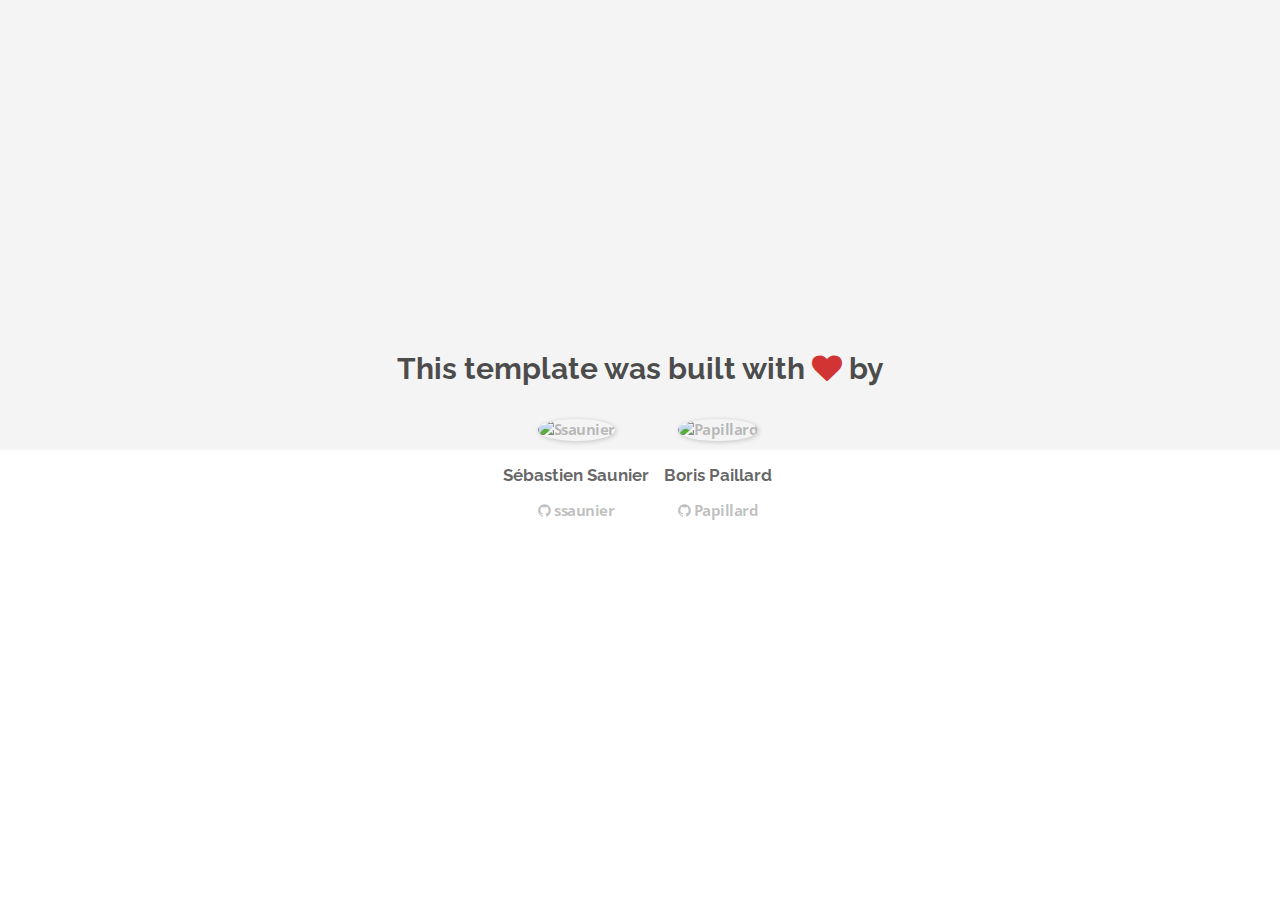
==== about.html @ 04915d4c "Automated commit at 2018-05-07 14:43:21 UTC by middleman-deploy 2.0.0-alpha" ====
<!doctype html>
<html>
  <head>
    <meta charset="utf-8">
    <meta http-equiv="x-ua-compatible" content="ie=edge">
    <meta name="viewport"
          content="width=device-width, initial-scale=1, shrink-to-fit=no">
    <!-- Use the title from a page's frontmatter if it has one -->
    <title>Le Wagon - Middleman - About</title>
    <link href="stylesheets/application-3c48b980.css" rel="stylesheet" />
    <script src="javascripts/application-93de88c9.js"></script>
    <link href="images/favicon-f15af148.png" rel="icon" type="image/png" />
  </head>
  <body>
    <div id="about">
  <div class="about-content">
    <h1>This template was built with <i class="fa fa-heart"></i> by</h1>
    <ul class="list-inline">
        <li>
<a href="https://kitt.lewagon.com/alumni/ssaunier" target="_blank">            <img src="https://kitt.lewagon.com/placeholder/users/ssaunier" class="img-circle" alt="Ssaunier" />
</a>          <h2>Sébastien Saunier</h2>
          <p>
<a href="https://github.com/ssaunier" target="_blank">              <i class="fa fa-github"></i> ssaunier
</a>          </p>
        </li>
        <li>
<a href="https://kitt.lewagon.com/alumni/Papillard" target="_blank">            <img src="https://kitt.lewagon.com/placeholder/users/Papillard" class="img-circle" alt="Papillard" />
</a>          <h2>Boris Paillard</h2>
          <p>
<a href="https://github.com/Papillard" target="_blank">              <i class="fa fa-github"></i> Papillard
</a>          </p>
        </li>
    </ul>
  </div>
</div>

  </body>
</html>
---- stylesheets/application-3c48b980.css ----
@import url("https://fonts.googleapis.com/css?family=Open+Sans:400,300,700|Raleway:400,100,300,700,500");/*!
 * Bootstrap v3.3.7 (http://getbootstrap.com)
 * Copyright 2011-2016 Twitter, Inc.
 * Licensed under MIT (https://github.com/twbs/bootstrap/blob/master/LICENSE)
 *//*! normalize.css v3.0.3 | MIT License | github.com/necolas/normalize.css */html{font-family:sans-serif;-ms-text-size-adjust:100%;-webkit-text-size-adjust:100%}body{margin:0}article,aside,details,figcaption,figure,footer,header,hgroup,main,menu,nav,section,summary{display:block}audio,canvas,progress,video{display:inline-block;vertical-align:baseline}audio:not([controls]){display:none;height:0}[hidden],template{display:none}a{background-color:transparent}a:active,a:hover{outline:0}abbr[title]{border-bottom:1px dotted}b,strong{font-weight:bold}dfn{font-style:italic}h1{font-size:2em;margin:0.67em 0}mark{background:#ff0;color:#000}small{font-size:80%}sub,sup{font-size:75%;line-height:0;position:relative;vertical-align:baseline}sup{top:-0.5em}sub{bottom:-0.25em}img{border:0}svg:not(:root){overflow:hidden}figure{margin:1em 40px}hr{-webkit-box-sizing:content-box;box-sizing:content-box;height:0}pre{overflow:auto}code,kbd,pre,samp{font-family:monospace, monospace;font-size:1em}button,input,optgroup,select,textarea{color:inherit;font:inherit;margin:0}button{overflow:visible}button,select{text-transform:none}button,html input[type="button"],input[type="reset"],input[type="submit"]{-webkit-appearance:button;cursor:pointer}button[disabled],html input[disabled]{cursor:default}button::-moz-focus-inner,input::-moz-focus-inner{border:0;padding:0}input{line-height:normal}input[type="checkbox"],input[type="radio"]{-webkit-box-sizing:border-box;box-sizing:border-box;padding:0}input[type="number"]::-webkit-inner-spin-button,input[type="number"]::-webkit-outer-spin-button{height:auto}input[type="search"]{-webkit-appearance:textfield;-webkit-box-sizing:content-box;box-sizing:content-box}input[type="search"]::-webkit-search-cancel-button,input[type="search"]::-webkit-search-decoration{-webkit-appearance:none}fieldset{border:1px solid #c0c0c0;margin:0 2px;padding:0.35em 0.625em 0.75em}legend{border:0;padding:0}textarea{overflow:auto}optgroup{font-weight:bold}table{border-collapse:collapse;border-spacing:0}td,th{padding:0}/*! Source: https://github.com/h5bp/html5-boilerplate/blob/master/src/css/main.css */@media print{*,*:before,*:after{background:transparent !important;color:#000 !important;-webkit-box-shadow:none !important;box-shadow:none !important;text-shadow:none !important}a,a:visited{text-decoration:underline}a[href]:after{content:" (" attr(href) ")"}abbr[title]:after{content:" (" attr(title) ")"}a[href^="#"]:after,a[href^="javascript:"]:after{content:""}pre,blockquote{border:1px solid #999;page-break-inside:avoid}thead{display:table-header-group}tr,img{page-break-inside:avoid}img{max-width:100% !important}p,h2,h3{orphans:3;widows:3}h2,h3{page-break-after:avoid}.navbar{display:none}.btn>.caret,.dropup>.btn>.caret{border-top-color:#000 !important}.label{border:1px solid #000}.table{border-collapse:collapse !important}.table td,.table th{background-color:#fff !important}.table-bordered th,.table-bordered td{border:1px solid #ddd !important}}@font-face{font-family:'Glyphicons Halflings';src:url("../assets/bootstrap/glyphicons-halflings-regular-86b6f62b.eot");src:url("../assets/bootstrap/glyphicons-halflings-regular-86b6f62b.eot?#iefix") format("embedded-opentype"),url("../assets/bootstrap/glyphicons-halflings-regular-ca35b697.woff2") format("woff2"),url("../assets/bootstrap/glyphicons-halflings-regular-278e49a8.woff") format("woff"),url("../assets/bootstrap/glyphicons-halflings-regular-44bc1850.ttf") format("truetype"),url("../assets/bootstrap/glyphicons-halflings-regular-de51a849.svg#glyphicons_halflingsregular") format("svg")}.glyphicon{position:relative;top:1px;display:inline-block;font-family:'Glyphicons Halflings';font-style:normal;font-weight:normal;line-height:1;-webkit-font-smoothing:antialiased;-moz-osx-font-smoothing:grayscale}.glyphicon-asterisk:before{content:"\002a"}.glyphicon-plus:before{content:"\002b"}.glyphicon-euro:before,.glyphicon-eur:before{content:"\20ac"}.glyphicon-minus:before{content:"\2212"}.glyphicon-cloud:before{content:"\2601"}.glyphicon-envelope:before{content:"\2709"}.glyphicon-pencil:before{content:"\270f"}.glyphicon-glass:before{content:"\e001"}.glyphicon-music:before{content:"\e002"}.glyphicon-search:before{content:"\e003"}.glyphicon-heart:before{content:"\e005"}.glyphicon-star:before{content:"\e006"}.glyphicon-star-empty:before{content:"\e007"}.glyphicon-user:before{content:"\e008"}.glyphicon-film:before{content:"\e009"}.glyphicon-th-large:before{content:"\e010"}.glyphicon-th:before{content:"\e011"}.glyphicon-th-list:before{content:"\e012"}.glyphicon-ok:before{content:"\e013"}.glyphicon-remove:before{content:"\e014"}.glyphicon-zoom-in:before{content:"\e015"}.glyphicon-zoom-out:before{content:"\e016"}.glyphicon-off:before{content:"\e017"}.glyphicon-signal:before{content:"\e018"}.glyphicon-cog:before{content:"\e019"}.glyphicon-trash:before{content:"\e020"}.glyphicon-home:before{content:"\e021"}.glyphicon-file:before{content:"\e022"}.glyphicon-time:before{content:"\e023"}.glyphicon-road:before{content:"\e024"}.glyphicon-download-alt:before{content:"\e025"}.glyphicon-download:before{content:"\e026"}.glyphicon-upload:before{content:"\e027"}.glyphicon-inbox:before{content:"\e028"}.glyphicon-play-circle:before{content:"\e029"}.glyphicon-repeat:before{content:"\e030"}.glyphicon-refresh:before{content:"\e031"}.glyphicon-list-alt:before{content:"\e032"}.glyphicon-lock:before{content:"\e033"}.glyphicon-flag:before{content:"\e034"}.glyphicon-headphones:before{content:"\e035"}.glyphicon-volume-off:before{content:"\e036"}.glyphicon-volume-down:before{content:"\e037"}.glyphicon-volume-up:before{content:"\e038"}.glyphicon-qrcode:before{content:"\e039"}.glyphicon-barcode:before{content:"\e040"}.glyphicon-tag:before{content:"\e041"}.glyphicon-tags:before{content:"\e042"}.glyphicon-book:before{content:"\e043"}.glyphicon-bookmark:before{content:"\e044"}.glyphicon-print:before{content:"\e045"}.glyphicon-camera:before{content:"\e046"}.glyphicon-font:before{content:"\e047"}.glyphicon-bold:before{content:"\e048"}.glyphicon-italic:before{content:"\e049"}.glyphicon-text-height:before{content:"\e050"}.glyphicon-text-width:before{content:"\e051"}.glyphicon-align-left:before{content:"\e052"}.glyphicon-align-center:before{content:"\e053"}.glyphicon-align-right:before{content:"\e054"}.glyphicon-align-justify:before{content:"\e055"}.glyphicon-list:before{content:"\e056"}.glyphicon-indent-left:before{content:"\e057"}.glyphicon-indent-right:before{content:"\e058"}.glyphicon-facetime-video:before{content:"\e059"}.glyphicon-picture:before{content:"\e060"}.glyphicon-map-marker:before{content:"\e062"}.glyphicon-adjust:before{content:"\e063"}.glyphicon-tint:before{content:"\e064"}.glyphicon-edit:before{content:"\e065"}.glyphicon-share:before{content:"\e066"}.glyphicon-check:before{content:"\e067"}.glyphicon-move:before{content:"\e068"}.glyphicon-step-backward:before{content:"\e069"}.glyphicon-fast-backward:before{content:"\e070"}.glyphicon-backward:before{content:"\e071"}.glyphicon-play:before{content:"\e072"}.glyphicon-pause:before{content:"\e073"}.glyphicon-stop:before{content:"\e074"}.glyphicon-forward:before{content:"\e075"}.glyphicon-fast-forward:before{content:"\e076"}.glyphicon-step-forward:before{content:"\e077"}.glyphicon-eject:before{content:"\e078"}.glyphicon-chevron-left:before{content:"\e079"}.glyphicon-chevron-right:before{content:"\e080"}.glyphicon-plus-sign:before{content:"\e081"}.glyphicon-minus-sign:before{content:"\e082"}.glyphicon-remove-sign:before{content:"\e083"}.glyphicon-ok-sign:before{content:"\e084"}.glyphicon-question-sign:before{content:"\e085"}.glyphicon-info-sign:before{content:"\e086"}.glyphicon-screenshot:before{content:"\e087"}.glyphicon-remove-circle:before{content:"\e088"}.glyphicon-ok-circle:before{content:"\e089"}.glyphicon-ban-circle:before{content:"\e090"}.glyphicon-arrow-left:before{content:"\e091"}.glyphicon-arrow-right:before{content:"\e092"}.glyphicon-arrow-up:before{content:"\e093"}.glyphicon-arrow-down:before{content:"\e094"}.glyphicon-share-alt:before{content:"\e095"}.glyphicon-resize-full:before{content:"\e096"}.glyphicon-resize-small:before{content:"\e097"}.glyphicon-exclamation-sign:before{content:"\e101"}.glyphicon-gift:before{content:"\e102"}.glyphicon-leaf:before{content:"\e103"}.glyphicon-fire:before{content:"\e104"}.glyphicon-eye-open:before{content:"\e105"}.glyphicon-eye-close:before{content:"\e106"}.glyphicon-warning-sign:before{content:"\e107"}.glyphicon-plane:before{content:"\e108"}.glyphicon-calendar:before{content:"\e109"}.glyphicon-random:before{content:"\e110"}.glyphicon-comment:before{content:"\e111"}.glyphicon-magnet:before{content:"\e112"}.glyphicon-chevron-up:before{content:"\e113"}.glyphicon-chevron-down:before{content:"\e114"}.glyphicon-retweet:before{content:"\e115"}.glyphicon-shopping-cart:before{content:"\e116"}.glyphicon-folder-close:before{content:"\e117"}.glyphicon-folder-open:before{content:"\e118"}.glyphicon-resize-vertical:before{content:"\e119"}.glyphicon-resize-horizontal:before{content:"\e120"}.glyphicon-hdd:before{content:"\e121"}.glyphicon-bullhorn:before{content:"\e122"}.glyphicon-bell:before{content:"\e123"}.glyphicon-certificate:before{content:"\e124"}.glyphicon-thumbs-up:before{content:"\e125"}.glyphicon-thumbs-down:before{content:"\e126"}.glyphicon-hand-right:before{content:"\e127"}.glyphicon-hand-left:before{content:"\e128"}.glyphicon-hand-up:before{content:"\e129"}.glyphicon-hand-down:before{content:"\e130"}.glyphicon-circle-arrow-right:before{content:"\e131"}.glyphicon-circle-arrow-left:before{content:"\e132"}.glyphicon-circle-arrow-up:before{content:"\e133"}.glyphicon-circle-arrow-down:before{content:"\e134"}.glyphicon-globe:before{content:"\e135"}.glyphicon-wrench:before{content:"\e136"}.glyphicon-tasks:before{content:"\e137"}.glyphicon-filter:before{content:"\e138"}.glyphicon-briefcase:before{content:"\e139"}.glyphicon-fullscreen:before{content:"\e140"}.glyphicon-dashboard:before{content:"\e141"}.glyphicon-paperclip:before{content:"\e142"}.glyphicon-heart-empty:before{content:"\e143"}.glyphicon-link:before{content:"\e144"}.glyphicon-phone:before{content:"\e145"}.glyphicon-pushpin:before{content:"\e146"}.glyphicon-usd:before{content:"\e148"}.glyphicon-gbp:before{content:"\e149"}.glyphicon-sort:before{content:"\e150"}.glyphicon-sort-by-alphabet:before{content:"\e151"}.glyphicon-sort-by-alphabet-alt:before{content:"\e152"}.glyphicon-sort-by-order:before{content:"\e153"}.glyphicon-sort-by-order-alt:before{content:"\e154"}.glyphicon-sort-by-attributes:before{content:"\e155"}.glyphicon-sort-by-attributes-alt:before{content:"\e156"}.glyphicon-unchecked:before{content:"\e157"}.glyphicon-expand:before{content:"\e158"}.glyphicon-collapse-down:before{content:"\e159"}.glyphicon-collapse-up:before{content:"\e160"}.glyphicon-log-in:before{content:"\e161"}.glyphicon-flash:before{content:"\e162"}.glyphicon-log-out:before{content:"\e163"}.glyphicon-new-window:before{content:"\e164"}.glyphicon-record:before{content:"\e165"}.glyphicon-save:before{content:"\e166"}.glyphicon-open:before{content:"\e167"}.glyphicon-saved:before{content:"\e168"}.glyphicon-import:before{content:"\e169"}.glyphicon-export:before{content:"\e170"}.glyphicon-send:before{content:"\e171"}.glyphicon-floppy-disk:before{content:"\e172"}.glyphicon-floppy-saved:before{content:"\e173"}.glyphicon-floppy-remove:before{content:"\e174"}.glyphicon-floppy-save:before{content:"\e175"}.glyphicon-floppy-open:before{content:"\e176"}.glyphicon-credit-card:before{content:"\e177"}.glyphicon-transfer:before{content:"\e178"}.glyphicon-cutlery:before{content:"\e179"}.glyphicon-header:before{content:"\e180"}.glyphicon-compressed:before{content:"\e181"}.glyphicon-earphone:before{content:"\e182"}.glyphicon-phone-alt:before{content:"\e183"}.glyphicon-tower:before{content:"\e184"}.glyphicon-stats:before{content:"\e185"}.glyphicon-sd-video:before{content:"\e186"}.glyphicon-hd-video:before{content:"\e187"}.glyphicon-subtitles:before{content:"\e188"}.glyphicon-sound-stereo:before{content:"\e189"}.glyphicon-sound-dolby:before{content:"\e190"}.glyphicon-sound-5-1:before{content:"\e191"}.glyphicon-sound-6-1:before{content:"\e192"}.glyphicon-sound-7-1:before{content:"\e193"}.glyphicon-copyright-mark:before{content:"\e194"}.glyphicon-registration-mark:before{content:"\e195"}.glyphicon-cloud-download:before{content:"\e197"}.glyphicon-cloud-upload:before{content:"\e198"}.glyphicon-tree-conifer:before{content:"\e199"}.glyphicon-tree-deciduous:before{content:"\e200"}.glyphicon-cd:before{content:"\e201"}.glyphicon-save-file:before{content:"\e202"}.glyphicon-open-file:before{content:"\e203"}.glyphicon-level-up:before{content:"\e204"}.glyphicon-copy:before{content:"\e205"}.glyphicon-paste:before{content:"\e206"}.glyphicon-alert:before{content:"\e209"}.glyphicon-equalizer:before{content:"\e210"}.glyphicon-king:before{content:"\e211"}.glyphicon-queen:before{content:"\e212"}.glyphicon-pawn:before{content:"\e213"}.glyphicon-bishop:before{content:"\e214"}.glyphicon-knight:before{content:"\e215"}.glyphicon-baby-formula:before{content:"\e216"}.glyphicon-tent:before{content:"\26fa"}.glyphicon-blackboard:before{content:"\e218"}.glyphicon-bed:before{content:"\e219"}.glyphicon-apple:before{content:"\f8ff"}.glyphicon-erase:before{content:"\e221"}.glyphicon-hourglass:before{content:"\231b"}.glyphicon-lamp:before{content:"\e223"}.glyphicon-duplicate:before{content:"\e224"}.glyphicon-piggy-bank:before{content:"\e225"}.glyphicon-scissors:before{content:"\e226"}.glyphicon-bitcoin:before{content:"\e227"}.glyphicon-btc:before{content:"\e227"}.glyphicon-xbt:before{content:"\e227"}.glyphicon-yen:before{content:"\00a5"}.glyphicon-jpy:before{content:"\00a5"}.glyphicon-ruble:before{content:"\20bd"}.glyphicon-rub:before{content:"\20bd"}.glyphicon-scale:before{content:"\e230"}.glyphicon-ice-lolly:before{content:"\e231"}.glyphicon-ice-lolly-tasted:before{content:"\e232"}.glyphicon-education:before{content:"\e233"}.glyphicon-option-horizontal:before{content:"\e234"}.glyphicon-option-vertical:before{content:"\e235"}.glyphicon-menu-hamburger:before{content:"\e236"}.glyphicon-modal-window:before{content:"\e237"}.glyphicon-oil:before{content:"\e238"}.glyphicon-grain:before{content:"\e239"}.glyphicon-sunglasses:before{content:"\e240"}.glyphicon-text-size:before{content:"\e241"}.glyphicon-text-color:before{content:"\e242"}.glyphicon-text-background:before{content:"\e243"}.glyphicon-object-align-top:before{content:"\e244"}.glyphicon-object-align-bottom:before{content:"\e245"}.glyphicon-object-align-horizontal:before{content:"\e246"}.glyphicon-object-align-left:before{content:"\e247"}.glyphicon-object-align-vertical:before{content:"\e248"}.glyphicon-object-align-right:before{content:"\e249"}.glyphicon-triangle-right:before{content:"\e250"}.glyphicon-triangle-left:before{content:"\e251"}.glyphicon-triangle-bottom:before{content:"\e252"}.glyphicon-triangle-top:before{content:"\e253"}.glyphicon-console:before{content:"\e254"}.glyphicon-superscript:before{content:"\e255"}.glyphicon-subscript:before{content:"\e256"}.glyphicon-menu-left:before{content:"\e257"}.glyphicon-menu-right:before{content:"\e258"}.glyphicon-menu-down:before{content:"\e259"}.glyphicon-menu-up:before{content:"\e260"}*{-webkit-box-sizing:border-box;box-sizing:border-box}*:before,*:after{-webkit-box-sizing:border-box;box-sizing:border-box}html{font-size:10px;-webkit-tap-highlight-color:transparent}body{font-family:"Open Sans", "Helvetica", "sans-serif";font-size:18px;line-height:1.42857143;color:#333333;background-color:#F4F4F4}input,button,select,textarea{font-family:inherit;font-size:inherit;line-height:inherit}a{color:#469AE0;text-decoration:none}a:hover,a:focus{color:#1f74ba;text-decoration:underline}a:focus{outline:5px auto -webkit-focus-ring-color;outline-offset:-2px}figure{margin:0}img{vertical-align:middle}.img-responsive{display:block;max-width:100%;height:auto}.img-rounded{border-radius:2px}.img-thumbnail{padding:4px;line-height:1.42857143;background-color:#F4F4F4;border:1px solid #ddd;border-radius:2px;-webkit-transition:all 0.2s ease-in-out;transition:all 0.2s ease-in-out;display:inline-block;max-width:100%;height:auto}.img-circle{border-radius:50%}hr{margin-top:25px;margin-bottom:25px;border:0;border-top:1px solid #eeeeee}.sr-only{position:absolute;width:1px;height:1px;margin:-1px;padding:0;overflow:hidden;clip:rect(0, 0, 0, 0);border:0}.sr-only-focusable:active,.sr-only-focusable:focus{position:static;width:auto;height:auto;margin:0;overflow:visible;clip:auto}[role="button"]{cursor:pointer}h1,h2,h3,h4,h5,h6,.h1,.h2,.h3,.h4,.h5,.h6{font-family:"Raleway", "Helvetica", "sans-serif";font-weight:500;line-height:1.1;color:inherit}h1 small,h1 .small,h2 small,h2 .small,h3 small,h3 .small,h4 small,h4 .small,h5 small,h5 .small,h6 small,h6 .small,.h1 small,.h1 .small,.h2 small,.h2 .small,.h3 small,.h3 .small,.h4 small,.h4 .small,.h5 small,.h5 .small,.h6 small,.h6 .small{font-weight:normal;line-height:1;color:#777777}h1,.h1,h2,.h2,h3,.h3{margin-top:25px;margin-bottom:12.5px}h1 small,h1 .small,.h1 small,.h1 .small,h2 small,h2 .small,.h2 small,.h2 .small,h3 small,h3 .small,.h3 small,.h3 .small{font-size:65%}h4,.h4,h5,.h5,h6,.h6{margin-top:12.5px;margin-bottom:12.5px}h4 small,h4 .small,.h4 small,.h4 .small,h5 small,h5 .small,.h5 small,.h5 .small,h6 small,h6 .small,.h6 small,.h6 .small{font-size:75%}h1,.h1{font-size:46px}h2,.h2{font-size:38px}h3,.h3{font-size:31px}h4,.h4{font-size:23px}h5,.h5{font-size:18px}h6,.h6{font-size:16px}p{margin:0 0 12.5px}.lead{margin-bottom:25px;font-size:20px;font-weight:300;line-height:1.4}@media (min-width: 768px){.lead{font-size:27px}}small,.small{font-size:88%}mark,.mark{background-color:#fcf8e3;padding:.2em}.text-left{text-align:left}.text-right{text-align:right}.text-center{text-align:center}.text-justify{text-align:justify}.text-nowrap{white-space:nowrap}.text-lowercase{text-transform:lowercase}.text-uppercase,.initialism{text-transform:uppercase}.text-capitalize{text-transform:capitalize}.text-muted{color:#777777}.text-primary{color:#469AE0}a.text-primary:hover,a.text-primary:focus{color:#2381d0}.text-success{color:#3c763d}a.text-success:hover,a.text-success:focus{color:#2b542c}.text-info{color:#31708f}a.text-info:hover,a.text-info:focus{color:#245269}.text-warning{color:#8a6d3b}a.text-warning:hover,a.text-warning:focus{color:#66512c}.text-danger{color:#a94442}a.text-danger:hover,a.text-danger:focus{color:#843534}.bg-primary{color:#fff}.bg-primary{background-color:#469AE0}a.bg-primary:hover,a.bg-primary:focus{background-color:#2381d0}.bg-success{background-color:#dff0d8}a.bg-success:hover,a.bg-success:focus{background-color:#c1e2b3}.bg-info{background-color:#d9edf7}a.bg-info:hover,a.bg-info:focus{background-color:#afd9ee}.bg-warning{background-color:#fcf8e3}a.bg-warning:hover,a.bg-warning:focus{background-color:#f7ecb5}.bg-danger{background-color:#f2dede}a.bg-danger:hover,a.bg-danger:focus{background-color:#e4b9b9}.page-header{padding-bottom:11.5px;margin:50px 0 25px;border-bottom:1px solid #eeeeee}ul,ol{margin-top:0;margin-bottom:12.5px}ul ul,ul ol,ol ul,ol ol{margin-bottom:0}.list-unstyled{padding-left:0;list-style:none}.list-inline{padding-left:0;list-style:none;margin-left:-5px}.list-inline>li{display:inline-block;padding-left:5px;padding-right:5px}dl{margin-top:0;margin-bottom:25px}dt,dd{line-height:1.42857143}dt{font-weight:bold}dd{margin-left:0}.dl-horizontal dd:before,.dl-horizontal dd:after{content:" ";display:table}.dl-horizontal dd:after{clear:both}@media (min-width: 768px){.dl-horizontal dt{float:left;width:160px;clear:left;text-align:right;overflow:hidden;text-overflow:ellipsis;white-space:nowrap}.dl-horizontal dd{margin-left:180px}}abbr[title],abbr[data-original-title]{cursor:help;border-bottom:1px dotted #777777}.initialism{font-size:90%}blockquote{padding:12.5px 25px;margin:0 0 25px;font-size:22.5px;border-left:5px solid #eeeeee}blockquote p:last-child,blockquote ul:last-child,blockquote ol:last-child{margin-bottom:0}blockquote footer,blockquote small,blockquote .small{display:block;font-size:80%;line-height:1.42857143;color:#777777}blockquote footer:before,blockquote small:before,blockquote .small:before{content:'\2014 \00A0'}.blockquote-reverse,blockquote.pull-right{padding-right:15px;padding-left:0;border-right:5px solid #eeeeee;border-left:0;text-align:right}.blockquote-reverse footer:before,.blockquote-reverse small:before,.blockquote-reverse .small:before,blockquote.pull-right footer:before,blockquote.pull-right small:before,blockquote.pull-right .small:before{content:''}.blockquote-reverse footer:after,.blockquote-reverse small:after,.blockquote-reverse .small:after,blockquote.pull-right footer:after,blockquote.pull-right small:after,blockquote.pull-right .small:after{content:'\00A0 \2014'}address{margin-bottom:25px;font-style:normal;line-height:1.42857143}code,kbd,pre,samp{font-family:Menlo, Monaco, Consolas, "Courier New", monospace}code{padding:2px 4px;font-size:90%;color:#c7254e;background-color:#f9f2f4;border-radius:2px}kbd{padding:2px 4px;font-size:90%;color:#fff;background-color:#333;border-radius:2px;-webkit-box-shadow:inset 0 -1px 0 rgba(0,0,0,0.25);box-shadow:inset 0 -1px 0 rgba(0,0,0,0.25)}kbd kbd{padding:0;font-size:100%;font-weight:bold;-webkit-box-shadow:none;box-shadow:none}pre{display:block;padding:12px;margin:0 0 12.5px;font-size:17px;line-height:1.42857143;word-break:break-all;word-wrap:break-word;color:#333333;background-color:#f5f5f5;border:1px solid #ccc;border-radius:2px}pre code{padding:0;font-size:inherit;color:inherit;white-space:pre-wrap;background-color:transparent;border-radius:0}.pre-scrollable{max-height:340px;overflow-y:scroll}.container{margin-right:auto;margin-left:auto;padding-left:15px;padding-right:15px}.container:before,.container:after{content:" ";display:table}.container:after{clear:both}@media (min-width: 768px){.container{width:750px}}@media (min-width: 992px){.container{width:970px}}@media (min-width: 1200px){.container{width:1170px}}.container-fluid{margin-right:auto;margin-left:auto;padding-left:15px;padding-right:15px}.container-fluid:before,.container-fluid:after{content:" ";display:table}.container-fluid:after{clear:both}.row{margin-left:-15px;margin-right:-15px}.row:before,.row:after{content:" ";display:table}.row:after{clear:both}.col-xs-1,.col-sm-1,.col-md-1,.col-lg-1,.col-xs-2,.col-sm-2,.col-md-2,.col-lg-2,.col-xs-3,.col-sm-3,.col-md-3,.col-lg-3,.col-xs-4,.col-sm-4,.col-md-4,.col-lg-4,.col-xs-5,.col-sm-5,.col-md-5,.col-lg-5,.col-xs-6,.col-sm-6,.col-md-6,.col-lg-6,.col-xs-7,.col-sm-7,.col-md-7,.col-lg-7,.col-xs-8,.col-sm-8,.col-md-8,.col-lg-8,.col-xs-9,.col-sm-9,.col-md-9,.col-lg-9,.col-xs-10,.col-sm-10,.col-md-10,.col-lg-10,.col-xs-11,.col-sm-11,.col-md-11,.col-lg-11,.col-xs-12,.col-sm-12,.col-md-12,.col-lg-12{position:relative;min-height:1px;padding-left:15px;padding-right:15px}.col-xs-1,.col-xs-2,.col-xs-3,.col-xs-4,.col-xs-5,.col-xs-6,.col-xs-7,.col-xs-8,.col-xs-9,.col-xs-10,.col-xs-11,.col-xs-12{float:left}.col-xs-1{width:8.33333333%}.col-xs-2{width:16.66666667%}.col-xs-3{width:25%}.col-xs-4{width:33.33333333%}.col-xs-5{width:41.66666667%}.col-xs-6{width:50%}.col-xs-7{width:58.33333333%}.col-xs-8{width:66.66666667%}.col-xs-9{width:75%}.col-xs-10{width:83.33333333%}.col-xs-11{width:91.66666667%}.col-xs-12{width:100%}.col-xs-pull-0{right:auto}.col-xs-pull-1{right:8.33333333%}.col-xs-pull-2{right:16.66666667%}.col-xs-pull-3{right:25%}.col-xs-pull-4{right:33.33333333%}.col-xs-pull-5{right:41.66666667%}.col-xs-pull-6{right:50%}.col-xs-pull-7{right:58.33333333%}.col-xs-pull-8{right:66.66666667%}.col-xs-pull-9{right:75%}.col-xs-pull-10{right:83.33333333%}.col-xs-pull-11{right:91.66666667%}.col-xs-pull-12{right:100%}.col-xs-push-0{left:auto}.col-xs-push-1{left:8.33333333%}.col-xs-push-2{left:16.66666667%}.col-xs-push-3{left:25%}.col-xs-push-4{left:33.33333333%}.col-xs-push-5{left:41.66666667%}.col-xs-push-6{left:50%}.col-xs-push-7{left:58.33333333%}.col-xs-push-8{left:66.66666667%}.col-xs-push-9{left:75%}.col-xs-push-10{left:83.33333333%}.col-xs-push-11{left:91.66666667%}.col-xs-push-12{left:100%}.col-xs-offset-0{margin-left:0%}.col-xs-offset-1{margin-left:8.33333333%}.col-xs-offset-2{margin-left:16.66666667%}.col-xs-offset-3{margin-left:25%}.col-xs-offset-4{margin-left:33.33333333%}.col-xs-offset-5{margin-left:41.66666667%}.col-xs-offset-6{margin-left:50%}.col-xs-offset-7{margin-left:58.33333333%}.col-xs-offset-8{margin-left:66.66666667%}.col-xs-offset-9{margin-left:75%}.col-xs-offset-10{margin-left:83.33333333%}.col-xs-offset-11{margin-left:91.66666667%}.col-xs-offset-12{margin-left:100%}@media (min-width: 768px){.col-sm-1,.col-sm-2,.col-sm-3,.col-sm-4,.col-sm-5,.col-sm-6,.col-sm-7,.col-sm-8,.col-sm-9,.col-sm-10,.col-sm-11,.col-sm-12{float:left}.col-sm-1{width:8.33333333%}.col-sm-2{width:16.66666667%}.col-sm-3{width:25%}.col-sm-4{width:33.33333333%}.col-sm-5{width:41.66666667%}.col-sm-6{width:50%}.col-sm-7{width:58.33333333%}.col-sm-8{width:66.66666667%}.col-sm-9{width:75%}.col-sm-10{width:83.33333333%}.col-sm-11{width:91.66666667%}.col-sm-12{width:100%}.col-sm-pull-0{right:auto}.col-sm-pull-1{right:8.33333333%}.col-sm-pull-2{right:16.66666667%}.col-sm-pull-3{right:25%}.col-sm-pull-4{right:33.33333333%}.col-sm-pull-5{right:41.66666667%}.col-sm-pull-6{right:50%}.col-sm-pull-7{right:58.33333333%}.col-sm-pull-8{right:66.66666667%}.col-sm-pull-9{right:75%}.col-sm-pull-10{right:83.33333333%}.col-sm-pull-11{right:91.66666667%}.col-sm-pull-12{right:100%}.col-sm-push-0{left:auto}.col-sm-push-1{left:8.33333333%}.col-sm-push-2{left:16.66666667%}.col-sm-push-3{left:25%}.col-sm-push-4{left:33.33333333%}.col-sm-push-5{left:41.66666667%}.col-sm-push-6{left:50%}.col-sm-push-7{left:58.33333333%}.col-sm-push-8{left:66.66666667%}.col-sm-push-9{left:75%}.col-sm-push-10{left:83.33333333%}.col-sm-push-11{left:91.66666667%}.col-sm-push-12{left:100%}.col-sm-offset-0{margin-left:0%}.col-sm-offset-1{margin-left:8.33333333%}.col-sm-offset-2{margin-left:16.66666667%}.col-sm-offset-3{margin-left:25%}.col-sm-offset-4{margin-left:33.33333333%}.col-sm-offset-5{margin-left:41.66666667%}.col-sm-offset-6{margin-left:50%}.col-sm-offset-7{margin-left:58.33333333%}.col-sm-offset-8{margin-left:66.66666667%}.col-sm-offset-9{margin-left:75%}.col-sm-offset-10{margin-left:83.33333333%}.col-sm-offset-11{margin-left:91.66666667%}.col-sm-offset-12{margin-left:100%}}@media (min-width: 992px){.col-md-1,.col-md-2,.col-md-3,.col-md-4,.col-md-5,.col-md-6,.col-md-7,.col-md-8,.col-md-9,.col-md-10,.col-md-11,.col-md-12{float:left}.col-md-1{width:8.33333333%}.col-md-2{width:16.66666667%}.col-md-3{width:25%}.col-md-4{width:33.33333333%}.col-md-5{width:41.66666667%}.col-md-6{width:50%}.col-md-7{width:58.33333333%}.col-md-8{width:66.66666667%}.col-md-9{width:75%}.col-md-10{width:83.33333333%}.col-md-11{width:91.66666667%}.col-md-12{width:100%}.col-md-pull-0{right:auto}.col-md-pull-1{right:8.33333333%}.col-md-pull-2{right:16.66666667%}.col-md-pull-3{right:25%}.col-md-pull-4{right:33.33333333%}.col-md-pull-5{right:41.66666667%}.col-md-pull-6{right:50%}.col-md-pull-7{right:58.33333333%}.col-md-pull-8{right:66.66666667%}.col-md-pull-9{right:75%}.col-md-pull-10{right:83.33333333%}.col-md-pull-11{right:91.66666667%}.col-md-pull-12{right:100%}.col-md-push-0{left:auto}.col-md-push-1{left:8.33333333%}.col-md-push-2{left:16.66666667%}.col-md-push-3{left:25%}.col-md-push-4{left:33.33333333%}.col-md-push-5{left:41.66666667%}.col-md-push-6{left:50%}.col-md-push-7{left:58.33333333%}.col-md-push-8{left:66.66666667%}.col-md-push-9{left:75%}.col-md-push-10{left:83.33333333%}.col-md-push-11{left:91.66666667%}.col-md-push-12{left:100%}.col-md-offset-0{margin-left:0%}.col-md-offset-1{margin-left:8.33333333%}.col-md-offset-2{margin-left:16.66666667%}.col-md-offset-3{margin-left:25%}.col-md-offset-4{margin-left:33.33333333%}.col-md-offset-5{margin-left:41.66666667%}.col-md-offset-6{margin-left:50%}.col-md-offset-7{margin-left:58.33333333%}.col-md-offset-8{margin-left:66.66666667%}.col-md-offset-9{margin-left:75%}.col-md-offset-10{margin-left:83.33333333%}.col-md-offset-11{margin-left:91.66666667%}.col-md-offset-12{margin-left:100%}}@media (min-width: 1200px){.col-lg-1,.col-lg-2,.col-lg-3,.col-lg-4,.col-lg-5,.col-lg-6,.col-lg-7,.col-lg-8,.col-lg-9,.col-lg-10,.col-lg-11,.col-lg-12{float:left}.col-lg-1{width:8.33333333%}.col-lg-2{width:16.66666667%}.col-lg-3{width:25%}.col-lg-4{width:33.33333333%}.col-lg-5{width:41.66666667%}.col-lg-6{width:50%}.col-lg-7{width:58.33333333%}.col-lg-8{width:66.66666667%}.col-lg-9{width:75%}.col-lg-10{width:83.33333333%}.col-lg-11{width:91.66666667%}.col-lg-12{width:100%}.col-lg-pull-0{right:auto}.col-lg-pull-1{right:8.33333333%}.col-lg-pull-2{right:16.66666667%}.col-lg-pull-3{right:25%}.col-lg-pull-4{right:33.33333333%}.col-lg-pull-5{right:41.66666667%}.col-lg-pull-6{right:50%}.col-lg-pull-7{right:58.33333333%}.col-lg-pull-8{right:66.66666667%}.col-lg-pull-9{right:75%}.col-lg-pull-10{right:83.33333333%}.col-lg-pull-11{right:91.66666667%}.col-lg-pull-12{right:100%}.col-lg-push-0{left:auto}.col-lg-push-1{left:8.33333333%}.col-lg-push-2{left:16.66666667%}.col-lg-push-3{left:25%}.col-lg-push-4{left:33.33333333%}.col-lg-push-5{left:41.66666667%}.col-lg-push-6{left:50%}.col-lg-push-7{left:58.33333333%}.col-lg-push-8{left:66.66666667%}.col-lg-push-9{left:75%}.col-lg-push-10{left:83.33333333%}.col-lg-push-11{left:91.66666667%}.col-lg-push-12{left:100%}.col-lg-offset-0{margin-left:0%}.col-lg-offset-1{margin-left:8.33333333%}.col-lg-offset-2{margin-left:16.66666667%}.col-lg-offset-3{margin-left:25%}.col-lg-offset-4{margin-left:33.33333333%}.col-lg-offset-5{margin-left:41.66666667%}.col-lg-offset-6{margin-left:50%}.col-lg-offset-7{margin-left:58.33333333%}.col-lg-offset-8{margin-left:66.66666667%}.col-lg-offset-9{margin-left:75%}.col-lg-offset-10{margin-left:83.33333333%}.col-lg-offset-11{margin-left:91.66666667%}.col-lg-offset-12{margin-left:100%}}table{background-color:transparent}caption{padding-top:8px;padding-bottom:8px;color:#777777;text-align:left}th{text-align:left}.table{width:100%;max-width:100%;margin-bottom:25px}.table>thead>tr>th,.table>thead>tr>td,.table>tbody>tr>th,.table>tbody>tr>td,.table>tfoot>tr>th,.table>tfoot>tr>td{padding:8px;line-height:1.42857143;vertical-align:top;border-top:1px solid #ddd}.table>thead>tr>th{vertical-align:bottom;border-bottom:2px solid #ddd}.table>caption+thead>tr:first-child>th,.table>caption+thead>tr:first-child>td,.table>colgroup+thead>tr:first-child>th,.table>colgroup+thead>tr:first-child>td,.table>thead:first-child>tr:first-child>th,.table>thead:first-child>tr:first-child>td{border-top:0}.table>tbody+tbody{border-top:2px solid #ddd}.table .table{background-color:#F4F4F4}.table-condensed>thead>tr>th,.table-condensed>thead>tr>td,.table-condensed>tbody>tr>th,.table-condensed>tbody>tr>td,.table-condensed>tfoot>tr>th,.table-condensed>tfoot>tr>td{padding:5px}.table-bordered{border:1px solid #ddd}.table-bordered>thead>tr>th,.table-bordered>thead>tr>td,.table-bordered>tbody>tr>th,.table-bordered>tbody>tr>td,.table-bordered>tfoot>tr>th,.table-bordered>tfoot>tr>td{border:1px solid #ddd}.table-bordered>thead>tr>th,.table-bordered>thead>tr>td{border-bottom-width:2px}.table-striped>tbody>tr:nth-of-type(odd){background-color:#f9f9f9}.table-hover>tbody>tr:hover{background-color:#f5f5f5}table col[class*="col-"]{position:static;float:none;display:table-column}table td[class*="col-"],table th[class*="col-"]{position:static;float:none;display:table-cell}.table>thead>tr>td.active,.table>thead>tr>th.active,.table>thead>tr.active>td,.table>thead>tr.active>th,.table>tbody>tr>td.active,.table>tbody>tr>th.active,.table>tbody>tr.active>td,.table>tbody>tr.active>th,.table>tfoot>tr>td.active,.table>tfoot>tr>th.active,.table>tfoot>tr.active>td,.table>tfoot>tr.active>th{background-color:#f5f5f5}.table-hover>tbody>tr>td.active:hover,.table-hover>tbody>tr>th.active:hover,.table-hover>tbody>tr.active:hover>td,.table-hover>tbody>tr:hover>.active,.table-hover>tbody>tr.active:hover>th{background-color:#e8e8e8}.table>thead>tr>td.success,.table>thead>tr>th.success,.table>thead>tr.success>td,.table>thead>tr.success>th,.table>tbody>tr>td.success,.table>tbody>tr>th.success,.table>tbody>tr.success>td,.table>tbody>tr.success>th,.table>tfoot>tr>td.success,.table>tfoot>tr>th.success,.table>tfoot>tr.success>td,.table>tfoot>tr.success>th{background-color:#dff0d8}.table-hover>tbody>tr>td.success:hover,.table-hover>tbody>tr>th.success:hover,.table-hover>tbody>tr.success:hover>td,.table-hover>tbody>tr:hover>.success,.table-hover>tbody>tr.success:hover>th{background-color:#d0e9c6}.table>thead>tr>td.info,.table>thead>tr>th.info,.table>thead>tr.info>td,.table>thead>tr.info>th,.table>tbody>tr>td.info,.table>tbody>tr>th.info,.table>tbody>tr.info>td,.table>tbody>tr.info>th,.table>tfoot>tr>td.info,.table>tfoot>tr>th.info,.table>tfoot>tr.info>td,.table>tfoot>tr.info>th{background-color:#d9edf7}.table-hover>tbody>tr>td.info:hover,.table-hover>tbody>tr>th.info:hover,.table-hover>tbody>tr.info:hover>td,.table-hover>tbody>tr:hover>.info,.table-hover>tbody>tr.info:hover>th{background-color:#c4e3f3}.table>thead>tr>td.warning,.table>thead>tr>th.warning,.table>thead>tr.warning>td,.table>thead>tr.warning>th,.table>tbody>tr>td.warning,.table>tbody>tr>th.warning,.table>tbody>tr.warning>td,.table>tbody>tr.warning>th,.table>tfoot>tr>td.warning,.table>tfoot>tr>th.warning,.table>tfoot>tr.warning>td,.table>tfoot>tr.warning>th{background-color:#fcf8e3}.table-hover>tbody>tr>td.warning:hover,.table-hover>tbody>tr>th.warning:hover,.table-hover>tbody>tr.warning:hover>td,.table-hover>tbody>tr:hover>.warning,.table-hover>tbody>tr.warning:hover>th{background-color:#faf2cc}.table>thead>tr>td.danger,.table>thead>tr>th.danger,.table>thead>tr.danger>td,.table>thead>tr.danger>th,.table>tbody>tr>td.danger,.table>tbody>tr>th.danger,.table>tbody>tr.danger>td,.table>tbody>tr.danger>th,.table>tfoot>tr>td.danger,.table>tfoot>tr>th.danger,.table>tfoot>tr.danger>td,.table>tfoot>tr.danger>th{background-color:#f2dede}.table-hover>tbody>tr>td.danger:hover,.table-hover>tbody>tr>th.danger:hover,.table-hover>tbody>tr.danger:hover>td,.table-hover>tbody>tr:hover>.danger,.table-hover>tbody>tr.danger:hover>th{background-color:#ebcccc}.table-responsive{overflow-x:auto;min-height:0.01%}@media screen and (max-width: 767px){.table-responsive{width:100%;margin-bottom:18.75px;overflow-y:hidden;-ms-overflow-style:-ms-autohiding-scrollbar;border:1px solid #ddd}.table-responsive>.table{margin-bottom:0}.table-responsive>.table>thead>tr>th,.table-responsive>.table>thead>tr>td,.table-responsive>.table>tbody>tr>th,.table-responsive>.table>tbody>tr>td,.table-responsive>.table>tfoot>tr>th,.table-responsive>.table>tfoot>tr>td{white-space:nowrap}.table-responsive>.table-bordered{border:0}.table-responsive>.table-bordered>thead>tr>th:first-child,.table-responsive>.table-bordered>thead>tr>td:first-child,.table-responsive>.table-bordered>tbody>tr>th:first-child,.table-responsive>.table-bordered>tbody>tr>td:first-child,.table-responsive>.table-bordered>tfoot>tr>th:first-child,.table-responsive>.table-bordered>tfoot>tr>td:first-child{border-left:0}.table-responsive>.table-bordered>thead>tr>th:last-child,.table-responsive>.table-bordered>thead>tr>td:last-child,.table-responsive>.table-bordered>tbody>tr>th:last-child,.table-responsive>.table-bordered>tbody>tr>td:last-child,.table-responsive>.table-bordered>tfoot>tr>th:last-child,.table-responsive>.table-bordered>tfoot>tr>td:last-child{border-right:0}.table-responsive>.table-bordered>tbody>tr:last-child>th,.table-responsive>.table-bordered>tbody>tr:last-child>td,.table-responsive>.table-bordered>tfoot>tr:last-child>th,.table-responsive>.table-bordered>tfoot>tr:last-child>td{border-bottom:0}}fieldset{padding:0;margin:0;border:0;min-width:0}legend{display:block;width:100%;padding:0;margin-bottom:25px;font-size:27px;line-height:inherit;color:#333333;border:0;border-bottom:1px solid #e5e5e5}label{display:inline-block;max-width:100%;margin-bottom:5px;font-weight:bold}input[type="search"]{-webkit-box-sizing:border-box;box-sizing:border-box}input[type="radio"],input[type="checkbox"]{margin:4px 0 0;margin-top:1px \9;line-height:normal}input[type="file"]{display:block}input[type="range"]{display:block;width:100%}select[multiple],select[size]{height:auto}input[type="file"]:focus,input[type="radio"]:focus,input[type="checkbox"]:focus{outline:5px auto -webkit-focus-ring-color;outline-offset:-2px}output{display:block;padding-top:7px;font-size:18px;line-height:1.42857143;color:#000000}.form-control{display:block;width:100%;height:39px;padding:6px 12px;font-size:18px;line-height:1.42857143;color:#000000;background-color:#fff;background-image:none;border:1px solid #ccc;border-radius:2px;-webkit-box-shadow:inset 0 1px 1px rgba(0,0,0,0.075);box-shadow:inset 0 1px 1px rgba(0,0,0,0.075);-webkit-transition:border-color ease-in-out 0.15s, box-shadow ease-in-out 0.15s;-webkit-transition:border-color ease-in-out 0.15s, -webkit-box-shadow ease-in-out 0.15s;transition:border-color ease-in-out 0.15s, -webkit-box-shadow ease-in-out 0.15s;transition:border-color ease-in-out 0.15s, box-shadow ease-in-out 0.15s;transition:border-color ease-in-out 0.15s, box-shadow ease-in-out 0.15s, -webkit-box-shadow ease-in-out 0.15s}.form-control:focus{border-color:#66afe9;outline:0;-webkit-box-shadow:inset 0 1px 1px rgba(0,0,0,0.075),0 0 8px rgba(102,175,233,0.6);box-shadow:inset 0 1px 1px rgba(0,0,0,0.075),0 0 8px rgba(102,175,233,0.6)}.form-control::-moz-placeholder{color:#999;opacity:1}.form-control:-ms-input-placeholder{color:#999}.form-control::-webkit-input-placeholder{color:#999}.form-control::-ms-expand{border:0;background-color:transparent}.form-control[disabled],.form-control[readonly],fieldset[disabled] .form-control{background-color:#eeeeee;opacity:1}.form-control[disabled],fieldset[disabled] .form-control{cursor:not-allowed}textarea.form-control{height:auto}input[type="search"]{-webkit-appearance:none}@media screen and (-webkit-min-device-pixel-ratio: 0){input[type="date"].form-control,input[type="time"].form-control,input[type="datetime-local"].form-control,input[type="month"].form-control{line-height:39px}input[type="date"].input-sm,.input-group-sm>input[type="date"].form-control,.input-group-sm>input[type="date"].input-group-addon,.input-group-sm>.input-group-btn>input[type="date"].btn,.input-group-sm input[type="date"],input[type="time"].input-sm,.input-group-sm>input[type="time"].form-control,.input-group-sm>input[type="time"].input-group-addon,.input-group-sm>.input-group-btn>input[type="time"].btn,.input-group-sm input[type="time"],input[type="datetime-local"].input-sm,.input-group-sm>input[type="datetime-local"].form-control,.input-group-sm>input[type="datetime-local"].input-group-addon,.input-group-sm>.input-group-btn>input[type="datetime-local"].btn,.input-group-sm input[type="datetime-local"],input[type="month"].input-sm,.input-group-sm>input[type="month"].form-control,.input-group-sm>input[type="month"].input-group-addon,.input-group-sm>.input-group-btn>input[type="month"].btn,.input-group-sm input[type="month"]{line-height:36px}input[type="date"].input-lg,.input-group-lg>input[type="date"].form-control,.input-group-lg>input[type="date"].input-group-addon,.input-group-lg>.input-group-btn>input[type="date"].btn,.input-group-lg input[type="date"],input[type="time"].input-lg,.input-group-lg>input[type="time"].form-control,.input-group-lg>input[type="time"].input-group-addon,.input-group-lg>.input-group-btn>input[type="time"].btn,.input-group-lg input[type="time"],input[type="datetime-local"].input-lg,.input-group-lg>input[type="datetime-local"].form-control,.input-group-lg>input[type="datetime-local"].input-group-addon,.input-group-lg>.input-group-btn>input[type="datetime-local"].btn,.input-group-lg input[type="datetime-local"],input[type="month"].input-lg,.input-group-lg>input[type="month"].form-control,.input-group-lg>input[type="month"].input-group-addon,.input-group-lg>.input-group-btn>input[type="month"].btn,.input-group-lg input[type="month"]{line-height:53px}}.form-group{margin-bottom:15px}.radio,.checkbox{position:relative;display:block;margin-top:10px;margin-bottom:10px}.radio label,.checkbox label{min-height:25px;padding-left:20px;margin-bottom:0;font-weight:normal;cursor:pointer}.radio input[type="radio"],.radio-inline input[type="radio"],.checkbox input[type="checkbox"],.checkbox-inline input[type="checkbox"]{position:absolute;margin-left:-20px;margin-top:4px \9}.radio+.radio,.checkbox+.checkbox{margin-top:-5px}.radio-inline,.checkbox-inline{position:relative;display:inline-block;padding-left:20px;margin-bottom:0;vertical-align:middle;font-weight:normal;cursor:pointer}.radio-inline+.radio-inline,.checkbox-inline+.checkbox-inline{margin-top:0;margin-left:10px}input[type="radio"][disabled],input[type="radio"].disabled,fieldset[disabled] input[type="radio"],input[type="checkbox"][disabled],input[type="checkbox"].disabled,fieldset[disabled] input[type="checkbox"]{cursor:not-allowed}.radio-inline.disabled,fieldset[disabled] .radio-inline,.checkbox-inline.disabled,fieldset[disabled] .checkbox-inline{cursor:not-allowed}.radio.disabled label,fieldset[disabled] .radio label,.checkbox.disabled label,fieldset[disabled] .checkbox label{cursor:not-allowed}.form-control-static{padding-top:7px;padding-bottom:7px;margin-bottom:0;min-height:43px}.form-control-static.input-lg,.input-group-lg>.form-control-static.form-control,.input-group-lg>.form-control-static.input-group-addon,.input-group-lg>.input-group-btn>.form-control-static.btn,.form-control-static.input-sm,.input-group-sm>.form-control-static.form-control,.input-group-sm>.form-control-static.input-group-addon,.input-group-sm>.input-group-btn>.form-control-static.btn{padding-left:0;padding-right:0}.input-sm,.input-group-sm>.form-control,.input-group-sm>.input-group-addon,.input-group-sm>.input-group-btn>.btn{height:36px;padding:5px 10px;font-size:16px;line-height:1.5;border-radius:2px}select.input-sm,.input-group-sm>select.form-control,.input-group-sm>select.input-group-addon,.input-group-sm>.input-group-btn>select.btn{height:36px;line-height:36px}textarea.input-sm,.input-group-sm>textarea.form-control,.input-group-sm>textarea.input-group-addon,.input-group-sm>.input-group-btn>textarea.btn,select[multiple].input-sm,.input-group-sm>select[multiple].form-control,.input-group-sm>select[multiple].input-group-addon,.input-group-sm>.input-group-btn>select[multiple].btn{height:auto}.form-group-sm .form-control{height:36px;padding:5px 10px;font-size:16px;line-height:1.5;border-radius:2px}.form-group-sm select.form-control{height:36px;line-height:36px}.form-group-sm textarea.form-control,.form-group-sm select[multiple].form-control{height:auto}.form-group-sm .form-control-static{height:36px;min-height:41px;padding:6px 10px;font-size:16px;line-height:1.5}.input-lg,.input-group-lg>.form-control,.input-group-lg>.input-group-addon,.input-group-lg>.input-group-btn>.btn{height:53px;padding:10px 16px;font-size:23px;line-height:1.3333333;border-radius:2px}select.input-lg,.input-group-lg>select.form-control,.input-group-lg>select.input-group-addon,.input-group-lg>.input-group-btn>select.btn{height:53px;line-height:53px}textarea.input-lg,.input-group-lg>textarea.form-control,.input-group-lg>textarea.input-group-addon,.input-group-lg>.input-group-btn>textarea.btn,select[multiple].input-lg,.input-group-lg>select[multiple].form-control,.input-group-lg>select[multiple].input-group-addon,.input-group-lg>.input-group-btn>select[multiple].btn{height:auto}.form-group-lg .form-control{height:53px;padding:10px 16px;font-size:23px;line-height:1.3333333;border-radius:2px}.form-group-lg select.form-control{height:53px;line-height:53px}.form-group-lg textarea.form-control,.form-group-lg select[multiple].form-control{height:auto}.form-group-lg .form-control-static{height:53px;min-height:48px;padding:11px 16px;font-size:23px;line-height:1.3333333}.has-feedback{position:relative}.has-feedback .form-control{padding-right:48.75px}.form-control-feedback{position:absolute;top:0;right:0;z-index:2;display:block;width:39px;height:39px;line-height:39px;text-align:center;pointer-events:none}.input-lg+.form-control-feedback,.input-group-lg>.form-control+.form-control-feedback,.input-group-lg>.input-group-addon+.form-control-feedback,.input-group-lg>.input-group-btn>.btn+.form-control-feedback,.input-group-lg+.form-control-feedback,.form-group-lg .form-control+.form-control-feedback{width:53px;height:53px;line-height:53px}.input-sm+.form-control-feedback,.input-group-sm>.form-control+.form-control-feedback,.input-group-sm>.input-group-addon+.form-control-feedback,.input-group-sm>.input-group-btn>.btn+.form-control-feedback,.input-group-sm+.form-control-feedback,.form-group-sm .form-control+.form-control-feedback{width:36px;height:36px;line-height:36px}.has-success .help-block,.has-success .control-label,.has-success .radio,.has-success .checkbox,.has-success .radio-inline,.has-success .checkbox-inline,.has-success.radio label,.has-success.checkbox label,.has-success.radio-inline label,.has-success.checkbox-inline label{color:#3c763d}.has-success .form-control{border-color:#3c763d;-webkit-box-shadow:inset 0 1px 1px rgba(0,0,0,0.075);box-shadow:inset 0 1px 1px rgba(0,0,0,0.075)}.has-success .form-control:focus{border-color:#2b542c;-webkit-box-shadow:inset 0 1px 1px rgba(0,0,0,0.075),0 0 6px #67b168;box-shadow:inset 0 1px 1px rgba(0,0,0,0.075),0 0 6px #67b168}.has-success .input-group-addon{color:#3c763d;border-color:#3c763d;background-color:#dff0d8}.has-success .form-control-feedback{color:#3c763d}.has-warning .help-block,.has-warning .control-label,.has-warning .radio,.has-warning .checkbox,.has-warning .radio-inline,.has-warning .checkbox-inline,.has-warning.radio label,.has-warning.checkbox label,.has-warning.radio-inline label,.has-warning.checkbox-inline label{color:#8a6d3b}.has-warning .form-control{border-color:#8a6d3b;-webkit-box-shadow:inset 0 1px 1px rgba(0,0,0,0.075);box-shadow:inset 0 1px 1px rgba(0,0,0,0.075)}.has-warning .form-control:focus{border-color:#66512c;-webkit-box-shadow:inset 0 1px 1px rgba(0,0,0,0.075),0 0 6px #c0a16b;box-shadow:inset 0 1px 1px rgba(0,0,0,0.075),0 0 6px #c0a16b}.has-warning .input-group-addon{color:#8a6d3b;border-color:#8a6d3b;background-color:#fcf8e3}.has-warning .form-control-feedback{color:#8a6d3b}.has-error .help-block,.has-error .control-label,.has-error .radio,.has-error .checkbox,.has-error .radio-inline,.has-error .checkbox-inline,.has-error.radio label,.has-error.checkbox label,.has-error.radio-inline label,.has-error.checkbox-inline label{color:#a94442}.has-error .form-control{border-color:#a94442;-webkit-box-shadow:inset 0 1px 1px rgba(0,0,0,0.075);box-shadow:inset 0 1px 1px rgba(0,0,0,0.075)}.has-error .form-control:focus{border-color:#843534;-webkit-box-shadow:inset 0 1px 1px rgba(0,0,0,0.075),0 0 6px #ce8483;box-shadow:inset 0 1px 1px rgba(0,0,0,0.075),0 0 6px #ce8483}.has-error .input-group-addon{color:#a94442;border-color:#a94442;background-color:#f2dede}.has-error .form-control-feedback{color:#a94442}.has-feedback label ~ .form-control-feedback{top:30px}.has-feedback label.sr-only ~ .form-control-feedback{top:0}.help-block{display:block;margin-top:5px;margin-bottom:10px;color:#737373}@media (min-width: 768px){.form-inline .form-group{display:inline-block;margin-bottom:0;vertical-align:middle}.form-inline .form-control{display:inline-block;width:auto;vertical-align:middle}.form-inline .form-control-static{display:inline-block}.form-inline .input-group{display:inline-table;vertical-align:middle}.form-inline .input-group .input-group-addon,.form-inline .input-group .input-group-btn,.form-inline .input-group .form-control{width:auto}.form-inline .input-group>.form-control{width:100%}.form-inline .control-label{margin-bottom:0;vertical-align:middle}.form-inline .radio,.form-inline .checkbox{display:inline-block;margin-top:0;margin-bottom:0;vertical-align:middle}.form-inline .radio label,.form-inline .checkbox label{padding-left:0}.form-inline .radio input[type="radio"],.form-inline .checkbox input[type="checkbox"]{position:relative;margin-left:0}.form-inline .has-feedback .form-control-feedback{top:0}}.form-horizontal .radio,.form-horizontal .checkbox,.form-horizontal .radio-inline,.form-horizontal .checkbox-inline{margin-top:0;margin-bottom:0;padding-top:7px}.form-horizontal .radio,.form-horizontal .checkbox{min-height:32px}.form-horizontal .form-group{margin-left:-15px;margin-right:-15px}.form-horizontal .form-group:before,.form-horizontal .form-group:after{content:" ";display:table}.form-horizontal .form-group:after{clear:both}@media (min-width: 768px){.form-horizontal .control-label{text-align:right;margin-bottom:0;padding-top:7px}}.form-horizontal .has-feedback .form-control-feedback{right:15px}@media (min-width: 768px){.form-horizontal .form-group-lg .control-label{padding-top:11px;font-size:23px}}@media (min-width: 768px){.form-horizontal .form-group-sm .control-label{padding-top:6px;font-size:16px}}.btn{display:inline-block;margin-bottom:0;font-weight:normal;text-align:center;vertical-align:middle;-ms-touch-action:manipulation;touch-action:manipulation;cursor:pointer;background-image:none;border:1px solid transparent;white-space:nowrap;padding:6px 12px;font-size:18px;line-height:1.42857143;border-radius:2px;-webkit-user-select:none;-moz-user-select:none;-ms-user-select:none;user-select:none}.btn:focus,.btn.focus,.btn:active:focus,.btn:active.focus,.btn.active:focus,.btn.active.focus{outline:5px auto -webkit-focus-ring-color;outline-offset:-2px}.btn:hover,.btn:focus,.btn.focus{color:#333;text-decoration:none}.btn:active,.btn.active{outline:0;background-image:none;-webkit-box-shadow:inset 0 3px 5px rgba(0,0,0,0.125);box-shadow:inset 0 3px 5px rgba(0,0,0,0.125)}.btn.disabled,.btn[disabled],fieldset[disabled] .btn{cursor:not-allowed;opacity:0.65;filter:alpha(opacity=65);-webkit-box-shadow:none;box-shadow:none}a.btn.disabled,fieldset[disabled] a.btn{pointer-events:none}.btn-default{color:#333;background-color:#fff;border-color:#ccc}.btn-default:focus,.btn-default.focus{color:#333;background-color:#e6e6e6;border-color:#8c8c8c}.btn-default:hover{color:#333;background-color:#e6e6e6;border-color:#adadad}.btn-default:active,.btn-default.active,.open>.btn-default.dropdown-toggle{color:#333;background-color:#e6e6e6;border-color:#adadad}.btn-default:active:hover,.btn-default:active:focus,.btn-default:active.focus,.btn-default.active:hover,.btn-default.active:focus,.btn-default.active.focus,.open>.btn-default.dropdown-toggle:hover,.open>.btn-default.dropdown-toggle:focus,.open>.btn-default.dropdown-toggle.focus{color:#333;background-color:#d4d4d4;border-color:#8c8c8c}.btn-default:active,.btn-default.active,.open>.btn-default.dropdown-toggle{background-image:none}.btn-default.disabled:hover,.btn-default.disabled:focus,.btn-default.disabled.focus,.btn-default[disabled]:hover,.btn-default[disabled]:focus,.btn-default[disabled].focus,fieldset[disabled] .btn-default:hover,fieldset[disabled] .btn-default:focus,fieldset[disabled] .btn-default.focus{background-color:#fff;border-color:#ccc}.btn-default .badge{color:#fff;background-color:#333}.btn-primary{color:#fff;background-color:#469AE0;border-color:#308edc}.btn-primary:focus,.btn-primary.focus{color:#fff;background-color:#2381d0;border-color:#144b79}.btn-primary:hover{color:#fff;background-color:#2381d0;border-color:#1e6eb2}.btn-primary:active,.btn-primary.active,.open>.btn-primary.dropdown-toggle{color:#fff;background-color:#2381d0;border-color:#1e6eb2}.btn-primary:active:hover,.btn-primary:active:focus,.btn-primary:active.focus,.btn-primary.active:hover,.btn-primary.active:focus,.btn-primary.active.focus,.open>.btn-primary.dropdown-toggle:hover,.open>.btn-primary.dropdown-toggle:focus,.open>.btn-primary.dropdown-toggle.focus{color:#fff;background-color:#1e6eb2;border-color:#144b79}.btn-primary:active,.btn-primary.active,.open>.btn-primary.dropdown-toggle{background-image:none}.btn-primary.disabled:hover,.btn-primary.disabled:focus,.btn-primary.disabled.focus,.btn-primary[disabled]:hover,.btn-primary[disabled]:focus,.btn-primary[disabled].focus,fieldset[disabled] .btn-primary:hover,fieldset[disabled] .btn-primary:focus,fieldset[disabled] .btn-primary.focus{background-color:#469AE0;border-color:#308edc}.btn-primary .badge{color:#469AE0;background-color:#fff}.btn-success{color:#fff;background-color:#32B796;border-color:#2da386}.btn-success:focus,.btn-success.focus{color:#fff;background-color:#278f75;border-color:#113f34}.btn-success:hover{color:#fff;background-color:#278f75;border-color:#1f735e}.btn-success:active,.btn-success.active,.open>.btn-success.dropdown-toggle{color:#fff;background-color:#278f75;border-color:#1f735e}.btn-success:active:hover,.btn-success:active:focus,.btn-success:active.focus,.btn-success.active:hover,.btn-success.active:focus,.btn-success.active.focus,.open>.btn-success.dropdown-toggle:hover,.open>.btn-success.dropdown-toggle:focus,.open>.btn-success.dropdown-toggle.focus{color:#fff;background-color:#1f735e;border-color:#113f34}.btn-success:active,.btn-success.active,.open>.btn-success.dropdown-toggle{background-image:none}.btn-success.disabled:hover,.btn-success.disabled:focus,.btn-success.disabled.focus,.btn-success[disabled]:hover,.btn-success[disabled]:focus,.btn-success[disabled].focus,fieldset[disabled] .btn-success:hover,fieldset[disabled] .btn-success:focus,fieldset[disabled] .btn-success.focus{background-color:#32B796;border-color:#2da386}.btn-success .badge{color:#32B796;background-color:#fff}.btn-info{color:#fff;background-color:#FDB631;border-color:#fdad18}.btn-info:focus,.btn-info.focus{color:#fff;background-color:#f9a302;border-color:#946101}.btn-info:hover{color:#fff;background-color:#f9a302;border-color:#d58c02}.btn-info:active,.btn-info.active,.open>.btn-info.dropdown-toggle{color:#fff;background-color:#f9a302;border-color:#d58c02}.btn-info:active:hover,.btn-info:active:focus,.btn-info:active.focus,.btn-info.active:hover,.btn-info.active:focus,.btn-info.active.focus,.open>.btn-info.dropdown-toggle:hover,.open>.btn-info.dropdown-toggle:focus,.open>.btn-info.dropdown-toggle.focus{color:#fff;background-color:#d58c02;border-color:#946101}.btn-info:active,.btn-info.active,.open>.btn-info.dropdown-toggle{background-image:none}.btn-info.disabled:hover,.btn-info.disabled:focus,.btn-info.disabled.focus,.btn-info[disabled]:hover,.btn-info[disabled]:focus,.btn-info[disabled].focus,fieldset[disabled] .btn-info:hover,fieldset[disabled] .btn-info:focus,fieldset[disabled] .btn-info.focus{background-color:#FDB631;border-color:#fdad18}.btn-info .badge{color:#FDB631;background-color:#fff}.btn-warning{color:#fff;background-color:#E67E22;border-color:#d67118}.btn-warning:focus,.btn-warning.focus{color:#fff;background-color:#bf6516;border-color:#64350b}.btn-warning:hover{color:#fff;background-color:#bf6516;border-color:#9f5412}.btn-warning:active,.btn-warning.active,.open>.btn-warning.dropdown-toggle{color:#fff;background-color:#bf6516;border-color:#9f5412}.btn-warning:active:hover,.btn-warning:active:focus,.btn-warning:active.focus,.btn-warning.active:hover,.btn-warning.active:focus,.btn-warning.active.focus,.open>.btn-warning.dropdown-toggle:hover,.open>.btn-warning.dropdown-toggle:focus,.open>.btn-warning.dropdown-toggle.focus{color:#fff;background-color:#9f5412;border-color:#64350b}.btn-warning:active,.btn-warning.active,.open>.btn-warning.dropdown-toggle{background-image:none}.btn-warning.disabled:hover,.btn-warning.disabled:focus,.btn-warning.disabled.focus,.btn-warning[disabled]:hover,.btn-warning[disabled]:focus,.btn-warning[disabled].focus,fieldset[disabled] .btn-warning:hover,fieldset[disabled] .btn-warning:focus,fieldset[disabled] .btn-warning.focus{background-color:#E67E22;border-color:#d67118}.btn-warning .badge{color:#E67E22;background-color:#fff}.btn-danger{color:#fff;background-color:#EE5F5B;border-color:#ec4844}.btn-danger:focus,.btn-danger.focus{color:#fff;background-color:#e9322d;border-color:#9f1411}.btn-danger:hover{color:#fff;background-color:#e9322d;border-color:#dc1c17}.btn-danger:active,.btn-danger.active,.open>.btn-danger.dropdown-toggle{color:#fff;background-color:#e9322d;border-color:#dc1c17}.btn-danger:active:hover,.btn-danger:active:focus,.btn-danger:active.focus,.btn-danger.active:hover,.btn-danger.active:focus,.btn-danger.active.focus,.open>.btn-danger.dropdown-toggle:hover,.open>.btn-danger.dropdown-toggle:focus,.open>.btn-danger.dropdown-toggle.focus{color:#fff;background-color:#dc1c17;border-color:#9f1411}.btn-danger:active,.btn-danger.active,.open>.btn-danger.dropdown-toggle{background-image:none}.btn-danger.disabled:hover,.btn-danger.disabled:focus,.btn-danger.disabled.focus,.btn-danger[disabled]:hover,.btn-danger[disabled]:focus,.btn-danger[disabled].focus,fieldset[disabled] .btn-danger:hover,fieldset[disabled] .btn-danger:focus,fieldset[disabled] .btn-danger.focus{background-color:#EE5F5B;border-color:#ec4844}.btn-danger .badge{color:#EE5F5B;background-color:#fff}.btn-link{color:#469AE0;font-weight:normal;border-radius:0}.btn-link,.btn-link:active,.btn-link.active,.btn-link[disabled],fieldset[disabled] .btn-link{background-color:transparent;-webkit-box-shadow:none;box-shadow:none}.btn-link,.btn-link:hover,.btn-link:focus,.btn-link:active{border-color:transparent}.btn-link:hover,.btn-link:focus{color:#1f74ba;text-decoration:underline;background-color:transparent}.btn-link[disabled]:hover,.btn-link[disabled]:focus,fieldset[disabled] .btn-link:hover,fieldset[disabled] .btn-link:focus{color:#777777;text-decoration:none}.btn-lg,.btn-group-lg>.btn{padding:10px 16px;font-size:23px;line-height:1.3333333;border-radius:2px}.btn-sm,.btn-group-sm>.btn{padding:5px 10px;font-size:16px;line-height:1.5;border-radius:2px}.btn-xs,.btn-group-xs>.btn{padding:1px 5px;font-size:16px;line-height:1.5;border-radius:2px}.btn-block{display:block;width:100%}.btn-block+.btn-block{margin-top:5px}input[type="submit"].btn-block,input[type="reset"].btn-block,input[type="button"].btn-block{width:100%}.fade{opacity:0;-webkit-transition:opacity 0.15s linear;transition:opacity 0.15s linear}.fade.in{opacity:1}.collapse{display:none}.collapse.in{display:block}tr.collapse.in{display:table-row}tbody.collapse.in{display:table-row-group}.collapsing{position:relative;height:0;overflow:hidden;-webkit-transition-property:height, visibility;transition-property:height, visibility;-webkit-transition-duration:0.35s;transition-duration:0.35s;-webkit-transition-timing-function:ease;transition-timing-function:ease}.caret{display:inline-block;width:0;height:0;margin-left:2px;vertical-align:middle;border-top:4px dashed;border-top:4px solid \9;border-right:4px solid transparent;border-left:4px solid transparent}.dropup,.dropdown{position:relative}.dropdown-toggle:focus{outline:0}.dropdown-menu{position:absolute;top:100%;left:0;z-index:1000;display:none;float:left;min-width:160px;padding:5px 0;margin:2px 0 0;list-style:none;font-size:18px;text-align:left;background-color:#fff;border:1px solid #ccc;border:1px solid rgba(0,0,0,0.15);border-radius:2px;-webkit-box-shadow:0 6px 12px rgba(0,0,0,0.175);box-shadow:0 6px 12px rgba(0,0,0,0.175);background-clip:padding-box}.dropdown-menu.pull-right{right:0;left:auto}.dropdown-menu .divider{height:1px;margin:11.5px 0;overflow:hidden;background-color:#e5e5e5}.dropdown-menu>li>a{display:block;padding:3px 20px;clear:both;font-weight:normal;line-height:1.42857143;color:#333333;white-space:nowrap}.dropdown-menu>li>a:hover,.dropdown-menu>li>a:focus{text-decoration:none;color:#262626;background-color:#f5f5f5}.dropdown-menu>.active>a,.dropdown-menu>.active>a:hover,.dropdown-menu>.active>a:focus{color:#fff;text-decoration:none;outline:0;background-color:#469AE0}.dropdown-menu>.disabled>a,.dropdown-menu>.disabled>a:hover,.dropdown-menu>.disabled>a:focus{color:#777777}.dropdown-menu>.disabled>a:hover,.dropdown-menu>.disabled>a:focus{text-decoration:none;background-color:transparent;background-image:none;filter:progid:DXImageTransform.Microsoft.gradient(enabled = false);cursor:not-allowed}.open>.dropdown-menu{display:block}.open>a{outline:0}.dropdown-menu-right{left:auto;right:0}.dropdown-menu-left{left:0;right:auto}.dropdown-header{display:block;padding:3px 20px;font-size:16px;line-height:1.42857143;color:#777777;white-space:nowrap}.dropdown-backdrop{position:fixed;left:0;right:0;bottom:0;top:0;z-index:990}.pull-right>.dropdown-menu{right:0;left:auto}.dropup .caret,.navbar-fixed-bottom .dropdown .caret{border-top:0;border-bottom:4px dashed;border-bottom:4px solid \9;content:""}.dropup .dropdown-menu,.navbar-fixed-bottom .dropdown .dropdown-menu{top:auto;bottom:100%;margin-bottom:2px}@media (min-width: 768px){.navbar-right .dropdown-menu{right:0;left:auto}.navbar-right .dropdown-menu-left{left:0;right:auto}}.btn-group,.btn-group-vertical{position:relative;display:inline-block;vertical-align:middle}.btn-group>.btn,.btn-group-vertical>.btn{position:relative;float:left}.btn-group>.btn:hover,.btn-group>.btn:focus,.btn-group>.btn:active,.btn-group>.btn.active,.btn-group-vertical>.btn:hover,.btn-group-vertical>.btn:focus,.btn-group-vertical>.btn:active,.btn-group-vertical>.btn.active{z-index:2}.btn-group .btn+.btn,.btn-group .btn+.btn-group,.btn-group .btn-group+.btn,.btn-group .btn-group+.btn-group{margin-left:-1px}.btn-toolbar{margin-left:-5px}.btn-toolbar:before,.btn-toolbar:after{content:" ";display:table}.btn-toolbar:after{clear:both}.btn-toolbar .btn,.btn-toolbar .btn-group,.btn-toolbar .input-group{float:left}.btn-toolbar>.btn,.btn-toolbar>.btn-group,.btn-toolbar>.input-group{margin-left:5px}.btn-group>.btn:not(:first-child):not(:last-child):not(.dropdown-toggle){border-radius:0}.btn-group>.btn:first-child{margin-left:0}.btn-group>.btn:first-child:not(:last-child):not(.dropdown-toggle){border-bottom-right-radius:0;border-top-right-radius:0}.btn-group>.btn:last-child:not(:first-child),.btn-group>.dropdown-toggle:not(:first-child){border-bottom-left-radius:0;border-top-left-radius:0}.btn-group>.btn-group{float:left}.btn-group>.btn-group:not(:first-child):not(:last-child)>.btn{border-radius:0}.btn-group>.btn-group:first-child:not(:last-child)>.btn:last-child,.btn-group>.btn-group:first-child:not(:last-child)>.dropdown-toggle{border-bottom-right-radius:0;border-top-right-radius:0}.btn-group>.btn-group:last-child:not(:first-child)>.btn:first-child{border-bottom-left-radius:0;border-top-left-radius:0}.btn-group .dropdown-toggle:active,.btn-group.open .dropdown-toggle{outline:0}.btn-group>.btn+.dropdown-toggle{padding-left:8px;padding-right:8px}.btn-group>.btn-lg+.dropdown-toggle,.btn-group-lg.btn-group>.btn+.dropdown-toggle{padding-left:12px;padding-right:12px}.btn-group.open .dropdown-toggle{-webkit-box-shadow:inset 0 3px 5px rgba(0,0,0,0.125);box-shadow:inset 0 3px 5px rgba(0,0,0,0.125)}.btn-group.open .dropdown-toggle.btn-link{-webkit-box-shadow:none;box-shadow:none}.btn .caret{margin-left:0}.btn-lg .caret,.btn-group-lg>.btn .caret{border-width:5px 5px 0;border-bottom-width:0}.dropup .btn-lg .caret,.dropup .btn-group-lg>.btn .caret{border-width:0 5px 5px}.btn-group-vertical>.btn,.btn-group-vertical>.btn-group,.btn-group-vertical>.btn-group>.btn{display:block;float:none;width:100%;max-width:100%}.btn-group-vertical>.btn-group:before,.btn-group-vertical>.btn-group:after{content:" ";display:table}.btn-group-vertical>.btn-group:after{clear:both}.btn-group-vertical>.btn-group>.btn{float:none}.btn-group-vertical>.btn+.btn,.btn-group-vertical>.btn+.btn-group,.btn-group-vertical>.btn-group+.btn,.btn-group-vertical>.btn-group+.btn-group{margin-top:-1px;margin-left:0}.btn-group-vertical>.btn:not(:first-child):not(:last-child){border-radius:0}.btn-group-vertical>.btn:first-child:not(:last-child){border-top-right-radius:2px;border-top-left-radius:2px;border-bottom-right-radius:0;border-bottom-left-radius:0}.btn-group-vertical>.btn:last-child:not(:first-child){border-top-right-radius:0;border-top-left-radius:0;border-bottom-right-radius:2px;border-bottom-left-radius:2px}.btn-group-vertical>.btn-group:not(:first-child):not(:last-child)>.btn{border-radius:0}.btn-group-vertical>.btn-group:first-child:not(:last-child)>.btn:last-child,.btn-group-vertical>.btn-group:first-child:not(:last-child)>.dropdown-toggle{border-bottom-right-radius:0;border-bottom-left-radius:0}.btn-group-vertical>.btn-group:last-child:not(:first-child)>.btn:first-child{border-top-right-radius:0;border-top-left-radius:0}.btn-group-justified{display:table;width:100%;table-layout:fixed;border-collapse:separate}.btn-group-justified>.btn,.btn-group-justified>.btn-group{float:none;display:table-cell;width:1%}.btn-group-justified>.btn-group .btn{width:100%}.btn-group-justified>.btn-group .dropdown-menu{left:auto}[data-toggle="buttons"]>.btn input[type="radio"],[data-toggle="buttons"]>.btn input[type="checkbox"],[data-toggle="buttons"]>.btn-group>.btn input[type="radio"],[data-toggle="buttons"]>.btn-group>.btn input[type="checkbox"]{position:absolute;clip:rect(0, 0, 0, 0);pointer-events:none}.input-group{position:relative;display:table;border-collapse:separate}.input-group[class*="col-"]{float:none;padding-left:0;padding-right:0}.input-group .form-control{position:relative;z-index:2;float:left;width:100%;margin-bottom:0}.input-group .form-control:focus{z-index:3}.input-group-addon,.input-group-btn,.input-group .form-control{display:table-cell}.input-group-addon:not(:first-child):not(:last-child),.input-group-btn:not(:first-child):not(:last-child),.input-group .form-control:not(:first-child):not(:last-child){border-radius:0}.input-group-addon,.input-group-btn{width:1%;white-space:nowrap;vertical-align:middle}.input-group-addon{padding:6px 12px;font-size:18px;font-weight:normal;line-height:1;color:#000000;text-align:center;background-color:#eeeeee;border:1px solid #ccc;border-radius:2px}.input-group-addon.input-sm,.input-group-sm>.input-group-addon,.input-group-sm>.input-group-btn>.input-group-addon.btn{padding:5px 10px;font-size:16px;border-radius:2px}.input-group-addon.input-lg,.input-group-lg>.input-group-addon,.input-group-lg>.input-group-btn>.input-group-addon.btn{padding:10px 16px;font-size:23px;border-radius:2px}.input-group-addon input[type="radio"],.input-group-addon input[type="checkbox"]{margin-top:0}.input-group .form-control:first-child,.input-group-addon:first-child,.input-group-btn:first-child>.btn,.input-group-btn:first-child>.btn-group>.btn,.input-group-btn:first-child>.dropdown-toggle,.input-group-btn:last-child>.btn:not(:last-child):not(.dropdown-toggle),.input-group-btn:last-child>.btn-group:not(:last-child)>.btn{border-bottom-right-radius:0;border-top-right-radius:0}.input-group-addon:first-child{border-right:0}.input-group .form-control:last-child,.input-group-addon:last-child,.input-group-btn:last-child>.btn,.input-group-btn:last-child>.btn-group>.btn,.input-group-btn:last-child>.dropdown-toggle,.input-group-btn:first-child>.btn:not(:first-child),.input-group-btn:first-child>.btn-group:not(:first-child)>.btn{border-bottom-left-radius:0;border-top-left-radius:0}.input-group-addon:last-child{border-left:0}.input-group-btn{position:relative;font-size:0;white-space:nowrap}.input-group-btn>.btn{position:relative}.input-group-btn>.btn+.btn{margin-left:-1px}.input-group-btn>.btn:hover,.input-group-btn>.btn:focus,.input-group-btn>.btn:active{z-index:2}.input-group-btn:first-child>.btn,.input-group-btn:first-child>.btn-group{margin-right:-1px}.input-group-btn:last-child>.btn,.input-group-btn:last-child>.btn-group{z-index:2;margin-left:-1px}.nav{margin-bottom:0;padding-left:0;list-style:none}.nav:before,.nav:after{content:" ";display:table}.nav:after{clear:both}.nav>li{position:relative;display:block}.nav>li>a{position:relative;display:block;padding:10px 15px}.nav>li>a:hover,.nav>li>a:focus{text-decoration:none;background-color:#eeeeee}.nav>li.disabled>a{color:#777777}.nav>li.disabled>a:hover,.nav>li.disabled>a:focus{color:#777777;text-decoration:none;background-color:transparent;cursor:not-allowed}.nav .open>a,.nav .open>a:hover,.nav .open>a:focus{background-color:#eeeeee;border-color:#469AE0}.nav .nav-divider{height:1px;margin:11.5px 0;overflow:hidden;background-color:#e5e5e5}.nav>li>a>img{max-width:none}.nav-tabs{border-bottom:1px solid #ddd}.nav-tabs>li{float:left;margin-bottom:-1px}.nav-tabs>li>a{margin-right:2px;line-height:1.42857143;border:1px solid transparent;border-radius:2px 2px 0 0}.nav-tabs>li>a:hover{border-color:#eeeeee #eeeeee #ddd}.nav-tabs>li.active>a,.nav-tabs>li.active>a:hover,.nav-tabs>li.active>a:focus{color:#000000;background-color:#F4F4F4;border:1px solid #ddd;border-bottom-color:transparent;cursor:default}.nav-pills>li{float:left}.nav-pills>li>a{border-radius:2px}.nav-pills>li+li{margin-left:2px}.nav-pills>li.active>a,.nav-pills>li.active>a:hover,.nav-pills>li.active>a:focus{color:#fff;background-color:#469AE0}.nav-stacked>li{float:none}.nav-stacked>li+li{margin-top:2px;margin-left:0}.nav-justified,.nav-tabs.nav-justified{width:100%}.nav-justified>li,.nav-tabs.nav-justified>li{float:none}.nav-justified>li>a,.nav-tabs.nav-justified>li>a{text-align:center;margin-bottom:5px}.nav-justified>.dropdown .dropdown-menu{top:auto;left:auto}@media (min-width: 768px){.nav-justified>li,.nav-tabs.nav-justified>li{display:table-cell;width:1%}.nav-justified>li>a,.nav-tabs.nav-justified>li>a{margin-bottom:0}}.nav-tabs-justified,.nav-tabs.nav-justified{border-bottom:0}.nav-tabs-justified>li>a,.nav-tabs.nav-justified>li>a{margin-right:0;border-radius:2px}.nav-tabs-justified>.active>a,.nav-tabs.nav-justified>.active>a,.nav-tabs-justified>.active>a:hover,.nav-tabs.nav-justified>.active>a:hover,.nav-tabs-justified>.active>a:focus,.nav-tabs.nav-justified>.active>a:focus{border:1px solid #ddd}@media (min-width: 768px){.nav-tabs-justified>li>a,.nav-tabs.nav-justified>li>a{border-bottom:1px solid #ddd;border-radius:2px 2px 0 0}.nav-tabs-justified>.active>a,.nav-tabs.nav-justified>.active>a,.nav-tabs-justified>.active>a:hover,.nav-tabs.nav-justified>.active>a:hover,.nav-tabs-justified>.active>a:focus,.nav-tabs.nav-justified>.active>a:focus{border-bottom-color:#F4F4F4}}.tab-content>.tab-pane{display:none}.tab-content>.active{display:block}.nav-tabs .dropdown-menu{margin-top:-1px;border-top-right-radius:0;border-top-left-radius:0}.navbar{position:relative;min-height:50px;margin-bottom:25px;border:1px solid transparent}.navbar:before,.navbar:after{content:" ";display:table}.navbar:after{clear:both}@media (min-width: 768px){.navbar{border-radius:2px}}.navbar-header:before,.navbar-header:after{content:" ";display:table}.navbar-header:after{clear:both}@media (min-width: 768px){.navbar-header{float:left}}.navbar-collapse{overflow-x:visible;padding-right:15px;padding-left:15px;border-top:1px solid transparent;-webkit-box-shadow:inset 0 1px 0 rgba(255,255,255,0.1);box-shadow:inset 0 1px 0 rgba(255,255,255,0.1);-webkit-overflow-scrolling:touch}.navbar-collapse:before,.navbar-collapse:after{content:" ";display:table}.navbar-collapse:after{clear:both}.navbar-collapse.in{overflow-y:auto}@media (min-width: 768px){.navbar-collapse{width:auto;border-top:0;-webkit-box-shadow:none;box-shadow:none}.navbar-collapse.collapse{display:block !important;height:auto !important;padding-bottom:0;overflow:visible !important}.navbar-collapse.in{overflow-y:visible}.navbar-fixed-top .navbar-collapse,.navbar-static-top .navbar-collapse,.navbar-fixed-bottom .navbar-collapse{padding-left:0;padding-right:0}}.navbar-fixed-top .navbar-collapse,.navbar-fixed-bottom .navbar-collapse{max-height:340px}@media (max-device-width: 480px) and (orientation: landscape){.navbar-fixed-top .navbar-collapse,.navbar-fixed-bottom .navbar-collapse{max-height:200px}}.container>.navbar-header,.container>.navbar-collapse,.container-fluid>.navbar-header,.container-fluid>.navbar-collapse{margin-right:-15px;margin-left:-15px}@media (min-width: 768px){.container>.navbar-header,.container>.navbar-collapse,.container-fluid>.navbar-header,.container-fluid>.navbar-collapse{margin-right:0;margin-left:0}}.navbar-static-top{z-index:1000;border-width:0 0 1px}@media (min-width: 768px){.navbar-static-top{border-radius:0}}.navbar-fixed-top,.navbar-fixed-bottom{position:fixed;right:0;left:0;z-index:1030}@media (min-width: 768px){.navbar-fixed-top,.navbar-fixed-bottom{border-radius:0}}.navbar-fixed-top{top:0;border-width:0 0 1px}.navbar-fixed-bottom{bottom:0;margin-bottom:0;border-width:1px 0 0}.navbar-brand{float:left;padding:12.5px 15px;font-size:23px;line-height:25px;height:50px}.navbar-brand:hover,.navbar-brand:focus{text-decoration:none}.navbar-brand>img{display:block}@media (min-width: 768px){.navbar>.container .navbar-brand,.navbar>.container-fluid .navbar-brand{margin-left:-15px}}.navbar-toggle{position:relative;float:right;margin-right:15px;padding:9px 10px;margin-top:8px;margin-bottom:8px;background-color:transparent;background-image:none;border:1px solid transparent;border-radius:2px}.navbar-toggle:focus{outline:0}.navbar-toggle .icon-bar{display:block;width:22px;height:2px;border-radius:1px}.navbar-toggle .icon-bar+.icon-bar{margin-top:4px}@media (min-width: 768px){.navbar-toggle{display:none}}.navbar-nav{margin:6.25px -15px}.navbar-nav>li>a{padding-top:10px;padding-bottom:10px;line-height:25px}@media (max-width: 767px){.navbar-nav .open .dropdown-menu{position:static;float:none;width:auto;margin-top:0;background-color:transparent;border:0;-webkit-box-shadow:none;box-shadow:none}.navbar-nav .open .dropdown-menu>li>a,.navbar-nav .open .dropdown-menu .dropdown-header{padding:5px 15px 5px 25px}.navbar-nav .open .dropdown-menu>li>a{line-height:25px}.navbar-nav .open .dropdown-menu>li>a:hover,.navbar-nav .open .dropdown-menu>li>a:focus{background-image:none}}@media (min-width: 768px){.navbar-nav{float:left;margin:0}.navbar-nav>li{float:left}.navbar-nav>li>a{padding-top:12.5px;padding-bottom:12.5px}}.navbar-form{margin-left:-15px;margin-right:-15px;padding:10px 15px;border-top:1px solid transparent;border-bottom:1px solid transparent;-webkit-box-shadow:inset 0 1px 0 rgba(255,255,255,0.1),0 1px 0 rgba(255,255,255,0.1);box-shadow:inset 0 1px 0 rgba(255,255,255,0.1),0 1px 0 rgba(255,255,255,0.1);margin-top:5.5px;margin-bottom:5.5px}@media (min-width: 768px){.navbar-form .form-group{display:inline-block;margin-bottom:0;vertical-align:middle}.navbar-form .form-control{display:inline-block;width:auto;vertical-align:middle}.navbar-form .form-control-static{display:inline-block}.navbar-form .input-group{display:inline-table;vertical-align:middle}.navbar-form .input-group .input-group-addon,.navbar-form .input-group .input-group-btn,.navbar-form .input-group .form-control{width:auto}.navbar-form .input-group>.form-control{width:100%}.navbar-form .control-label{margin-bottom:0;vertical-align:middle}.navbar-form .radio,.navbar-form .checkbox{display:inline-block;margin-top:0;margin-bottom:0;vertical-align:middle}.navbar-form .radio label,.navbar-form .checkbox label{padding-left:0}.navbar-form .radio input[type="radio"],.navbar-form .checkbox input[type="checkbox"]{position:relative;margin-left:0}.navbar-form .has-feedback .form-control-feedback{top:0}}@media (max-width: 767px){.navbar-form .form-group{margin-bottom:5px}.navbar-form .form-group:last-child{margin-bottom:0}}@media (min-width: 768px){.navbar-form{width:auto;border:0;margin-left:0;margin-right:0;padding-top:0;padding-bottom:0;-webkit-box-shadow:none;box-shadow:none}}.navbar-nav>li>.dropdown-menu{margin-top:0;border-top-right-radius:0;border-top-left-radius:0}.navbar-fixed-bottom .navbar-nav>li>.dropdown-menu{margin-bottom:0;border-top-right-radius:2px;border-top-left-radius:2px;border-bottom-right-radius:0;border-bottom-left-radius:0}.navbar-btn{margin-top:5.5px;margin-bottom:5.5px}.navbar-btn.btn-sm,.btn-group-sm>.navbar-btn.btn{margin-top:7px;margin-bottom:7px}.navbar-btn.btn-xs,.btn-group-xs>.navbar-btn.btn{margin-top:14px;margin-bottom:14px}.navbar-text{margin-top:12.5px;margin-bottom:12.5px}@media (min-width: 768px){.navbar-text{float:left;margin-left:15px;margin-right:15px}}@media (min-width: 768px){.navbar-left{float:left !important}.navbar-right{float:right !important;margin-right:-15px}.navbar-right ~ .navbar-right{margin-right:0}}.navbar-default{background-color:#f8f8f8;border-color:#e7e7e7}.navbar-default .navbar-brand{color:#777}.navbar-default .navbar-brand:hover,.navbar-default .navbar-brand:focus{color:#5e5e5e;background-color:transparent}.navbar-default .navbar-text{color:#777}.navbar-default .navbar-nav>li>a{color:#777}.navbar-default .navbar-nav>li>a:hover,.navbar-default .navbar-nav>li>a:focus{color:#333;background-color:transparent}.navbar-default .navbar-nav>.active>a,.navbar-default .navbar-nav>.active>a:hover,.navbar-default .navbar-nav>.active>a:focus{color:#555;background-color:#e7e7e7}.navbar-default .navbar-nav>.disabled>a,.navbar-default .navbar-nav>.disabled>a:hover,.navbar-default .navbar-nav>.disabled>a:focus{color:#ccc;background-color:transparent}.navbar-default .navbar-toggle{border-color:#ddd}.navbar-default .navbar-toggle:hover,.navbar-default .navbar-toggle:focus{background-color:#ddd}.navbar-default .navbar-toggle .icon-bar{background-color:#888}.navbar-default .navbar-collapse,.navbar-default .navbar-form{border-color:#e7e7e7}.navbar-default .navbar-nav>.open>a,.navbar-default .navbar-nav>.open>a:hover,.navbar-default .navbar-nav>.open>a:focus{background-color:#e7e7e7;color:#555}@media (max-width: 767px){.navbar-default .navbar-nav .open .dropdown-menu>li>a{color:#777}.navbar-default .navbar-nav .open .dropdown-menu>li>a:hover,.navbar-default .navbar-nav .open .dropdown-menu>li>a:focus{color:#333;background-color:transparent}.navbar-default .navbar-nav .open .dropdown-menu>.active>a,.navbar-default .navbar-nav .open .dropdown-menu>.active>a:hover,.navbar-default .navbar-nav .open .dropdown-menu>.active>a:focus{color:#555;background-color:#e7e7e7}.navbar-default .navbar-nav .open .dropdown-menu>.disabled>a,.navbar-default .navbar-nav .open .dropdown-menu>.disabled>a:hover,.navbar-default .navbar-nav .open .dropdown-menu>.disabled>a:focus{color:#ccc;background-color:transparent}}.navbar-default .navbar-link{color:#777}.navbar-default .navbar-link:hover{color:#333}.navbar-default .btn-link{color:#777}.navbar-default .btn-link:hover,.navbar-default .btn-link:focus{color:#333}.navbar-default .btn-link[disabled]:hover,.navbar-default .btn-link[disabled]:focus,fieldset[disabled] .navbar-default .btn-link:hover,fieldset[disabled] .navbar-default .btn-link:focus{color:#ccc}.navbar-inverse{background-color:#222;border-color:#090909}.navbar-inverse .navbar-brand{color:#9d9d9d}.navbar-inverse .navbar-brand:hover,.navbar-inverse .navbar-brand:focus{color:#fff;background-color:transparent}.navbar-inverse .navbar-text{color:#9d9d9d}.navbar-inverse .navbar-nav>li>a{color:#9d9d9d}.navbar-inverse .navbar-nav>li>a:hover,.navbar-inverse .navbar-nav>li>a:focus{color:#fff;background-color:transparent}.navbar-inverse .navbar-nav>.active>a,.navbar-inverse .navbar-nav>.active>a:hover,.navbar-inverse .navbar-nav>.active>a:focus{color:#fff;background-color:#090909}.navbar-inverse .navbar-nav>.disabled>a,.navbar-inverse .navbar-nav>.disabled>a:hover,.navbar-inverse .navbar-nav>.disabled>a:focus{color:#444;background-color:transparent}.navbar-inverse .navbar-toggle{border-color:#333}.navbar-inverse .navbar-toggle:hover,.navbar-inverse .navbar-toggle:focus{background-color:#333}.navbar-inverse .navbar-toggle .icon-bar{background-color:#fff}.navbar-inverse .navbar-collapse,.navbar-inverse .navbar-form{border-color:#101010}.navbar-inverse .navbar-nav>.open>a,.navbar-inverse .navbar-nav>.open>a:hover,.navbar-inverse .navbar-nav>.open>a:focus{background-color:#090909;color:#fff}@media (max-width: 767px){.navbar-inverse .navbar-nav .open .dropdown-menu>.dropdown-header{border-color:#090909}.navbar-inverse .navbar-nav .open .dropdown-menu .divider{background-color:#090909}.navbar-inverse .navbar-nav .open .dropdown-menu>li>a{color:#9d9d9d}.navbar-inverse .navbar-nav .open .dropdown-menu>li>a:hover,.navbar-inverse .navbar-nav .open .dropdown-menu>li>a:focus{color:#fff;background-color:transparent}.navbar-inverse .navbar-nav .open .dropdown-menu>.active>a,.navbar-inverse .navbar-nav .open .dropdown-menu>.active>a:hover,.navbar-inverse .navbar-nav .open .dropdown-menu>.active>a:focus{color:#fff;background-color:#090909}.navbar-inverse .navbar-nav .open .dropdown-menu>.disabled>a,.navbar-inverse .navbar-nav .open .dropdown-menu>.disabled>a:hover,.navbar-inverse .navbar-nav .open .dropdown-menu>.disabled>a:focus{color:#444;background-color:transparent}}.navbar-inverse .navbar-link{color:#9d9d9d}.navbar-inverse .navbar-link:hover{color:#fff}.navbar-inverse .btn-link{color:#9d9d9d}.navbar-inverse .btn-link:hover,.navbar-inverse .btn-link:focus{color:#fff}.navbar-inverse .btn-link[disabled]:hover,.navbar-inverse .btn-link[disabled]:focus,fieldset[disabled] .navbar-inverse .btn-link:hover,fieldset[disabled] .navbar-inverse .btn-link:focus{color:#444}.breadcrumb{padding:8px 15px;margin-bottom:25px;list-style:none;background-color:#f5f5f5;border-radius:2px}.breadcrumb>li{display:inline-block}.breadcrumb>li+li:before{content:"/ ";padding:0 5px;color:#ccc}.breadcrumb>.active{color:#777777}.pagination{display:inline-block;padding-left:0;margin:25px 0;border-radius:2px}.pagination>li{display:inline}.pagination>li>a,.pagination>li>span{position:relative;float:left;padding:6px 12px;line-height:1.42857143;text-decoration:none;color:#469AE0;background-color:#fff;border:1px solid #ddd;margin-left:-1px}.pagination>li:first-child>a,.pagination>li:first-child>span{margin-left:0;border-bottom-left-radius:2px;border-top-left-radius:2px}.pagination>li:last-child>a,.pagination>li:last-child>span{border-bottom-right-radius:2px;border-top-right-radius:2px}.pagination>li>a:hover,.pagination>li>a:focus,.pagination>li>span:hover,.pagination>li>span:focus{z-index:2;color:#1f74ba;background-color:#eeeeee;border-color:#ddd}.pagination>.active>a,.pagination>.active>a:hover,.pagination>.active>a:focus,.pagination>.active>span,.pagination>.active>span:hover,.pagination>.active>span:focus{z-index:3;color:#fff;background-color:#469AE0;border-color:#469AE0;cursor:default}.pagination>.disabled>span,.pagination>.disabled>span:hover,.pagination>.disabled>span:focus,.pagination>.disabled>a,.pagination>.disabled>a:hover,.pagination>.disabled>a:focus{color:#777777;background-color:#fff;border-color:#ddd;cursor:not-allowed}.pagination-lg>li>a,.pagination-lg>li>span{padding:10px 16px;font-size:23px;line-height:1.3333333}.pagination-lg>li:first-child>a,.pagination-lg>li:first-child>span{border-bottom-left-radius:2px;border-top-left-radius:2px}.pagination-lg>li:last-child>a,.pagination-lg>li:last-child>span{border-bottom-right-radius:2px;border-top-right-radius:2px}.pagination-sm>li>a,.pagination-sm>li>span{padding:5px 10px;font-size:16px;line-height:1.5}.pagination-sm>li:first-child>a,.pagination-sm>li:first-child>span{border-bottom-left-radius:2px;border-top-left-radius:2px}.pagination-sm>li:last-child>a,.pagination-sm>li:last-child>span{border-bottom-right-radius:2px;border-top-right-radius:2px}.pager{padding-left:0;margin:25px 0;list-style:none;text-align:center}.pager:before,.pager:after{content:" ";display:table}.pager:after{clear:both}.pager li{display:inline}.pager li>a,.pager li>span{display:inline-block;padding:5px 14px;background-color:#fff;border:1px solid #ddd;border-radius:15px}.pager li>a:hover,.pager li>a:focus{text-decoration:none;background-color:#eeeeee}.pager .next>a,.pager .next>span{float:right}.pager .previous>a,.pager .previous>span{float:left}.pager .disabled>a,.pager .disabled>a:hover,.pager .disabled>a:focus,.pager .disabled>span{color:#777777;background-color:#fff;cursor:not-allowed}.label{display:inline;padding:.2em .6em .3em;font-size:75%;font-weight:bold;line-height:1;color:#fff;text-align:center;white-space:nowrap;vertical-align:baseline;border-radius:.25em}.label:empty{display:none}.btn .label{position:relative;top:-1px}a.label:hover,a.label:focus{color:#fff;text-decoration:none;cursor:pointer}.label-default{background-color:#777777}.label-default[href]:hover,.label-default[href]:focus{background-color:#5e5e5e}.label-primary{background-color:#469AE0}.label-primary[href]:hover,.label-primary[href]:focus{background-color:#2381d0}.label-success{background-color:#32B796}.label-success[href]:hover,.label-success[href]:focus{background-color:#278f75}.label-info{background-color:#FDB631}.label-info[href]:hover,.label-info[href]:focus{background-color:#f9a302}.label-warning{background-color:#E67E22}.label-warning[href]:hover,.label-warning[href]:focus{background-color:#bf6516}.label-danger{background-color:#EE5F5B}.label-danger[href]:hover,.label-danger[href]:focus{background-color:#e9322d}.badge{display:inline-block;min-width:10px;padding:3px 7px;font-size:16px;font-weight:bold;color:#fff;line-height:1;vertical-align:middle;white-space:nowrap;text-align:center;background-color:#777777;border-radius:10px}.badge:empty{display:none}.btn .badge{position:relative;top:-1px}.btn-xs .badge,.btn-group-xs>.btn .badge,.btn-group-xs>.btn .badge{top:0;padding:1px 5px}.list-group-item.active>.badge,.nav-pills>.active>a>.badge{color:#469AE0;background-color:#fff}.list-group-item>.badge{float:right}.list-group-item>.badge+.badge{margin-right:5px}.nav-pills>li>a>.badge{margin-left:3px}a.badge:hover,a.badge:focus{color:#fff;text-decoration:none;cursor:pointer}.jumbotron{padding-top:30px;padding-bottom:30px;margin-bottom:30px;color:inherit;background-color:#eeeeee}.jumbotron h1,.jumbotron .h1{color:inherit}.jumbotron p{margin-bottom:15px;font-size:27px;font-weight:200}.jumbotron>hr{border-top-color:#d5d5d5}.container .jumbotron,.container-fluid .jumbotron{border-radius:2px;padding-left:15px;padding-right:15px}.jumbotron .container{max-width:100%}@media screen and (min-width: 768px){.jumbotron{padding-top:48px;padding-bottom:48px}.container .jumbotron,.container-fluid .jumbotron{padding-left:60px;padding-right:60px}.jumbotron h1,.jumbotron .h1{font-size:81px}}.thumbnail{display:block;padding:4px;margin-bottom:25px;line-height:1.42857143;background-color:#F4F4F4;border:1px solid #ddd;border-radius:2px;-webkit-transition:border 0.2s ease-in-out;transition:border 0.2s ease-in-out}.thumbnail>img,.thumbnail a>img{display:block;max-width:100%;height:auto;margin-left:auto;margin-right:auto}.thumbnail .caption{padding:9px;color:#333333}a.thumbnail:hover,a.thumbnail:focus,a.thumbnail.active{border-color:#469AE0}.alert{padding:15px;margin-bottom:25px;border:1px solid transparent;border-radius:2px}.alert h4{margin-top:0;color:inherit}.alert .alert-link{font-weight:bold}.alert>p,.alert>ul{margin-bottom:0}.alert>p+p{margin-top:5px}.alert-dismissable,.alert-dismissible{padding-right:35px}.alert-dismissable .close,.alert-dismissible .close{position:relative;top:-2px;right:-21px;color:inherit}.alert-success{background-color:#dff0d8;border-color:#d6e9c6;color:#3c763d}.alert-success hr{border-top-color:#c9e2b3}.alert-success .alert-link{color:#2b542c}.alert-info{background-color:#d9edf7;border-color:#bce8f1;color:#31708f}.alert-info hr{border-top-color:#a6e1ec}.alert-info .alert-link{color:#245269}.alert-warning{background-color:#fcf8e3;border-color:#faebcc;color:#8a6d3b}.alert-warning hr{border-top-color:#f7e1b5}.alert-warning .alert-link{color:#66512c}.alert-danger{background-color:#f2dede;border-color:#ebccd1;color:#a94442}.alert-danger hr{border-top-color:#e4b9c0}.alert-danger .alert-link{color:#843534}@-webkit-keyframes progress-bar-stripes{from{background-position:40px 0}to{background-position:0 0}}@keyframes progress-bar-stripes{from{background-position:40px 0}to{background-position:0 0}}.progress{overflow:hidden;height:25px;margin-bottom:25px;background-color:#f5f5f5;border-radius:2px;-webkit-box-shadow:inset 0 1px 2px rgba(0,0,0,0.1);box-shadow:inset 0 1px 2px rgba(0,0,0,0.1)}.progress-bar{float:left;width:0%;height:100%;font-size:16px;line-height:25px;color:#fff;text-align:center;background-color:#469AE0;-webkit-box-shadow:inset 0 -1px 0 rgba(0,0,0,0.15);box-shadow:inset 0 -1px 0 rgba(0,0,0,0.15);-webkit-transition:width 0.6s ease;transition:width 0.6s ease}.progress-striped .progress-bar,.progress-bar-striped{background-image:linear-gradient(45deg, rgba(255,255,255,0.15) 25%, transparent 25%, transparent 50%, rgba(255,255,255,0.15) 50%, rgba(255,255,255,0.15) 75%, transparent 75%, transparent);background-size:40px 40px}.progress.active .progress-bar,.progress-bar.active{-webkit-animation:progress-bar-stripes 2s linear infinite;animation:progress-bar-stripes 2s linear infinite}.progress-bar-success{background-color:#32B796}.progress-striped .progress-bar-success{background-image:linear-gradient(45deg, rgba(255,255,255,0.15) 25%, transparent 25%, transparent 50%, rgba(255,255,255,0.15) 50%, rgba(255,255,255,0.15) 75%, transparent 75%, transparent)}.progress-bar-info{background-color:#FDB631}.progress-striped .progress-bar-info{background-image:linear-gradient(45deg, rgba(255,255,255,0.15) 25%, transparent 25%, transparent 50%, rgba(255,255,255,0.15) 50%, rgba(255,255,255,0.15) 75%, transparent 75%, transparent)}.progress-bar-warning{background-color:#E67E22}.progress-striped .progress-bar-warning{background-image:linear-gradient(45deg, rgba(255,255,255,0.15) 25%, transparent 25%, transparent 50%, rgba(255,255,255,0.15) 50%, rgba(255,255,255,0.15) 75%, transparent 75%, transparent)}.progress-bar-danger{background-color:#EE5F5B}.progress-striped .progress-bar-danger{background-image:linear-gradient(45deg, rgba(255,255,255,0.15) 25%, transparent 25%, transparent 50%, rgba(255,255,255,0.15) 50%, rgba(255,255,255,0.15) 75%, transparent 75%, transparent)}.media{margin-top:15px}.media:first-child{margin-top:0}.media,.media-body{zoom:1;overflow:hidden}.media-body{width:10000px}.media-object{display:block}.media-object.img-thumbnail{max-width:none}.media-right,.media>.pull-right{padding-left:10px}.media-left,.media>.pull-left{padding-right:10px}.media-left,.media-right,.media-body{display:table-cell;vertical-align:top}.media-middle{vertical-align:middle}.media-bottom{vertical-align:bottom}.media-heading{margin-top:0;margin-bottom:5px}.media-list{padding-left:0;list-style:none}.list-group{margin-bottom:20px;padding-left:0}.list-group-item{position:relative;display:block;padding:10px 15px;margin-bottom:-1px;background-color:#fff;border:1px solid #ddd}.list-group-item:first-child{border-top-right-radius:2px;border-top-left-radius:2px}.list-group-item:last-child{margin-bottom:0;border-bottom-right-radius:2px;border-bottom-left-radius:2px}a.list-group-item,button.list-group-item{color:#555}a.list-group-item .list-group-item-heading,button.list-group-item .list-group-item-heading{color:#333}a.list-group-item:hover,a.list-group-item:focus,button.list-group-item:hover,button.list-group-item:focus{text-decoration:none;color:#555;background-color:#f5f5f5}button.list-group-item{width:100%;text-align:left}.list-group-item.disabled,.list-group-item.disabled:hover,.list-group-item.disabled:focus{background-color:#eeeeee;color:#777777;cursor:not-allowed}.list-group-item.disabled .list-group-item-heading,.list-group-item.disabled:hover .list-group-item-heading,.list-group-item.disabled:focus .list-group-item-heading{color:inherit}.list-group-item.disabled .list-group-item-text,.list-group-item.disabled:hover .list-group-item-text,.list-group-item.disabled:focus .list-group-item-text{color:#777777}.list-group-item.active,.list-group-item.active:hover,.list-group-item.active:focus{z-index:2;color:#fff;background-color:#469AE0;border-color:#469AE0}.list-group-item.active .list-group-item-heading,.list-group-item.active .list-group-item-heading>small,.list-group-item.active .list-group-item-heading>.small,.list-group-item.active:hover .list-group-item-heading,.list-group-item.active:hover .list-group-item-heading>small,.list-group-item.active:hover .list-group-item-heading>.small,.list-group-item.active:focus .list-group-item-heading,.list-group-item.active:focus .list-group-item-heading>small,.list-group-item.active:focus .list-group-item-heading>.small{color:inherit}.list-group-item.active .list-group-item-text,.list-group-item.active:hover .list-group-item-text,.list-group-item.active:focus .list-group-item-text{color:#f5f9fd}.list-group-item-success{color:#3c763d;background-color:#dff0d8}a.list-group-item-success,button.list-group-item-success{color:#3c763d}a.list-group-item-success .list-group-item-heading,button.list-group-item-success .list-group-item-heading{color:inherit}a.list-group-item-success:hover,a.list-group-item-success:focus,button.list-group-item-success:hover,button.list-group-item-success:focus{color:#3c763d;background-color:#d0e9c6}a.list-group-item-success.active,a.list-group-item-success.active:hover,a.list-group-item-success.active:focus,button.list-group-item-success.active,button.list-group-item-success.active:hover,button.list-group-item-success.active:focus{color:#fff;background-color:#3c763d;border-color:#3c763d}.list-group-item-info{color:#31708f;background-color:#d9edf7}a.list-group-item-info,button.list-group-item-info{color:#31708f}a.list-group-item-info .list-group-item-heading,button.list-group-item-info .list-group-item-heading{color:inherit}a.list-group-item-info:hover,a.list-group-item-info:focus,button.list-group-item-info:hover,button.list-group-item-info:focus{color:#31708f;background-color:#c4e3f3}a.list-group-item-info.active,a.list-group-item-info.active:hover,a.list-group-item-info.active:focus,button.list-group-item-info.active,button.list-group-item-info.active:hover,button.list-group-item-info.active:focus{color:#fff;background-color:#31708f;border-color:#31708f}.list-group-item-warning{color:#8a6d3b;background-color:#fcf8e3}a.list-group-item-warning,button.list-group-item-warning{color:#8a6d3b}a.list-group-item-warning .list-group-item-heading,button.list-group-item-warning .list-group-item-heading{color:inherit}a.list-group-item-warning:hover,a.list-group-item-warning:focus,button.list-group-item-warning:hover,button.list-group-item-warning:focus{color:#8a6d3b;background-color:#faf2cc}a.list-group-item-warning.active,a.list-group-item-warning.active:hover,a.list-group-item-warning.active:focus,button.list-group-item-warning.active,button.list-group-item-warning.active:hover,button.list-group-item-warning.active:focus{color:#fff;background-color:#8a6d3b;border-color:#8a6d3b}.list-group-item-danger{color:#a94442;background-color:#f2dede}a.list-group-item-danger,button.list-group-item-danger{color:#a94442}a.list-group-item-danger .list-group-item-heading,button.list-group-item-danger .list-group-item-heading{color:inherit}a.list-group-item-danger:hover,a.list-group-item-danger:focus,button.list-group-item-danger:hover,button.list-group-item-danger:focus{color:#a94442;background-color:#ebcccc}a.list-group-item-danger.active,a.list-group-item-danger.active:hover,a.list-group-item-danger.active:focus,button.list-group-item-danger.active,button.list-group-item-danger.active:hover,button.list-group-item-danger.active:focus{color:#fff;background-color:#a94442;border-color:#a94442}.list-group-item-heading{margin-top:0;margin-bottom:5px}.list-group-item-text{margin-bottom:0;line-height:1.3}.panel{margin-bottom:25px;background-color:#fff;border:1px solid transparent;border-radius:2px;-webkit-box-shadow:0 1px 1px rgba(0,0,0,0.05);box-shadow:0 1px 1px rgba(0,0,0,0.05)}.panel-body{padding:15px}.panel-body:before,.panel-body:after{content:" ";display:table}.panel-body:after{clear:both}.panel-heading{padding:10px 15px;border-bottom:1px solid transparent;border-top-right-radius:1px;border-top-left-radius:1px}.panel-heading>.dropdown .dropdown-toggle{color:inherit}.panel-title{margin-top:0;margin-bottom:0;font-size:21px;color:inherit}.panel-title>a,.panel-title>small,.panel-title>.small,.panel-title>small>a,.panel-title>.small>a{color:inherit}.panel-footer{padding:10px 15px;background-color:#f5f5f5;border-top:1px solid #ddd;border-bottom-right-radius:1px;border-bottom-left-radius:1px}.panel>.list-group,.panel>.panel-collapse>.list-group{margin-bottom:0}.panel>.list-group .list-group-item,.panel>.panel-collapse>.list-group .list-group-item{border-width:1px 0;border-radius:0}.panel>.list-group:first-child .list-group-item:first-child,.panel>.panel-collapse>.list-group:first-child .list-group-item:first-child{border-top:0;border-top-right-radius:1px;border-top-left-radius:1px}.panel>.list-group:last-child .list-group-item:last-child,.panel>.panel-collapse>.list-group:last-child .list-group-item:last-child{border-bottom:0;border-bottom-right-radius:1px;border-bottom-left-radius:1px}.panel>.panel-heading+.panel-collapse>.list-group .list-group-item:first-child{border-top-right-radius:0;border-top-left-radius:0}.panel-heading+.list-group .list-group-item:first-child{border-top-width:0}.list-group+.panel-footer{border-top-width:0}.panel>.table,.panel>.table-responsive>.table,.panel>.panel-collapse>.table{margin-bottom:0}.panel>.table caption,.panel>.table-responsive>.table caption,.panel>.panel-collapse>.table caption{padding-left:15px;padding-right:15px}.panel>.table:first-child,.panel>.table-responsive:first-child>.table:first-child{border-top-right-radius:1px;border-top-left-radius:1px}.panel>.table:first-child>thead:first-child>tr:first-child,.panel>.table:first-child>tbody:first-child>tr:first-child,.panel>.table-responsive:first-child>.table:first-child>thead:first-child>tr:first-child,.panel>.table-responsive:first-child>.table:first-child>tbody:first-child>tr:first-child{border-top-left-radius:1px;border-top-right-radius:1px}.panel>.table:first-child>thead:first-child>tr:first-child td:first-child,.panel>.table:first-child>thead:first-child>tr:first-child th:first-child,.panel>.table:first-child>tbody:first-child>tr:first-child td:first-child,.panel>.table:first-child>tbody:first-child>tr:first-child th:first-child,.panel>.table-responsive:first-child>.table:first-child>thead:first-child>tr:first-child td:first-child,.panel>.table-responsive:first-child>.table:first-child>thead:first-child>tr:first-child th:first-child,.panel>.table-responsive:first-child>.table:first-child>tbody:first-child>tr:first-child td:first-child,.panel>.table-responsive:first-child>.table:first-child>tbody:first-child>tr:first-child th:first-child{border-top-left-radius:1px}.panel>.table:first-child>thead:first-child>tr:first-child td:last-child,.panel>.table:first-child>thead:first-child>tr:first-child th:last-child,.panel>.table:first-child>tbody:first-child>tr:first-child td:last-child,.panel>.table:first-child>tbody:first-child>tr:first-child th:last-child,.panel>.table-responsive:first-child>.table:first-child>thead:first-child>tr:first-child td:last-child,.panel>.table-responsive:first-child>.table:first-child>thead:first-child>tr:first-child th:last-child,.panel>.table-responsive:first-child>.table:first-child>tbody:first-child>tr:first-child td:last-child,.panel>.table-responsive:first-child>.table:first-child>tbody:first-child>tr:first-child th:last-child{border-top-right-radius:1px}.panel>.table:last-child,.panel>.table-responsive:last-child>.table:last-child{border-bottom-right-radius:1px;border-bottom-left-radius:1px}.panel>.table:last-child>tbody:last-child>tr:last-child,.panel>.table:last-child>tfoot:last-child>tr:last-child,.panel>.table-responsive:last-child>.table:last-child>tbody:last-child>tr:last-child,.panel>.table-responsive:last-child>.table:last-child>tfoot:last-child>tr:last-child{border-bottom-left-radius:1px;border-bottom-right-radius:1px}.panel>.table:last-child>tbody:last-child>tr:last-child td:first-child,.panel>.table:last-child>tbody:last-child>tr:last-child th:first-child,.panel>.table:last-child>tfoot:last-child>tr:last-child td:first-child,.panel>.table:last-child>tfoot:last-child>tr:last-child th:first-child,.panel>.table-responsive:last-child>.table:last-child>tbody:last-child>tr:last-child td:first-child,.panel>.table-responsive:last-child>.table:last-child>tbody:last-child>tr:last-child th:first-child,.panel>.table-responsive:last-child>.table:last-child>tfoot:last-child>tr:last-child td:first-child,.panel>.table-responsive:last-child>.table:last-child>tfoot:last-child>tr:last-child th:first-child{border-bottom-left-radius:1px}.panel>.table:last-child>tbody:last-child>tr:last-child td:last-child,.panel>.table:last-child>tbody:last-child>tr:last-child th:last-child,.panel>.table:last-child>tfoot:last-child>tr:last-child td:last-child,.panel>.table:last-child>tfoot:last-child>tr:last-child th:last-child,.panel>.table-responsive:last-child>.table:last-child>tbody:last-child>tr:last-child td:last-child,.panel>.table-responsive:last-child>.table:last-child>tbody:last-child>tr:last-child th:last-child,.panel>.table-responsive:last-child>.table:last-child>tfoot:last-child>tr:last-child td:last-child,.panel>.table-responsive:last-child>.table:last-child>tfoot:last-child>tr:last-child th:last-child{border-bottom-right-radius:1px}.panel>.panel-body+.table,.panel>.panel-body+.table-responsive,.panel>.table+.panel-body,.panel>.table-responsive+.panel-body{border-top:1px solid #ddd}.panel>.table>tbody:first-child>tr:first-child th,.panel>.table>tbody:first-child>tr:first-child td{border-top:0}.panel>.table-bordered,.panel>.table-responsive>.table-bordered{border:0}.panel>.table-bordered>thead>tr>th:first-child,.panel>.table-bordered>thead>tr>td:first-child,.panel>.table-bordered>tbody>tr>th:first-child,.panel>.table-bordered>tbody>tr>td:first-child,.panel>.table-bordered>tfoot>tr>th:first-child,.panel>.table-bordered>tfoot>tr>td:first-child,.panel>.table-responsive>.table-bordered>thead>tr>th:first-child,.panel>.table-responsive>.table-bordered>thead>tr>td:first-child,.panel>.table-responsive>.table-bordered>tbody>tr>th:first-child,.panel>.table-responsive>.table-bordered>tbody>tr>td:first-child,.panel>.table-responsive>.table-bordered>tfoot>tr>th:first-child,.panel>.table-responsive>.table-bordered>tfoot>tr>td:first-child{border-left:0}.panel>.table-bordered>thead>tr>th:last-child,.panel>.table-bordered>thead>tr>td:last-child,.panel>.table-bordered>tbody>tr>th:last-child,.panel>.table-bordered>tbody>tr>td:last-child,.panel>.table-bordered>tfoot>tr>th:last-child,.panel>.table-bordered>tfoot>tr>td:last-child,.panel>.table-responsive>.table-bordered>thead>tr>th:last-child,.panel>.table-responsive>.table-bordered>thead>tr>td:last-child,.panel>.table-responsive>.table-bordered>tbody>tr>th:last-child,.panel>.table-responsive>.table-bordered>tbody>tr>td:last-child,.panel>.table-responsive>.table-bordered>tfoot>tr>th:last-child,.panel>.table-responsive>.table-bordered>tfoot>tr>td:last-child{border-right:0}.panel>.table-bordered>thead>tr:first-child>td,.panel>.table-bordered>thead>tr:first-child>th,.panel>.table-bordered>tbody>tr:first-child>td,.panel>.table-bordered>tbody>tr:first-child>th,.panel>.table-responsive>.table-bordered>thead>tr:first-child>td,.panel>.table-responsive>.table-bordered>thead>tr:first-child>th,.panel>.table-responsive>.table-bordered>tbody>tr:first-child>td,.panel>.table-responsive>.table-bordered>tbody>tr:first-child>th{border-bottom:0}.panel>.table-bordered>tbody>tr:last-child>td,.panel>.table-bordered>tbody>tr:last-child>th,.panel>.table-bordered>tfoot>tr:last-child>td,.panel>.table-bordered>tfoot>tr:last-child>th,.panel>.table-responsive>.table-bordered>tbody>tr:last-child>td,.panel>.table-responsive>.table-bordered>tbody>tr:last-child>th,.panel>.table-responsive>.table-bordered>tfoot>tr:last-child>td,.panel>.table-responsive>.table-bordered>tfoot>tr:last-child>th{border-bottom:0}.panel>.table-responsive{border:0;margin-bottom:0}.panel-group{margin-bottom:25px}.panel-group .panel{margin-bottom:0;border-radius:2px}.panel-group .panel+.panel{margin-top:5px}.panel-group .panel-heading{border-bottom:0}.panel-group .panel-heading+.panel-collapse>.panel-body,.panel-group .panel-heading+.panel-collapse>.list-group{border-top:1px solid #ddd}.panel-group .panel-footer{border-top:0}.panel-group .panel-footer+.panel-collapse .panel-body{border-bottom:1px solid #ddd}.panel-default{border-color:#ddd}.panel-default>.panel-heading{color:#333333;background-color:#f5f5f5;border-color:#ddd}.panel-default>.panel-heading+.panel-collapse>.panel-body{border-top-color:#ddd}.panel-default>.panel-heading .badge{color:#f5f5f5;background-color:#333333}.panel-default>.panel-footer+.panel-collapse>.panel-body{border-bottom-color:#ddd}.panel-primary{border-color:#469AE0}.panel-primary>.panel-heading{color:#fff;background-color:#469AE0;border-color:#469AE0}.panel-primary>.panel-heading+.panel-collapse>.panel-body{border-top-color:#469AE0}.panel-primary>.panel-heading .badge{color:#469AE0;background-color:#fff}.panel-primary>.panel-footer+.panel-collapse>.panel-body{border-bottom-color:#469AE0}.panel-success{border-color:#d6e9c6}.panel-success>.panel-heading{color:#3c763d;background-color:#dff0d8;border-color:#d6e9c6}.panel-success>.panel-heading+.panel-collapse>.panel-body{border-top-color:#d6e9c6}.panel-success>.panel-heading .badge{color:#dff0d8;background-color:#3c763d}.panel-success>.panel-footer+.panel-collapse>.panel-body{border-bottom-color:#d6e9c6}.panel-info{border-color:#bce8f1}.panel-info>.panel-heading{color:#31708f;background-color:#d9edf7;border-color:#bce8f1}.panel-info>.panel-heading+.panel-collapse>.panel-body{border-top-color:#bce8f1}.panel-info>.panel-heading .badge{color:#d9edf7;background-color:#31708f}.panel-info>.panel-footer+.panel-collapse>.panel-body{border-bottom-color:#bce8f1}.panel-warning{border-color:#faebcc}.panel-warning>.panel-heading{color:#8a6d3b;background-color:#fcf8e3;border-color:#faebcc}.panel-warning>.panel-heading+.panel-collapse>.panel-body{border-top-color:#faebcc}.panel-warning>.panel-heading .badge{color:#fcf8e3;background-color:#8a6d3b}.panel-warning>.panel-footer+.panel-collapse>.panel-body{border-bottom-color:#faebcc}.panel-danger{border-color:#ebccd1}.panel-danger>.panel-heading{color:#a94442;background-color:#f2dede;border-color:#ebccd1}.panel-danger>.panel-heading+.panel-collapse>.panel-body{border-top-color:#ebccd1}.panel-danger>.panel-heading .badge{color:#f2dede;background-color:#a94442}.panel-danger>.panel-footer+.panel-collapse>.panel-body{border-bottom-color:#ebccd1}.embed-responsive{position:relative;display:block;height:0;padding:0;overflow:hidden}.embed-responsive .embed-responsive-item,.embed-responsive iframe,.embed-responsive embed,.embed-responsive object,.embed-responsive video{position:absolute;top:0;left:0;bottom:0;height:100%;width:100%;border:0}.embed-responsive-16by9{padding-bottom:56.25%}.embed-responsive-4by3{padding-bottom:75%}.well{min-height:20px;padding:19px;margin-bottom:20px;background-color:#f5f5f5;border:1px solid #e3e3e3;border-radius:2px;-webkit-box-shadow:inset 0 1px 1px rgba(0,0,0,0.05);box-shadow:inset 0 1px 1px rgba(0,0,0,0.05)}.well blockquote{border-color:#ddd;border-color:rgba(0,0,0,0.15)}.well-lg{padding:24px;border-radius:2px}.well-sm{padding:9px;border-radius:2px}.close{float:right;font-size:27px;font-weight:bold;line-height:1;color:#000;text-shadow:0 1px 0 #fff;opacity:0.2;filter:alpha(opacity=20)}.close:hover,.close:focus{color:#000;text-decoration:none;cursor:pointer;opacity:0.5;filter:alpha(opacity=50)}button.close{padding:0;cursor:pointer;background:transparent;border:0;-webkit-appearance:none}.modal-open{overflow:hidden}.modal{display:none;overflow:hidden;position:fixed;top:0;right:0;bottom:0;left:0;z-index:1050;-webkit-overflow-scrolling:touch;outline:0}.modal.fade .modal-dialog{-webkit-transform:translate(0, -25%);transform:translate(0, -25%);-webkit-transition:-webkit-transform 0.3s ease-out;transition:-webkit-transform 0.3s ease-out;transition:transform 0.3s ease-out;transition:transform 0.3s ease-out, -webkit-transform 0.3s ease-out}.modal.in .modal-dialog{-webkit-transform:translate(0, 0);transform:translate(0, 0)}.modal-open .modal{overflow-x:hidden;overflow-y:auto}.modal-dialog{position:relative;width:auto;margin:10px}.modal-content{position:relative;background-color:#fff;border:1px solid #999;border:1px solid rgba(0,0,0,0.2);border-radius:2px;-webkit-box-shadow:0 3px 9px rgba(0,0,0,0.5);box-shadow:0 3px 9px rgba(0,0,0,0.5);background-clip:padding-box;outline:0}.modal-backdrop{position:fixed;top:0;right:0;bottom:0;left:0;z-index:1040;background-color:#000}.modal-backdrop.fade{opacity:0;filter:alpha(opacity=0)}.modal-backdrop.in{opacity:0.5;filter:alpha(opacity=50)}.modal-header{padding:15px;border-bottom:1px solid #e5e5e5}.modal-header:before,.modal-header:after{content:" ";display:table}.modal-header:after{clear:both}.modal-header .close{margin-top:-2px}.modal-title{margin:0;line-height:1.42857143}.modal-body{position:relative;padding:15px}.modal-footer{padding:15px;text-align:right;border-top:1px solid #e5e5e5}.modal-footer:before,.modal-footer:after{content:" ";display:table}.modal-footer:after{clear:both}.modal-footer .btn+.btn{margin-left:5px;margin-bottom:0}.modal-footer .btn-group .btn+.btn{margin-left:-1px}.modal-footer .btn-block+.btn-block{margin-left:0}.modal-scrollbar-measure{position:absolute;top:-9999px;width:50px;height:50px;overflow:scroll}@media (min-width: 768px){.modal-dialog{width:600px;margin:30px auto}.modal-content{-webkit-box-shadow:0 5px 15px rgba(0,0,0,0.5);box-shadow:0 5px 15px rgba(0,0,0,0.5)}.modal-sm{width:300px}}@media (min-width: 992px){.modal-lg{width:900px}}.tooltip{position:absolute;z-index:1070;display:block;font-family:"Open Sans", "Helvetica", "sans-serif";font-style:normal;font-weight:normal;letter-spacing:normal;line-break:auto;line-height:1.42857143;text-align:left;text-align:start;text-decoration:none;text-shadow:none;text-transform:none;white-space:normal;word-break:normal;word-spacing:normal;word-wrap:normal;font-size:16px;opacity:0;filter:alpha(opacity=0)}.tooltip.in{opacity:0.9;filter:alpha(opacity=90)}.tooltip.top{margin-top:-3px;padding:5px 0}.tooltip.right{margin-left:3px;padding:0 5px}.tooltip.bottom{margin-top:3px;padding:5px 0}.tooltip.left{margin-left:-3px;padding:0 5px}.tooltip-inner{max-width:200px;padding:3px 8px;color:#fff;text-align:center;background-color:#000;border-radius:2px}.tooltip-arrow{position:absolute;width:0;height:0;border-color:transparent;border-style:solid}.tooltip.top .tooltip-arrow{bottom:0;left:50%;margin-left:-5px;border-width:5px 5px 0;border-top-color:#000}.tooltip.top-left .tooltip-arrow{bottom:0;right:5px;margin-bottom:-5px;border-width:5px 5px 0;border-top-color:#000}.tooltip.top-right .tooltip-arrow{bottom:0;left:5px;margin-bottom:-5px;border-width:5px 5px 0;border-top-color:#000}.tooltip.right .tooltip-arrow{top:50%;left:0;margin-top:-5px;border-width:5px 5px 5px 0;border-right-color:#000}.tooltip.left .tooltip-arrow{top:50%;right:0;margin-top:-5px;border-width:5px 0 5px 5px;border-left-color:#000}.tooltip.bottom .tooltip-arrow{top:0;left:50%;margin-left:-5px;border-width:0 5px 5px;border-bottom-color:#000}.tooltip.bottom-left .tooltip-arrow{top:0;right:5px;margin-top:-5px;border-width:0 5px 5px;border-bottom-color:#000}.tooltip.bottom-right .tooltip-arrow{top:0;left:5px;margin-top:-5px;border-width:0 5px 5px;border-bottom-color:#000}.popover{position:absolute;top:0;left:0;z-index:1060;display:none;max-width:276px;padding:1px;font-family:"Open Sans", "Helvetica", "sans-serif";font-style:normal;font-weight:normal;letter-spacing:normal;line-break:auto;line-height:1.42857143;text-align:left;text-align:start;text-decoration:none;text-shadow:none;text-transform:none;white-space:normal;word-break:normal;word-spacing:normal;word-wrap:normal;font-size:18px;background-color:#fff;background-clip:padding-box;border:1px solid #ccc;border:1px solid rgba(0,0,0,0.2);border-radius:2px;-webkit-box-shadow:0 5px 10px rgba(0,0,0,0.2);box-shadow:0 5px 10px rgba(0,0,0,0.2)}.popover.top{margin-top:-10px}.popover.right{margin-left:10px}.popover.bottom{margin-top:10px}.popover.left{margin-left:-10px}.popover-title{margin:0;padding:8px 14px;font-size:18px;background-color:#f7f7f7;border-bottom:1px solid #ebebeb;border-radius:1px 1px 0 0}.popover-content{padding:9px 14px}.popover>.arrow,.popover>.arrow:after{position:absolute;display:block;width:0;height:0;border-color:transparent;border-style:solid}.popover>.arrow{border-width:11px}.popover>.arrow:after{border-width:10px;content:""}.popover.top>.arrow{left:50%;margin-left:-11px;border-bottom-width:0;border-top-color:#999999;border-top-color:rgba(0,0,0,0.25);bottom:-11px}.popover.top>.arrow:after{content:" ";bottom:1px;margin-left:-10px;border-bottom-width:0;border-top-color:#fff}.popover.right>.arrow{top:50%;left:-11px;margin-top:-11px;border-left-width:0;border-right-color:#999999;border-right-color:rgba(0,0,0,0.25)}.popover.right>.arrow:after{content:" ";left:1px;bottom:-10px;border-left-width:0;border-right-color:#fff}.popover.bottom>.arrow{left:50%;margin-left:-11px;border-top-width:0;border-bottom-color:#999999;border-bottom-color:rgba(0,0,0,0.25);top:-11px}.popover.bottom>.arrow:after{content:" ";top:1px;margin-left:-10px;border-top-width:0;border-bottom-color:#fff}.popover.left>.arrow{top:50%;right:-11px;margin-top:-11px;border-right-width:0;border-left-color:#999999;border-left-color:rgba(0,0,0,0.25)}.popover.left>.arrow:after{content:" ";right:1px;border-right-width:0;border-left-color:#fff;bottom:-10px}.carousel{position:relative}.carousel-inner{position:relative;overflow:hidden;width:100%}.carousel-inner>.item{display:none;position:relative;-webkit-transition:0.6s ease-in-out left;transition:0.6s ease-in-out left}.carousel-inner>.item>img,.carousel-inner>.item>a>img{display:block;max-width:100%;height:auto;line-height:1}@media all and (transform-3d), (-webkit-transform-3d){.carousel-inner>.item{-webkit-transition:-webkit-transform 0.6s ease-in-out;transition:-webkit-transform 0.6s ease-in-out;transition:transform 0.6s ease-in-out;transition:transform 0.6s ease-in-out, -webkit-transform 0.6s ease-in-out;-webkit-backface-visibility:hidden;backface-visibility:hidden;-webkit-perspective:1000px;perspective:1000px}.carousel-inner>.item.next,.carousel-inner>.item.active.right{-webkit-transform:translate3d(100%, 0, 0);transform:translate3d(100%, 0, 0);left:0}.carousel-inner>.item.prev,.carousel-inner>.item.active.left{-webkit-transform:translate3d(-100%, 0, 0);transform:translate3d(-100%, 0, 0);left:0}.carousel-inner>.item.next.left,.carousel-inner>.item.prev.right,.carousel-inner>.item.active{-webkit-transform:translate3d(0, 0, 0);transform:translate3d(0, 0, 0);left:0}}.carousel-inner>.active,.carousel-inner>.next,.carousel-inner>.prev{display:block}.carousel-inner>.active{left:0}.carousel-inner>.next,.carousel-inner>.prev{position:absolute;top:0;width:100%}.carousel-inner>.next{left:100%}.carousel-inner>.prev{left:-100%}.carousel-inner>.next.left,.carousel-inner>.prev.right{left:0}.carousel-inner>.active.left{left:-100%}.carousel-inner>.active.right{left:100%}.carousel-control{position:absolute;top:0;left:0;bottom:0;width:15%;opacity:0.5;filter:alpha(opacity=50);font-size:20px;color:#fff;text-align:center;text-shadow:0 1px 2px rgba(0,0,0,0.6);background-color:transparent}.carousel-control.left{background-image:-webkit-gradient(linear, left top, right top, from(rgba(0,0,0,0.5)), to(rgba(0,0,0,0.0001)));background-image:linear-gradient(to right, rgba(0,0,0,0.5) 0%, rgba(0,0,0,0.0001) 100%);background-repeat:repeat-x;filter:progid:DXImageTransform.Microsoft.gradient(startColorstr='#80000000', endColorstr='#00000000', GradientType=1)}.carousel-control.right{left:auto;right:0;background-image:-webkit-gradient(linear, left top, right top, from(rgba(0,0,0,0.0001)), to(rgba(0,0,0,0.5)));background-image:linear-gradient(to right, rgba(0,0,0,0.0001) 0%, rgba(0,0,0,0.5) 100%);background-repeat:repeat-x;filter:progid:DXImageTransform.Microsoft.gradient(startColorstr='#00000000', endColorstr='#80000000', GradientType=1)}.carousel-control:hover,.carousel-control:focus{outline:0;color:#fff;text-decoration:none;opacity:0.9;filter:alpha(opacity=90)}.carousel-control .icon-prev,.carousel-control .icon-next,.carousel-control .glyphicon-chevron-left,.carousel-control .glyphicon-chevron-right{position:absolute;top:50%;margin-top:-10px;z-index:5;display:inline-block}.carousel-control .icon-prev,.carousel-control .glyphicon-chevron-left{left:50%;margin-left:-10px}.carousel-control .icon-next,.carousel-control .glyphicon-chevron-right{right:50%;margin-right:-10px}.carousel-control .icon-prev,.carousel-control .icon-next{width:20px;height:20px;line-height:1;font-family:serif}.carousel-control .icon-prev:before{content:'\2039'}.carousel-control .icon-next:before{content:'\203a'}.carousel-indicators{position:absolute;bottom:10px;left:50%;z-index:15;width:60%;margin-left:-30%;padding-left:0;list-style:none;text-align:center}.carousel-indicators li{display:inline-block;width:10px;height:10px;margin:1px;text-indent:-999px;border:1px solid #fff;border-radius:10px;cursor:pointer;background-color:#000 \9;background-color:transparent}.carousel-indicators .active{margin:0;width:12px;height:12px;background-color:#fff}.carousel-caption{position:absolute;left:15%;right:15%;bottom:20px;z-index:10;padding-top:20px;padding-bottom:20px;color:#fff;text-align:center;text-shadow:0 1px 2px rgba(0,0,0,0.6)}.carousel-caption .btn{text-shadow:none}@media screen and (min-width: 768px){.carousel-control .glyphicon-chevron-left,.carousel-control .glyphicon-chevron-right,.carousel-control .icon-prev,.carousel-control .icon-next{width:30px;height:30px;margin-top:-10px;font-size:30px}.carousel-control .glyphicon-chevron-left,.carousel-control .icon-prev{margin-left:-10px}.carousel-control .glyphicon-chevron-right,.carousel-control .icon-next{margin-right:-10px}.carousel-caption{left:20%;right:20%;padding-bottom:30px}.carousel-indicators{bottom:20px}}.clearfix:before,.clearfix:after{content:" ";display:table}.clearfix:after{clear:both}.center-block{display:block;margin-left:auto;margin-right:auto}.pull-right{float:right !important}.pull-left{float:left !important}.hide{display:none !important}.show{display:block !important}.invisible{visibility:hidden}.text-hide{font:0/0 a;color:transparent;text-shadow:none;background-color:transparent;border:0}.hidden{display:none !important}.affix{position:fixed}@-ms-viewport{width:device-width}.visible-xs{display:none !important}.visible-sm{display:none !important}.visible-md{display:none !important}.visible-lg{display:none !important}.visible-xs-block,.visible-xs-inline,.visible-xs-inline-block,.visible-sm-block,.visible-sm-inline,.visible-sm-inline-block,.visible-md-block,.visible-md-inline,.visible-md-inline-block,.visible-lg-block,.visible-lg-inline,.visible-lg-inline-block{display:none !important}@media (max-width: 767px){.visible-xs{display:block !important}table.visible-xs{display:table !important}tr.visible-xs{display:table-row !important}th.visible-xs,td.visible-xs{display:table-cell !important}}@media (max-width: 767px){.visible-xs-block{display:block !important}}@media (max-width: 767px){.visible-xs-inline{display:inline !important}}@media (max-width: 767px){.visible-xs-inline-block{display:inline-block !important}}@media (min-width: 768px) and (max-width: 991px){.visible-sm{display:block !important}table.visible-sm{display:table !important}tr.visible-sm{display:table-row !important}th.visible-sm,td.visible-sm{display:table-cell !important}}@media (min-width: 768px) and (max-width: 991px){.visible-sm-block{display:block !important}}@media (min-width: 768px) and (max-width: 991px){.visible-sm-inline{display:inline !important}}@media (min-width: 768px) and (max-width: 991px){.visible-sm-inline-block{display:inline-block !important}}@media (min-width: 992px) and (max-width: 1199px){.visible-md{display:block !important}table.visible-md{display:table !important}tr.visible-md{display:table-row !important}th.visible-md,td.visible-md{display:table-cell !important}}@media (min-width: 992px) and (max-width: 1199px){.visible-md-block{display:block !important}}@media (min-width: 992px) and (max-width: 1199px){.visible-md-inline{display:inline !important}}@media (min-width: 992px) and (max-width: 1199px){.visible-md-inline-block{display:inline-block !important}}@media (min-width: 1200px){.visible-lg{display:block !important}table.visible-lg{display:table !important}tr.visible-lg{display:table-row !important}th.visible-lg,td.visible-lg{display:table-cell !important}}@media (min-width: 1200px){.visible-lg-block{display:block !important}}@media (min-width: 1200px){.visible-lg-inline{display:inline !important}}@media (min-width: 1200px){.visible-lg-inline-block{display:inline-block !important}}@media (max-width: 767px){.hidden-xs{display:none !important}}@media (min-width: 768px) and (max-width: 991px){.hidden-sm{display:none !important}}@media (min-width: 992px) and (max-width: 1199px){.hidden-md{display:none !important}}@media (min-width: 1200px){.hidden-lg{display:none !important}}.visible-print{display:none !important}@media print{.visible-print{display:block !important}table.visible-print{display:table !important}tr.visible-print{display:table-row !important}th.visible-print,td.visible-print{display:table-cell !important}}.visible-print-block{display:none !important}@media print{.visible-print-block{display:block !important}}.visible-print-inline{display:none !important}@media print{.visible-print-inline{display:inline !important}}.visible-print-inline-block{display:none !important}@media print{.visible-print-inline-block{display:inline-block !important}}@media print{.hidden-print{display:none !important}}/*!
 *  Font Awesome 4.2.0 by @davegandy - http://fontawesome.io - @fontawesome
 *  License - http://fontawesome.io/license (Font: SIL OFL 1.1, CSS: MIT License)
 */@font-face{font-family:'FontAwesome';src:url(../assets/fontawesome-webfont-01839790.eot?v=4.2.0);src:url(../assets/fontawesome-webfont-01839790.eot?#iefix&v=4.2.0) format("embedded-opentype"),url(../assets/fontawesome-webfont-7d65e022.woff?v=4.2.0) format("woff"),url(../assets/fontawesome-webfont-6225ccc4.ttf?v=4.2.0) format("truetype"),url(../assets/fontawesome-webfont-cd980eab.svg?v=4.2.0#fontawesomeregular) format("svg");font-weight:normal;font-style:normal}.fa{display:inline-block;font:normal normal normal 14px/1 FontAwesome;font-size:inherit;text-rendering:auto;-webkit-font-smoothing:antialiased;-moz-osx-font-smoothing:grayscale}.fa-lg{font-size:1.33333333em;line-height:0.75em;vertical-align:-15%}.fa-2x{font-size:2em}.fa-3x{font-size:3em}.fa-4x{font-size:4em}.fa-5x{font-size:5em}.fa-fw{width:1.28571429em;text-align:center}.fa-ul{padding-left:0;margin-left:2.14285714em;list-style-type:none}.fa-ul>li{position:relative}.fa-li{position:absolute;left:-2.14285714em;width:2.14285714em;top:0.14285714em;text-align:center}.fa-li.fa-lg{left:-1.85714286em}.fa-border{padding:.2em .25em .15em;border:solid 0.08em #eee;border-radius:.1em}.pull-right{float:right}.pull-left{float:left}.fa.pull-left{margin-right:.3em}.fa.pull-right{margin-left:.3em}.fa-spin{-webkit-animation:fa-spin 2s infinite linear;animation:fa-spin 2s infinite linear}@-webkit-keyframes fa-spin{0%{-webkit-transform:rotate(0deg);transform:rotate(0deg)}100%{-webkit-transform:rotate(359deg);transform:rotate(359deg)}}@keyframes fa-spin{0%{-webkit-transform:rotate(0deg);transform:rotate(0deg)}100%{-webkit-transform:rotate(359deg);transform:rotate(359deg)}}.fa-rotate-90{filter:progid:DXImageTransform.Microsoft.BasicImage(rotation=1);-webkit-transform:rotate(90deg);transform:rotate(90deg)}.fa-rotate-180{filter:progid:DXImageTransform.Microsoft.BasicImage(rotation=2);-webkit-transform:rotate(180deg);transform:rotate(180deg)}.fa-rotate-270{filter:progid:DXImageTransform.Microsoft.BasicImage(rotation=3);-webkit-transform:rotate(270deg);transform:rotate(270deg)}.fa-flip-horizontal{filter:progid:DXImageTransform.Microsoft.BasicImage(rotation=0);-webkit-transform:scale(-1, 1);transform:scale(-1, 1)}.fa-flip-vertical{filter:progid:DXImageTransform.Microsoft.BasicImage(rotation=2);-webkit-transform:scale(1, -1);transform:scale(1, -1)}:root .fa-rotate-90,:root .fa-rotate-180,:root .fa-rotate-270,:root .fa-flip-horizontal,:root .fa-flip-vertical{-webkit-filter:none;filter:none}.fa-stack{position:relative;display:inline-block;width:2em;height:2em;line-height:2em;vertical-align:middle}.fa-stack-1x,.fa-stack-2x{position:absolute;left:0;width:100%;text-align:center}.fa-stack-1x{line-height:inherit}.fa-stack-2x{font-size:2em}.fa-inverse{color:#fff}.fa-glass:before{content:""}.fa-music:before{content:""}.fa-search:before{content:""}.fa-envelope-o:before{content:""}.fa-heart:before{content:""}.fa-star:before{content:""}.fa-star-o:before{content:""}.fa-user:before{content:""}.fa-film:before{content:""}.fa-th-large:before{content:""}.fa-th:before{content:""}.fa-th-list:before{content:""}.fa-check:before{content:""}.fa-remove:before,.fa-close:before,.fa-times:before{content:""}.fa-search-plus:before{content:""}.fa-search-minus:before{content:""}.fa-power-off:before{content:""}.fa-signal:before{content:""}.fa-gear:before,.fa-cog:before{content:""}.fa-trash-o:before{content:""}.fa-home:before{content:""}.fa-file-o:before{content:""}.fa-clock-o:before{content:""}.fa-road:before{content:""}.fa-download:before{content:""}.fa-arrow-circle-o-down:before{content:""}.fa-arrow-circle-o-up:before{content:""}.fa-inbox:before{content:""}.fa-play-circle-o:before{content:""}.fa-rotate-right:before,.fa-repeat:before{content:""}.fa-refresh:before{content:""}.fa-list-alt:before{content:""}.fa-lock:before{content:""}.fa-flag:before{content:""}.fa-headphones:before{content:""}.fa-volume-off:before{content:""}.fa-volume-down:before{content:""}.fa-volume-up:before{content:""}.fa-qrcode:before{content:""}.fa-barcode:before{content:""}.fa-tag:before{content:""}.fa-tags:before{content:""}.fa-book:before{content:""}.fa-bookmark:before{content:""}.fa-print:before{content:""}.fa-camera:before{content:""}.fa-font:before{content:""}.fa-bold:before{content:""}.fa-italic:before{content:""}.fa-text-height:before{content:""}.fa-text-width:before{content:""}.fa-align-left:before{content:""}.fa-align-center:before{content:""}.fa-align-right:before{content:""}.fa-align-justify:before{content:""}.fa-list:before{content:""}.fa-dedent:before,.fa-outdent:before{content:""}.fa-indent:before{content:""}.fa-video-camera:before{content:""}.fa-photo:before,.fa-image:before,.fa-picture-o:before{content:""}.fa-pencil:before{content:""}.fa-map-marker:before{content:""}.fa-adjust:before{content:""}.fa-tint:before{content:""}.fa-edit:before,.fa-pencil-square-o:before{content:""}.fa-share-square-o:before{content:""}.fa-check-square-o:before{content:""}.fa-arrows:before{content:""}.fa-step-backward:before{content:""}.fa-fast-backward:before{content:""}.fa-backward:before{content:""}.fa-play:before{content:""}.fa-pause:before{content:""}.fa-stop:before{content:""}.fa-forward:before{content:""}.fa-fast-forward:before{content:""}.fa-step-forward:before{content:""}.fa-eject:before{content:""}.fa-chevron-left:before{content:""}.fa-chevron-right:before{content:""}.fa-plus-circle:before{content:""}.fa-minus-circle:before{content:""}.fa-times-circle:before{content:""}.fa-check-circle:before{content:""}.fa-question-circle:before{content:""}.fa-info-circle:before{content:""}.fa-crosshairs:before{content:""}.fa-times-circle-o:before{content:""}.fa-check-circle-o:before{content:""}.fa-ban:before{content:""}.fa-arrow-left:before{content:""}.fa-arrow-right:before{content:""}.fa-arrow-up:before{content:""}.fa-arrow-down:before{content:""}.fa-mail-forward:before,.fa-share:before{content:""}.fa-expand:before{content:""}.fa-compress:before{content:""}.fa-plus:before{content:""}.fa-minus:before{content:""}.fa-asterisk:before{content:""}.fa-exclamation-circle:before{content:""}.fa-gift:before{content:""}.fa-leaf:before{content:""}.fa-fire:before{content:""}.fa-eye:before{content:""}.fa-eye-slash:before{content:""}.fa-warning:before,.fa-exclamation-triangle:before{content:""}.fa-plane:before{content:""}.fa-calendar:before{content:""}.fa-random:before{content:""}.fa-comment:before{content:""}.fa-magnet:before{content:""}.fa-chevron-up:before{content:""}.fa-chevron-down:before{content:""}.fa-retweet:before{content:""}.fa-shopping-cart:before{content:""}.fa-folder:before{content:""}.fa-folder-open:before{content:""}.fa-arrows-v:before{content:""}.fa-arrows-h:before{content:""}.fa-bar-chart-o:before,.fa-bar-chart:before{content:""}.fa-twitter-square:before{content:""}.fa-facebook-square:before{content:""}.fa-camera-retro:before{content:""}.fa-key:before{content:""}.fa-gears:before,.fa-cogs:before{content:""}.fa-comments:before{content:""}.fa-thumbs-o-up:before{content:""}.fa-thumbs-o-down:before{content:""}.fa-star-half:before{content:""}.fa-heart-o:before{content:""}.fa-sign-out:before{content:""}.fa-linkedin-square:before{content:""}.fa-thumb-tack:before{content:""}.fa-external-link:before{content:""}.fa-sign-in:before{content:""}.fa-trophy:before{content:""}.fa-github-square:before{content:""}.fa-upload:before{content:""}.fa-lemon-o:before{content:""}.fa-phone:before{content:""}.fa-square-o:before{content:""}.fa-bookmark-o:before{content:""}.fa-phone-square:before{content:""}.fa-twitter:before{content:""}.fa-facebook:before{content:""}.fa-github:before{content:""}.fa-unlock:before{content:""}.fa-credit-card:before{content:""}.fa-rss:before{content:""}.fa-hdd-o:before{content:""}.fa-bullhorn:before{content:""}.fa-bell:before{content:""}.fa-certificate:before{content:""}.fa-hand-o-right:before{content:""}.fa-hand-o-left:before{content:""}.fa-hand-o-up:before{content:""}.fa-hand-o-down:before{content:""}.fa-arrow-circle-left:before{content:""}.fa-arrow-circle-right:before{content:""}.fa-arrow-circle-up:before{content:""}.fa-arrow-circle-down:before{content:""}.fa-globe:before{content:""}.fa-wrench:before{content:""}.fa-tasks:before{content:""}.fa-filter:before{content:""}.fa-briefcase:before{content:""}.fa-arrows-alt:before{content:""}.fa-group:before,.fa-users:before{content:""}.fa-chain:before,.fa-link:before{content:""}.fa-cloud:before{content:""}.fa-flask:before{content:""}.fa-cut:before,.fa-scissors:before{content:""}.fa-copy:before,.fa-files-o:before{content:""}.fa-paperclip:before{content:""}.fa-save:before,.fa-floppy-o:before{content:""}.fa-square:before{content:""}.fa-navicon:before,.fa-reorder:before,.fa-bars:before{content:""}.fa-list-ul:before{content:""}.fa-list-ol:before{content:""}.fa-strikethrough:before{content:""}.fa-underline:before{content:""}.fa-table:before{content:""}.fa-magic:before{content:""}.fa-truck:before{content:""}.fa-pinterest:before{content:""}.fa-pinterest-square:before{content:""}.fa-google-plus-square:before{content:""}.fa-google-plus:before{content:""}.fa-money:before{content:""}.fa-caret-down:before{content:""}.fa-caret-up:before{content:""}.fa-caret-left:before{content:""}.fa-caret-right:before{content:""}.fa-columns:before{content:""}.fa-unsorted:before,.fa-sort:before{content:""}.fa-sort-down:before,.fa-sort-desc:before{content:""}.fa-sort-up:before,.fa-sort-asc:before{content:""}.fa-envelope:before{content:""}.fa-linkedin:before{content:""}.fa-rotate-left:before,.fa-undo:before{content:""}.fa-legal:before,.fa-gavel:before{content:""}.fa-dashboard:before,.fa-tachometer:before{content:""}.fa-comment-o:before{content:""}.fa-comments-o:before{content:""}.fa-flash:before,.fa-bolt:before{content:""}.fa-sitemap:before{content:""}.fa-umbrella:before{content:""}.fa-paste:before,.fa-clipboard:before{content:""}.fa-lightbulb-o:before{content:""}.fa-exchange:before{content:""}.fa-cloud-download:before{content:""}.fa-cloud-upload:before{content:""}.fa-user-md:before{content:""}.fa-stethoscope:before{content:""}.fa-suitcase:before{content:""}.fa-bell-o:before{content:""}.fa-coffee:before{content:""}.fa-cutlery:before{content:""}.fa-file-text-o:before{content:""}.fa-building-o:before{content:""}.fa-hospital-o:before{content:""}.fa-ambulance:before{content:""}.fa-medkit:before{content:""}.fa-fighter-jet:before{content:""}.fa-beer:before{content:""}.fa-h-square:before{content:""}.fa-plus-square:before{content:""}.fa-angle-double-left:before{content:""}.fa-angle-double-right:before{content:""}.fa-angle-double-up:before{content:""}.fa-angle-double-down:before{content:""}.fa-angle-left:before{content:""}.fa-angle-right:before{content:""}.fa-angle-up:before{content:""}.fa-angle-down:before{content:""}.fa-desktop:before{content:""}.fa-laptop:before{content:""}.fa-tablet:before{content:""}.fa-mobile-phone:before,.fa-mobile:before{content:""}.fa-circle-o:before{content:""}.fa-quote-left:before{content:""}.fa-quote-right:before{content:""}.fa-spinner:before{content:""}.fa-circle:before{content:""}.fa-mail-reply:before,.fa-reply:before{content:""}.fa-github-alt:before{content:""}.fa-folder-o:before{content:""}.fa-folder-open-o:before{content:""}.fa-smile-o:before{content:""}.fa-frown-o:before{content:""}.fa-meh-o:before{content:""}.fa-gamepad:before{content:""}.fa-keyboard-o:before{content:""}.fa-flag-o:before{content:""}.fa-flag-checkered:before{content:""}.fa-terminal:before{content:""}.fa-code:before{content:""}.fa-mail-reply-all:before,.fa-reply-all:before{content:""}.fa-star-half-empty:before,.fa-star-half-full:before,.fa-star-half-o:before{content:""}.fa-location-arrow:before{content:""}.fa-crop:before{content:""}.fa-code-fork:before{content:""}.fa-unlink:before,.fa-chain-broken:before{content:""}.fa-question:before{content:""}.fa-info:before{content:""}.fa-exclamation:before{content:""}.fa-superscript:before{content:""}.fa-subscript:before{content:""}.fa-eraser:before{content:""}.fa-puzzle-piece:before{content:""}.fa-microphone:before{content:""}.fa-microphone-slash:before{content:""}.fa-shield:before{content:""}.fa-calendar-o:before{content:""}.fa-fire-extinguisher:before{content:""}.fa-rocket:before{content:""}.fa-maxcdn:before{content:""}.fa-chevron-circle-left:before{content:""}.fa-chevron-circle-right:before{content:""}.fa-chevron-circle-up:before{content:""}.fa-chevron-circle-down:before{content:""}.fa-html5:before{content:""}.fa-css3:before{content:""}.fa-anchor:before{content:""}.fa-unlock-alt:before{content:""}.fa-bullseye:before{content:""}.fa-ellipsis-h:before{content:""}.fa-ellipsis-v:before{content:""}.fa-rss-square:before{content:""}.fa-play-circle:before{content:""}.fa-ticket:before{content:""}.fa-minus-square:before{content:""}.fa-minus-square-o:before{content:""}.fa-level-up:before{content:""}.fa-level-down:before{content:""}.fa-check-square:before{content:""}.fa-pencil-square:before{content:""}.fa-external-link-square:before{content:""}.fa-share-square:before{content:""}.fa-compass:before{content:""}.fa-toggle-down:before,.fa-caret-square-o-down:before{content:""}.fa-toggle-up:before,.fa-caret-square-o-up:before{content:""}.fa-toggle-right:before,.fa-caret-square-o-right:before{content:""}.fa-euro:before,.fa-eur:before{content:""}.fa-gbp:before{content:""}.fa-dollar:before,.fa-usd:before{content:""}.fa-rupee:before,.fa-inr:before{content:""}.fa-cny:before,.fa-rmb:before,.fa-yen:before,.fa-jpy:before{content:""}.fa-ruble:before,.fa-rouble:before,.fa-rub:before{content:""}.fa-won:before,.fa-krw:before{content:""}.fa-bitcoin:before,.fa-btc:before{content:""}.fa-file:before{content:""}.fa-file-text:before{content:""}.fa-sort-alpha-asc:before{content:""}.fa-sort-alpha-desc:before{content:""}.fa-sort-amount-asc:before{content:""}.fa-sort-amount-desc:before{content:""}.fa-sort-numeric-asc:before{content:""}.fa-sort-numeric-desc:before{content:""}.fa-thumbs-up:before{content:""}.fa-thumbs-down:before{content:""}.fa-youtube-square:before{content:""}.fa-youtube:before{content:""}.fa-xing:before{content:""}.fa-xing-square:before{content:""}.fa-youtube-play:before{content:""}.fa-dropbox:before{content:""}.fa-stack-overflow:before{content:""}.fa-instagram:before{content:""}.fa-flickr:before{content:""}.fa-adn:before{content:""}.fa-bitbucket:before{content:""}.fa-bitbucket-square:before{content:""}.fa-tumblr:before{content:""}.fa-tumblr-square:before{content:""}.fa-long-arrow-down:before{content:""}.fa-long-arrow-up:before{content:""}.fa-long-arrow-left:before{content:""}.fa-long-arrow-right:before{content:""}.fa-apple:before{content:""}.fa-windows:before{content:""}.fa-android:before{content:""}.fa-linux:before{content:""}.fa-dribbble:before{content:""}.fa-skype:before{content:""}.fa-foursquare:before{content:""}.fa-trello:before{content:""}.fa-female:before{content:""}.fa-male:before{content:""}.fa-gittip:before{content:""}.fa-sun-o:before{content:""}.fa-moon-o:before{content:""}.fa-archive:before{content:""}.fa-bug:before{content:""}.fa-vk:before{content:""}.fa-weibo:before{content:""}.fa-renren:before{content:""}.fa-pagelines:before{content:""}.fa-stack-exchange:before{content:""}.fa-arrow-circle-o-right:before{content:""}.fa-arrow-circle-o-left:before{content:""}.fa-toggle-left:before,.fa-caret-square-o-left:before{content:""}.fa-dot-circle-o:before{content:""}.fa-wheelchair:before{content:""}.fa-vimeo-square:before{content:""}.fa-turkish-lira:before,.fa-try:before{content:""}.fa-plus-square-o:before{content:""}.fa-space-shuttle:before{content:""}.fa-slack:before{content:""}.fa-envelope-square:before{content:""}.fa-wordpress:before{content:""}.fa-openid:before{content:""}.fa-institution:before,.fa-bank:before,.fa-university:before{content:""}.fa-mortar-board:before,.fa-graduation-cap:before{content:""}.fa-yahoo:before{content:""}.fa-google:before{content:""}.fa-reddit:before{content:""}.fa-reddit-square:before{content:""}.fa-stumbleupon-circle:before{content:""}.fa-stumbleupon:before{content:""}.fa-delicious:before{content:""}.fa-digg:before{content:""}.fa-pied-piper:before{content:""}.fa-pied-piper-alt:before{content:""}.fa-drupal:before{content:""}.fa-joomla:before{content:""}.fa-language:before{content:""}.fa-fax:before{content:""}.fa-building:before{content:""}.fa-child:before{content:""}.fa-paw:before{content:""}.fa-spoon:before{content:""}.fa-cube:before{content:""}.fa-cubes:before{content:""}.fa-behance:before{content:""}.fa-behance-square:before{content:""}.fa-steam:before{content:""}.fa-steam-square:before{content:""}.fa-recycle:before{content:""}.fa-automobile:before,.fa-car:before{content:""}.fa-cab:before,.fa-taxi:before{content:""}.fa-tree:before{content:""}.fa-spotify:before{content:""}.fa-deviantart:before{content:""}.fa-soundcloud:before{content:""}.fa-database:before{content:""}.fa-file-pdf-o:before{content:""}.fa-file-word-o:before{content:""}.fa-file-excel-o:before{content:""}.fa-file-powerpoint-o:before{content:""}.fa-file-photo-o:before,.fa-file-picture-o:before,.fa-file-image-o:before{content:""}.fa-file-zip-o:before,.fa-file-archive-o:before{content:""}.fa-file-sound-o:before,.fa-file-audio-o:before{content:""}.fa-file-movie-o:before,.fa-file-video-o:before{content:""}.fa-file-code-o:before{content:""}.fa-vine:before{content:""}.fa-codepen:before{content:""}.fa-jsfiddle:before{content:""}.fa-life-bouy:before,.fa-life-buoy:before,.fa-life-saver:before,.fa-support:before,.fa-life-ring:before{content:""}.fa-circle-o-notch:before{content:""}.fa-ra:before,.fa-rebel:before{content:""}.fa-ge:before,.fa-empire:before{content:""}.fa-git-square:before{content:""}.fa-git:before{content:""}.fa-hacker-news:before{content:""}.fa-tencent-weibo:before{content:""}.fa-qq:before{content:""}.fa-wechat:before,.fa-weixin:before{content:""}.fa-send:before,.fa-paper-plane:before{content:""}.fa-send-o:before,.fa-paper-plane-o:before{content:""}.fa-history:before{content:""}.fa-circle-thin:before{content:""}.fa-header:before{content:""}.fa-paragraph:before{content:""}.fa-sliders:before{content:""}.fa-share-alt:before{content:""}.fa-share-alt-square:before{content:""}.fa-bomb:before{content:""}.fa-soccer-ball-o:before,.fa-futbol-o:before{content:""}.fa-tty:before{content:""}.fa-binoculars:before{content:""}.fa-plug:before{content:""}.fa-slideshare:before{content:""}.fa-twitch:before{content:""}.fa-yelp:before{content:""}.fa-newspaper-o:before{content:""}.fa-wifi:before{content:""}.fa-calculator:before{content:""}.fa-paypal:before{content:""}.fa-google-wallet:before{content:""}.fa-cc-visa:before{content:""}.fa-cc-mastercard:before{content:""}.fa-cc-discover:before{content:""}.fa-cc-amex:before{content:""}.fa-cc-paypal:before{content:""}.fa-cc-stripe:before{content:""}.fa-bell-slash:before{content:""}.fa-bell-slash-o:before{content:""}.fa-trash:before{content:""}.fa-copyright:before{content:""}.fa-at:before{content:""}.fa-eyedropper:before{content:""}.fa-paint-brush:before{content:""}.fa-birthday-cake:before{content:""}.fa-area-chart:before{content:""}.fa-pie-chart:before{content:""}.fa-line-chart:before{content:""}.fa-lastfm:before{content:""}.fa-lastfm-square:before{content:""}.fa-toggle-off:before{content:""}.fa-toggle-on:before{content:""}.fa-bicycle:before{content:""}.fa-bus:before{content:""}.fa-ioxhost:before{content:""}.fa-angellist:before{content:""}.fa-cc:before{content:""}.fa-shekel:before,.fa-sheqel:before,.fa-ils:before{content:""}.fa-meanpath:before{content:""}.alert{margin:0;text-align:center;color:white}.alert-info{background:#32B796}.alert-warning{background:#EE5F5B}.navbar-wagon{-webkit-box-shadow:0 1px 5px 0 rgba(0,0,0,0.07),0 1px 0 0 rgba(0,0,0,0.03);box-shadow:0 1px 5px 0 rgba(0,0,0,0.07),0 1px 0 0 rgba(0,0,0,0.03);background:white;-webkit-transition:all 0.3s ease;transition:all 0.3s ease;height:70px;padding:0px 30px;display:-webkit-box;display:-ms-flexbox;display:flex;-webkit-box-align:center;-ms-flex-align:center;align-items:center;-webkit-box-pack:justify;-ms-flex-pack:justify;justify-content:space-between}.navbar-wagon-brand img{height:50px}.navbar-wagon .avatar{height:35px;width:35px;border-radius:50%}.navbar-wagon-right{display:-webkit-box;display:-ms-flexbox;display:flex;-webkit-box-align:center;-ms-flex-align:center;align-items:center;-webkit-box-pack:justify;-ms-flex-pack:justify;justify-content:space-between}.navbar-wagon-item{cursor:pointer;padding:0 20px}.navbar-wagon-link{color:#616668;font-size:14px}.navbar-wagon-link:hover{color:#da552f;text-decoration:none}.navbar-wagon-dropdown-menu{margin-top:15px;-webkit-box-shadow:1px 1px 4px #E6E6E6;box-shadow:1px 1px 4px #E6E6E6;border-color:#E6E6E6}.navbar-wagon-dropdown-menu li>a{-webkit-transition:color 0.3s ease;transition:color 0.3s ease;font-weight:lighter !important;color:#999999 !important;font-size:15px !important;line-height:22px !important;padding:10px 20px}.navbar-wagon-dropdown-menu li>a:hover{background:transparent !important;color:black !important}.navbar-wagon-dropdown-menu:before{content:' ';height:10px;width:10px;position:absolute;right:10px;top:-6px;background-color:white;-webkit-transform:rotate(45deg);transform:rotate(45deg);border-left:1px solid #E6E6E6;border-top:1px solid #E6E6E6}#home{background-color:#D23333;color:white;height:100vh;display:-webkit-box;display:-ms-flexbox;display:flex;-webkit-box-align:center;-ms-flex-align:center;align-items:center;-ms-flex-pack:distribute;justify-content:space-around;text-align:center}#home p{margin-top:1.5em}#home a{color:rgba(0,0,0,0.4);font-weight:bold;font-size:16px}#about{height:100vh;display:-webkit-box;display:-ms-flexbox;display:flex;-webkit-box-align:center;-ms-flex-align:center;align-items:center;-ms-flex-pack:distribute;justify-content:space-around;text-align:center;background-image:-webkit-gradient(linear, left bottom, left top, color-stop(50%, #fff), color-stop(50%, #F4F4F4));background-image:linear-gradient(0deg, #fff 50%, #F4F4F4 50%)}#about img{width:150px;-webkit-box-shadow:1px 1px 5px rgba(0,0,0,0.2);box-shadow:1px 1px 5px rgba(0,0,0,0.2)}#about h1{font-size:30px;font-weight:bolder;margin-bottom:30px;margin-top:0px;color:rgba(0,0,0,0.7)}#about h2{font-size:17px;font-weight:bold;color:rgba(0,0,0,0.6)}#about a{color:rgba(0,0,0,0.25);font-weight:bold;letter-spacing:-0.5px;font-size:15px}#about .fa-heart{color:#D23333}
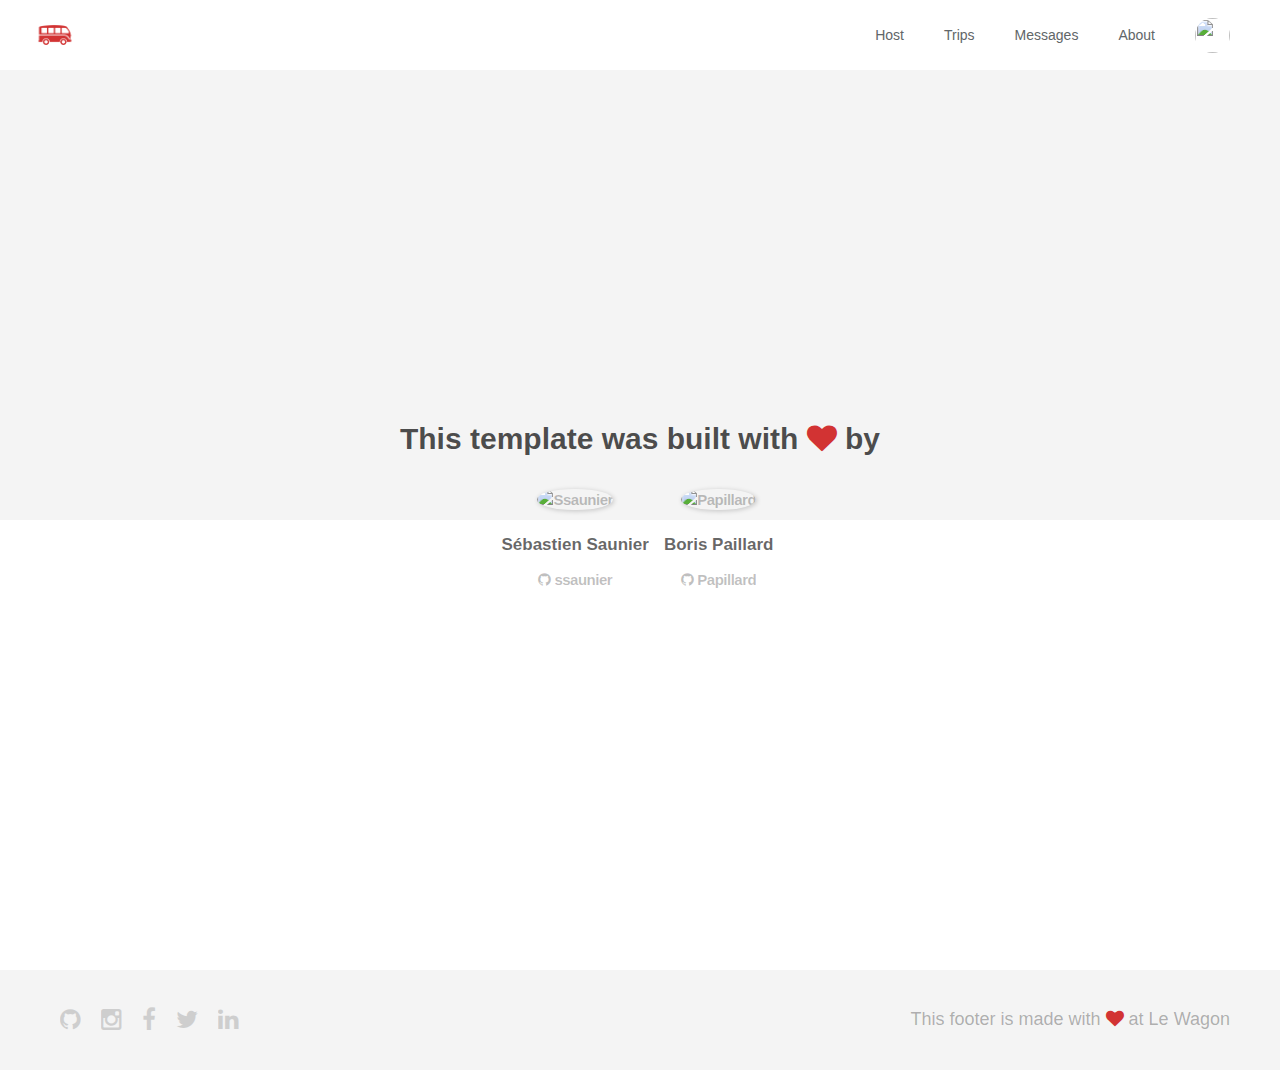
==== commit 993faa41: "Automated commit at 2018-05-07 14:55:29 UTC by middleman-deploy 2.0.0-alpha" ====
--- a/about.html
+++ b/about.html
@@ -7,11 +7,51 @@
           content="width=device-width, initial-scale=1, shrink-to-fit=no">
     <!-- Use the title from a page's frontmatter if it has one -->
     <title>Le Wagon - Middleman - About</title>
-    <link href="stylesheets/application-3c48b980.css" rel="stylesheet" />
+    <link href="stylesheets/application-4cd1b15e.css" rel="stylesheet" />
     <script src="javascripts/application-93de88c9.js"></script>
     <link href="images/favicon-f15af148.png" rel="icon" type="image/png" />
   </head>
   <body>
+    <div class="navbar-wagon">
+  <!-- Logo -->
+  <a href="/" class="navbar-wagon-brand">
+    <img src="images/logo-acc9c0ec.png" alt="logo">
+  </a>
+
+  <!-- Right Navigation -->
+  <div class="navbar-wagon-right hidden-xs hidden-sm">
+
+    <a href="" class="navbar-wagon-item navbar-wagon-link">Host</a>
+    <a href="" class="navbar-wagon-item navbar-wagon-link">Trips</a>
+    <a href="" class="navbar-wagon-item navbar-wagon-link">Messages</a>
+    <a href="" class="navbar-wagon-item navbar-wagon-link">About</a>
+
+    <!-- Profile picture with dropdown list -->
+    <div class="navbar-wagon-item">
+      <div class="dropdown">
+        <img src="https://kitt.lewagon.com/placeholder/users/ssaunier" class="avatar dropdown-toggle" id="navbar-wagon-menu" data-toggle="dropdown">
+        <ul class="dropdown-menu dropdown-menu-right navbar-wagon-dropdown-menu">
+          <li><a href="#">Profile</a></li>
+          <li><a href="#">Dashboard</a></li>
+          <li><a href="#">Log Out</a></li>
+        </ul>
+      </div>
+    </div>
+  </div>
+
+  <!-- Dropdown appearing on mobile only -->
+  <div class="navbar-wagon-item hidden-md hidden-lg">
+    <div class="dropdown">
+      <i class="fa fa-bars dropdown-toggle" data-toggle="dropdown"></i>
+      <ul class="dropdown-menu dropdown-menu-right navbar-wagon-dropdown-menu">
+        <li><a href="#">Host</a></li>
+        <li><a href="#">Trips</a></li>
+        <li><a href="#">Messagese</a></li>
+      </ul>
+    </div>
+  </div>
+</div>
+
     <div id="about">
   <div class="about-content">
     <h1>This template was built with <i class="fa fa-heart"></i> by</h1>
@@ -34,5 +74,18 @@
   </div>
 </div>
 
+    <div class="footer">
+  <div class="footer-links">
+    <a href="#"><i class="fa fa-github"></i></a>
+    <a href="#"><i class="fa fa-instagram"></i></a>
+    <a href="#"><i class="fa fa-facebook"></i></a>
+    <a href="#"><i class="fa fa-twitter"></i></a>
+    <a href="#"><i class="fa fa-linkedin"></i></a>
+  </div>
+  <div class="footer-copyright">
+    This footer is made with <i class="fa fa-heart"></i> at Le Wagon
+  </div>
+</div>
+
   </body>
 </html>
--- a/stylesheets/application-4cd1b15e.css
+++ b/stylesheets/application-4cd1b15e.css
@@ -0,0 +1,8 @@
+@import url("https://fonts.googleapis.com/css?family=Inconsolata|Noto+Sans" rel="stylesheet");/*!
+ * Bootstrap v3.3.7 (http://getbootstrap.com)
+ * Copyright 2011-2016 Twitter, Inc.
+ * Licensed under MIT (https://github.com/twbs/bootstrap/blob/master/LICENSE)
+ *//*! normalize.css v3.0.3 | MIT License | github.com/necolas/normalize.css */html{font-family:sans-serif;-ms-text-size-adjust:100%;-webkit-text-size-adjust:100%}body{margin:0}article,aside,details,figcaption,figure,footer,header,hgroup,main,menu,nav,section,summary{display:block}audio,canvas,progress,video{display:inline-block;vertical-align:baseline}audio:not([controls]){display:none;height:0}[hidden],template{display:none}a{background-color:transparent}a:active,a:hover{outline:0}abbr[title]{border-bottom:1px dotted}b,strong{font-weight:bold}dfn{font-style:italic}h1{font-size:2em;margin:0.67em 0}mark{background:#ff0;color:#000}small{font-size:80%}sub,sup{font-size:75%;line-height:0;position:relative;vertical-align:baseline}sup{top:-0.5em}sub{bottom:-0.25em}img{border:0}svg:not(:root){overflow:hidden}figure{margin:1em 40px}hr{-webkit-box-sizing:content-box;box-sizing:content-box;height:0}pre{overflow:auto}code,kbd,pre,samp{font-family:monospace, monospace;font-size:1em}button,input,optgroup,select,textarea{color:inherit;font:inherit;margin:0}button{overflow:visible}button,select{text-transform:none}button,html input[type="button"],input[type="reset"],input[type="submit"]{-webkit-appearance:button;cursor:pointer}button[disabled],html input[disabled]{cursor:default}button::-moz-focus-inner,input::-moz-focus-inner{border:0;padding:0}input{line-height:normal}input[type="checkbox"],input[type="radio"]{-webkit-box-sizing:border-box;box-sizing:border-box;padding:0}input[type="number"]::-webkit-inner-spin-button,input[type="number"]::-webkit-outer-spin-button{height:auto}input[type="search"]{-webkit-appearance:textfield;-webkit-box-sizing:content-box;box-sizing:content-box}input[type="search"]::-webkit-search-cancel-button,input[type="search"]::-webkit-search-decoration{-webkit-appearance:none}fieldset{border:1px solid #c0c0c0;margin:0 2px;padding:0.35em 0.625em 0.75em}legend{border:0;padding:0}textarea{overflow:auto}optgroup{font-weight:bold}table{border-collapse:collapse;border-spacing:0}td,th{padding:0}/*! Source: https://github.com/h5bp/html5-boilerplate/blob/master/src/css/main.css */@media print{*,*:before,*:after{background:transparent !important;color:#000 !important;-webkit-box-shadow:none !important;box-shadow:none !important;text-shadow:none !important}a,a:visited{text-decoration:underline}a[href]:after{content:" (" attr(href) ")"}abbr[title]:after{content:" (" attr(title) ")"}a[href^="#"]:after,a[href^="javascript:"]:after{content:""}pre,blockquote{border:1px solid #999;page-break-inside:avoid}thead{display:table-header-group}tr,img{page-break-inside:avoid}img{max-width:100% !important}p,h2,h3{orphans:3;widows:3}h2,h3{page-break-after:avoid}.navbar{display:none}.btn>.caret,.dropup>.btn>.caret{border-top-color:#000 !important}.label{border:1px solid #000}.table{border-collapse:collapse !important}.table td,.table th{background-color:#fff !important}.table-bordered th,.table-bordered td{border:1px solid #ddd !important}}@font-face{font-family:'Glyphicons Halflings';src:url("../assets/bootstrap/glyphicons-halflings-regular-86b6f62b.eot");src:url("../assets/bootstrap/glyphicons-halflings-regular-86b6f62b.eot?#iefix") format("embedded-opentype"),url("../assets/bootstrap/glyphicons-halflings-regular-ca35b697.woff2") format("woff2"),url("../assets/bootstrap/glyphicons-halflings-regular-278e49a8.woff") format("woff"),url("../assets/bootstrap/glyphicons-halflings-regular-44bc1850.ttf") format("truetype"),url("../assets/bootstrap/glyphicons-halflings-regular-de51a849.svg#glyphicons_halflingsregular") format("svg")}.glyphicon{position:relative;top:1px;display:inline-block;font-family:'Glyphicons Halflings';font-style:normal;font-weight:normal;line-height:1;-webkit-font-smoothing:antialiased;-moz-osx-font-smoothing:grayscale}.glyphicon-asterisk:before{content:"\002a"}.glyphicon-plus:before{content:"\002b"}.glyphicon-euro:before,.glyphicon-eur:before{content:"\20ac"}.glyphicon-minus:before{content:"\2212"}.glyphicon-cloud:before{content:"\2601"}.glyphicon-envelope:before{content:"\2709"}.glyphicon-pencil:before{content:"\270f"}.glyphicon-glass:before{content:"\e001"}.glyphicon-music:before{content:"\e002"}.glyphicon-search:before{content:"\e003"}.glyphicon-heart:before{content:"\e005"}.glyphicon-star:before{content:"\e006"}.glyphicon-star-empty:before{content:"\e007"}.glyphicon-user:before{content:"\e008"}.glyphicon-film:before{content:"\e009"}.glyphicon-th-large:before{content:"\e010"}.glyphicon-th:before{content:"\e011"}.glyphicon-th-list:before{content:"\e012"}.glyphicon-ok:before{content:"\e013"}.glyphicon-remove:before{content:"\e014"}.glyphicon-zoom-in:before{content:"\e015"}.glyphicon-zoom-out:before{content:"\e016"}.glyphicon-off:before{content:"\e017"}.glyphicon-signal:before{content:"\e018"}.glyphicon-cog:before{content:"\e019"}.glyphicon-trash:before{content:"\e020"}.glyphicon-home:before{content:"\e021"}.glyphicon-file:before{content:"\e022"}.glyphicon-time:before{content:"\e023"}.glyphicon-road:before{content:"\e024"}.glyphicon-download-alt:before{content:"\e025"}.glyphicon-download:before{content:"\e026"}.glyphicon-upload:before{content:"\e027"}.glyphicon-inbox:before{content:"\e028"}.glyphicon-play-circle:before{content:"\e029"}.glyphicon-repeat:before{content:"\e030"}.glyphicon-refresh:before{content:"\e031"}.glyphicon-list-alt:before{content:"\e032"}.glyphicon-lock:before{content:"\e033"}.glyphicon-flag:before{content:"\e034"}.glyphicon-headphones:before{content:"\e035"}.glyphicon-volume-off:before{content:"\e036"}.glyphicon-volume-down:before{content:"\e037"}.glyphicon-volume-up:before{content:"\e038"}.glyphicon-qrcode:before{content:"\e039"}.glyphicon-barcode:before{content:"\e040"}.glyphicon-tag:before{content:"\e041"}.glyphicon-tags:before{content:"\e042"}.glyphicon-book:before{content:"\e043"}.glyphicon-bookmark:before{content:"\e044"}.glyphicon-print:before{content:"\e045"}.glyphicon-camera:before{content:"\e046"}.glyphicon-font:before{content:"\e047"}.glyphicon-bold:before{content:"\e048"}.glyphicon-italic:before{content:"\e049"}.glyphicon-text-height:before{content:"\e050"}.glyphicon-text-width:before{content:"\e051"}.glyphicon-align-left:before{content:"\e052"}.glyphicon-align-center:before{content:"\e053"}.glyphicon-align-right:before{content:"\e054"}.glyphicon-align-justify:before{content:"\e055"}.glyphicon-list:before{content:"\e056"}.glyphicon-indent-left:before{content:"\e057"}.glyphicon-indent-right:before{content:"\e058"}.glyphicon-facetime-video:before{content:"\e059"}.glyphicon-picture:before{content:"\e060"}.glyphicon-map-marker:before{content:"\e062"}.glyphicon-adjust:before{content:"\e063"}.glyphicon-tint:before{content:"\e064"}.glyphicon-edit:before{content:"\e065"}.glyphicon-share:before{content:"\e066"}.glyphicon-check:before{content:"\e067"}.glyphicon-move:before{content:"\e068"}.glyphicon-step-backward:before{content:"\e069"}.glyphicon-fast-backward:before{content:"\e070"}.glyphicon-backward:before{content:"\e071"}.glyphicon-play:before{content:"\e072"}.glyphicon-pause:before{content:"\e073"}.glyphicon-stop:before{content:"\e074"}.glyphicon-forward:before{content:"\e075"}.glyphicon-fast-forward:before{content:"\e076"}.glyphicon-step-forward:before{content:"\e077"}.glyphicon-eject:before{content:"\e078"}.glyphicon-chevron-left:before{content:"\e079"}.glyphicon-chevron-right:before{content:"\e080"}.glyphicon-plus-sign:before{content:"\e081"}.glyphicon-minus-sign:before{content:"\e082"}.glyphicon-remove-sign:before{content:"\e083"}.glyphicon-ok-sign:before{content:"\e084"}.glyphicon-question-sign:before{content:"\e085"}.glyphicon-info-sign:before{content:"\e086"}.glyphicon-screenshot:before{content:"\e087"}.glyphicon-remove-circle:before{content:"\e088"}.glyphicon-ok-circle:before{content:"\e089"}.glyphicon-ban-circle:before{content:"\e090"}.glyphicon-arrow-left:before{content:"\e091"}.glyphicon-arrow-right:before{content:"\e092"}.glyphicon-arrow-up:before{content:"\e093"}.glyphicon-arrow-down:before{content:"\e094"}.glyphicon-share-alt:before{content:"\e095"}.glyphicon-resize-full:before{content:"\e096"}.glyphicon-resize-small:before{content:"\e097"}.glyphicon-exclamation-sign:before{content:"\e101"}.glyphicon-gift:before{content:"\e102"}.glyphicon-leaf:before{content:"\e103"}.glyphicon-fire:before{content:"\e104"}.glyphicon-eye-open:before{content:"\e105"}.glyphicon-eye-close:before{content:"\e106"}.glyphicon-warning-sign:before{content:"\e107"}.glyphicon-plane:before{content:"\e108"}.glyphicon-calendar:before{content:"\e109"}.glyphicon-random:before{content:"\e110"}.glyphicon-comment:before{content:"\e111"}.glyphicon-magnet:before{content:"\e112"}.glyphicon-chevron-up:before{content:"\e113"}.glyphicon-chevron-down:before{content:"\e114"}.glyphicon-retweet:before{content:"\e115"}.glyphicon-shopping-cart:before{content:"\e116"}.glyphicon-folder-close:before{content:"\e117"}.glyphicon-folder-open:before{content:"\e118"}.glyphicon-resize-vertical:before{content:"\e119"}.glyphicon-resize-horizontal:before{content:"\e120"}.glyphicon-hdd:before{content:"\e121"}.glyphicon-bullhorn:before{content:"\e122"}.glyphicon-bell:before{content:"\e123"}.glyphicon-certificate:before{content:"\e124"}.glyphicon-thumbs-up:before{content:"\e125"}.glyphicon-thumbs-down:before{content:"\e126"}.glyphicon-hand-right:before{content:"\e127"}.glyphicon-hand-left:before{content:"\e128"}.glyphicon-hand-up:before{content:"\e129"}.glyphicon-hand-down:before{content:"\e130"}.glyphicon-circle-arrow-right:before{content:"\e131"}.glyphicon-circle-arrow-left:before{content:"\e132"}.glyphicon-circle-arrow-up:before{content:"\e133"}.glyphicon-circle-arrow-down:before{content:"\e134"}.glyphicon-globe:before{content:"\e135"}.glyphicon-wrench:before{content:"\e136"}.glyphicon-tasks:before{content:"\e137"}.glyphicon-filter:before{content:"\e138"}.glyphicon-briefcase:before{content:"\e139"}.glyphicon-fullscreen:before{content:"\e140"}.glyphicon-dashboard:before{content:"\e141"}.glyphicon-paperclip:before{content:"\e142"}.glyphicon-heart-empty:before{content:"\e143"}.glyphicon-link:before{content:"\e144"}.glyphicon-phone:before{content:"\e145"}.glyphicon-pushpin:before{content:"\e146"}.glyphicon-usd:before{content:"\e148"}.glyphicon-gbp:before{content:"\e149"}.glyphicon-sort:before{content:"\e150"}.glyphicon-sort-by-alphabet:before{content:"\e151"}.glyphicon-sort-by-alphabet-alt:before{content:"\e152"}.glyphicon-sort-by-order:before{content:"\e153"}.glyphicon-sort-by-order-alt:before{content:"\e154"}.glyphicon-sort-by-attributes:before{content:"\e155"}.glyphicon-sort-by-attributes-alt:before{content:"\e156"}.glyphicon-unchecked:before{content:"\e157"}.glyphicon-expand:before{content:"\e158"}.glyphicon-collapse-down:before{content:"\e159"}.glyphicon-collapse-up:before{content:"\e160"}.glyphicon-log-in:before{content:"\e161"}.glyphicon-flash:before{content:"\e162"}.glyphicon-log-out:before{content:"\e163"}.glyphicon-new-window:before{content:"\e164"}.glyphicon-record:before{content:"\e165"}.glyphicon-save:before{content:"\e166"}.glyphicon-open:before{content:"\e167"}.glyphicon-saved:before{content:"\e168"}.glyphicon-import:before{content:"\e169"}.glyphicon-export:before{content:"\e170"}.glyphicon-send:before{content:"\e171"}.glyphicon-floppy-disk:before{content:"\e172"}.glyphicon-floppy-saved:before{content:"\e173"}.glyphicon-floppy-remove:before{content:"\e174"}.glyphicon-floppy-save:before{content:"\e175"}.glyphicon-floppy-open:before{content:"\e176"}.glyphicon-credit-card:before{content:"\e177"}.glyphicon-transfer:before{content:"\e178"}.glyphicon-cutlery:before{content:"\e179"}.glyphicon-header:before{content:"\e180"}.glyphicon-compressed:before{content:"\e181"}.glyphicon-earphone:before{content:"\e182"}.glyphicon-phone-alt:before{content:"\e183"}.glyphicon-tower:before{content:"\e184"}.glyphicon-stats:before{content:"\e185"}.glyphicon-sd-video:before{content:"\e186"}.glyphicon-hd-video:before{content:"\e187"}.glyphicon-subtitles:before{content:"\e188"}.glyphicon-sound-stereo:before{content:"\e189"}.glyphicon-sound-dolby:before{content:"\e190"}.glyphicon-sound-5-1:before{content:"\e191"}.glyphicon-sound-6-1:before{content:"\e192"}.glyphicon-sound-7-1:before{content:"\e193"}.glyphicon-copyright-mark:before{content:"\e194"}.glyphicon-registration-mark:before{content:"\e195"}.glyphicon-cloud-download:before{content:"\e197"}.glyphicon-cloud-upload:before{content:"\e198"}.glyphicon-tree-conifer:before{content:"\e199"}.glyphicon-tree-deciduous:before{content:"\e200"}.glyphicon-cd:before{content:"\e201"}.glyphicon-save-file:before{content:"\e202"}.glyphicon-open-file:before{content:"\e203"}.glyphicon-level-up:before{content:"\e204"}.glyphicon-copy:before{content:"\e205"}.glyphicon-paste:before{content:"\e206"}.glyphicon-alert:before{content:"\e209"}.glyphicon-equalizer:before{content:"\e210"}.glyphicon-king:before{content:"\e211"}.glyphicon-queen:before{content:"\e212"}.glyphicon-pawn:before{content:"\e213"}.glyphicon-bishop:before{content:"\e214"}.glyphicon-knight:before{content:"\e215"}.glyphicon-baby-formula:before{content:"\e216"}.glyphicon-tent:before{content:"\26fa"}.glyphicon-blackboard:before{content:"\e218"}.glyphicon-bed:before{content:"\e219"}.glyphicon-apple:before{content:"\f8ff"}.glyphicon-erase:before{content:"\e221"}.glyphicon-hourglass:before{content:"\231b"}.glyphicon-lamp:before{content:"\e223"}.glyphicon-duplicate:before{content:"\e224"}.glyphicon-piggy-bank:before{content:"\e225"}.glyphicon-scissors:before{content:"\e226"}.glyphicon-bitcoin:before{content:"\e227"}.glyphicon-btc:before{content:"\e227"}.glyphicon-xbt:before{content:"\e227"}.glyphicon-yen:before{content:"\00a5"}.glyphicon-jpy:before{content:"\00a5"}.glyphicon-ruble:before{content:"\20bd"}.glyphicon-rub:before{content:"\20bd"}.glyphicon-scale:before{content:"\e230"}.glyphicon-ice-lolly:before{content:"\e231"}.glyphicon-ice-lolly-tasted:before{content:"\e232"}.glyphicon-education:before{content:"\e233"}.glyphicon-option-horizontal:before{content:"\e234"}.glyphicon-option-vertical:before{content:"\e235"}.glyphicon-menu-hamburger:before{content:"\e236"}.glyphicon-modal-window:before{content:"\e237"}.glyphicon-oil:before{content:"\e238"}.glyphicon-grain:before{content:"\e239"}.glyphicon-sunglasses:before{content:"\e240"}.glyphicon-text-size:before{content:"\e241"}.glyphicon-text-color:before{content:"\e242"}.glyphicon-text-background:before{content:"\e243"}.glyphicon-object-align-top:before{content:"\e244"}.glyphicon-object-align-bottom:before{content:"\e245"}.glyphicon-object-align-horizontal:before{content:"\e246"}.glyphicon-object-align-left:before{content:"\e247"}.glyphicon-object-align-vertical:before{content:"\e248"}.glyphicon-object-align-right:before{content:"\e249"}.glyphicon-triangle-right:before{content:"\e250"}.glyphicon-triangle-left:before{content:"\e251"}.glyphicon-triangle-bottom:before{content:"\e252"}.glyphicon-triangle-top:before{content:"\e253"}.glyphicon-console:before{content:"\e254"}.glyphicon-superscript:before{content:"\e255"}.glyphicon-subscript:before{content:"\e256"}.glyphicon-menu-left:before{content:"\e257"}.glyphicon-menu-right:before{content:"\e258"}.glyphicon-menu-down:before{content:"\e259"}.glyphicon-menu-up:before{content:"\e260"}*{-webkit-box-sizing:border-box;box-sizing:border-box}*:before,*:after{-webkit-box-sizing:border-box;box-sizing:border-box}html{font-size:10px;-webkit-tap-highlight-color:transparent}body{font-family:"Inconsolata", "Helvetica", "sans-serif";font-size:18px;line-height:1.42857143;color:#333333;background-color:#F4F4F4}input,button,select,textarea{font-family:inherit;font-size:inherit;line-height:inherit}a{color:#43BCCD;text-decoration:none}a:hover,a:focus{color:#298c9a;text-decoration:underline}a:focus{outline:5px auto -webkit-focus-ring-color;outline-offset:-2px}figure{margin:0}img{vertical-align:middle}.img-responsive{display:block;max-width:100%;height:auto}.img-rounded{border-radius:2px}.img-thumbnail{padding:4px;line-height:1.42857143;background-color:#F4F4F4;border:1px solid #ddd;border-radius:2px;-webkit-transition:all 0.2s ease-in-out;transition:all 0.2s ease-in-out;display:inline-block;max-width:100%;height:auto}.img-circle{border-radius:50%}hr{margin-top:25px;margin-bottom:25px;border:0;border-top:1px solid #eeeeee}.sr-only{position:absolute;width:1px;height:1px;margin:-1px;padding:0;overflow:hidden;clip:rect(0, 0, 0, 0);border:0}.sr-only-focusable:active,.sr-only-focusable:focus{position:static;width:auto;height:auto;margin:0;overflow:visible;clip:auto}[role="button"]{cursor:pointer}h1,h2,h3,h4,h5,h6,.h1,.h2,.h3,.h4,.h5,.h6{font-family:"Noto Sans", "Helvetica", "sans-serif";font-weight:500;line-height:1.1;color:inherit}h1 small,h1 .small,h2 small,h2 .small,h3 small,h3 .small,h4 small,h4 .small,h5 small,h5 .small,h6 small,h6 .small,.h1 small,.h1 .small,.h2 small,.h2 .small,.h3 small,.h3 .small,.h4 small,.h4 .small,.h5 small,.h5 .small,.h6 small,.h6 .small{font-weight:normal;line-height:1;color:#777777}h1,.h1,h2,.h2,h3,.h3{margin-top:25px;margin-bottom:12.5px}h1 small,h1 .small,.h1 small,.h1 .small,h2 small,h2 .small,.h2 small,.h2 .small,h3 small,h3 .small,.h3 small,.h3 .small{font-size:65%}h4,.h4,h5,.h5,h6,.h6{margin-top:12.5px;margin-bottom:12.5px}h4 small,h4 .small,.h4 small,.h4 .small,h5 small,h5 .small,.h5 small,.h5 .small,h6 small,h6 .small,.h6 small,.h6 .small{font-size:75%}h1,.h1{font-size:46px}h2,.h2{font-size:38px}h3,.h3{font-size:31px}h4,.h4{font-size:23px}h5,.h5{font-size:18px}h6,.h6{font-size:16px}p{margin:0 0 12.5px}.lead{margin-bottom:25px;font-size:20px;font-weight:300;line-height:1.4}@media (min-width: 768px){.lead{font-size:27px}}small,.small{font-size:88%}mark,.mark{background-color:#fcf8e3;padding:.2em}.text-left{text-align:left}.text-right{text-align:right}.text-center{text-align:center}.text-justify{text-align:justify}.text-nowrap{white-space:nowrap}.text-lowercase{text-transform:lowercase}.text-uppercase,.initialism{text-transform:uppercase}.text-capitalize{text-transform:capitalize}.text-muted{color:#777777}.text-primary{color:#43BCCD}a.text-primary:hover,a.text-primary:focus{color:#2e9faf}.text-success{color:#3c763d}a.text-success:hover,a.text-success:focus{color:#2b542c}.text-info{color:#31708f}a.text-info:hover,a.text-info:focus{color:#245269}.text-warning{color:#8a6d3b}a.text-warning:hover,a.text-warning:focus{color:#66512c}.text-danger{color:#a94442}a.text-danger:hover,a.text-danger:focus{color:#843534}.bg-primary{color:#fff}.bg-primary{background-color:#43BCCD}a.bg-primary:hover,a.bg-primary:focus{background-color:#2e9faf}.bg-success{background-color:#dff0d8}a.bg-success:hover,a.bg-success:focus{background-color:#c1e2b3}.bg-info{background-color:#d9edf7}a.bg-info:hover,a.bg-info:focus{background-color:#afd9ee}.bg-warning{background-color:#fcf8e3}a.bg-warning:hover,a.bg-warning:focus{background-color:#f7ecb5}.bg-danger{background-color:#f2dede}a.bg-danger:hover,a.bg-danger:focus{background-color:#e4b9b9}.page-header{padding-bottom:11.5px;margin:50px 0 25px;border-bottom:1px solid #eeeeee}ul,ol{margin-top:0;margin-bottom:12.5px}ul ul,ul ol,ol ul,ol ol{margin-bottom:0}.list-unstyled{padding-left:0;list-style:none}.list-inline{padding-left:0;list-style:none;margin-left:-5px}.list-inline>li{display:inline-block;padding-left:5px;padding-right:5px}dl{margin-top:0;margin-bottom:25px}dt,dd{line-height:1.42857143}dt{font-weight:bold}dd{margin-left:0}.dl-horizontal dd:before,.dl-horizontal dd:after{content:" ";display:table}.dl-horizontal dd:after{clear:both}@media (min-width: 768px){.dl-horizontal dt{float:left;width:160px;clear:left;text-align:right;overflow:hidden;text-overflow:ellipsis;white-space:nowrap}.dl-horizontal dd{margin-left:180px}}abbr[title],abbr[data-original-title]{cursor:help;border-bottom:1px dotted #777777}.initialism{font-size:90%}blockquote{padding:12.5px 25px;margin:0 0 25px;font-size:22.5px;border-left:5px solid #eeeeee}blockquote p:last-child,blockquote ul:last-child,blockquote ol:last-child{margin-bottom:0}blockquote footer,blockquote small,blockquote .small{display:block;font-size:80%;line-height:1.42857143;color:#777777}blockquote footer:before,blockquote small:before,blockquote .small:before{content:'\2014 \00A0'}.blockquote-reverse,blockquote.pull-right{padding-right:15px;padding-left:0;border-right:5px solid #eeeeee;border-left:0;text-align:right}.blockquote-reverse footer:before,.blockquote-reverse small:before,.blockquote-reverse .small:before,blockquote.pull-right footer:before,blockquote.pull-right small:before,blockquote.pull-right .small:before{content:''}.blockquote-reverse footer:after,.blockquote-reverse small:after,.blockquote-reverse .small:after,blockquote.pull-right footer:after,blockquote.pull-right small:after,blockquote.pull-right .small:after{content:'\00A0 \2014'}address{margin-bottom:25px;font-style:normal;line-height:1.42857143}code,kbd,pre,samp{font-family:Menlo, Monaco, Consolas, "Courier New", monospace}code{padding:2px 4px;font-size:90%;color:#c7254e;background-color:#f9f2f4;border-radius:2px}kbd{padding:2px 4px;font-size:90%;color:#fff;background-color:#333;border-radius:2px;-webkit-box-shadow:inset 0 -1px 0 rgba(0,0,0,0.25);box-shadow:inset 0 -1px 0 rgba(0,0,0,0.25)}kbd kbd{padding:0;font-size:100%;font-weight:bold;-webkit-box-shadow:none;box-shadow:none}pre{display:block;padding:12px;margin:0 0 12.5px;font-size:17px;line-height:1.42857143;word-break:break-all;word-wrap:break-word;color:#333333;background-color:#f5f5f5;border:1px solid #ccc;border-radius:2px}pre code{padding:0;font-size:inherit;color:inherit;white-space:pre-wrap;background-color:transparent;border-radius:0}.pre-scrollable{max-height:340px;overflow-y:scroll}.container{margin-right:auto;margin-left:auto;padding-left:15px;padding-right:15px}.container:before,.container:after{content:" ";display:table}.container:after{clear:both}@media (min-width: 768px){.container{width:750px}}@media (min-width: 992px){.container{width:970px}}@media (min-width: 1200px){.container{width:1170px}}.container-fluid{margin-right:auto;margin-left:auto;padding-left:15px;padding-right:15px}.container-fluid:before,.container-fluid:after{content:" ";display:table}.container-fluid:after{clear:both}.row{margin-left:-15px;margin-right:-15px}.row:before,.row:after{content:" ";display:table}.row:after{clear:both}.col-xs-1,.col-sm-1,.col-md-1,.col-lg-1,.col-xs-2,.col-sm-2,.col-md-2,.col-lg-2,.col-xs-3,.col-sm-3,.col-md-3,.col-lg-3,.col-xs-4,.col-sm-4,.col-md-4,.col-lg-4,.col-xs-5,.col-sm-5,.col-md-5,.col-lg-5,.col-xs-6,.col-sm-6,.col-md-6,.col-lg-6,.col-xs-7,.col-sm-7,.col-md-7,.col-lg-7,.col-xs-8,.col-sm-8,.col-md-8,.col-lg-8,.col-xs-9,.col-sm-9,.col-md-9,.col-lg-9,.col-xs-10,.col-sm-10,.col-md-10,.col-lg-10,.col-xs-11,.col-sm-11,.col-md-11,.col-lg-11,.col-xs-12,.col-sm-12,.col-md-12,.col-lg-12{position:relative;min-height:1px;padding-left:15px;padding-right:15px}.col-xs-1,.col-xs-2,.col-xs-3,.col-xs-4,.col-xs-5,.col-xs-6,.col-xs-7,.col-xs-8,.col-xs-9,.col-xs-10,.col-xs-11,.col-xs-12{float:left}.col-xs-1{width:8.33333333%}.col-xs-2{width:16.66666667%}.col-xs-3{width:25%}.col-xs-4{width:33.33333333%}.col-xs-5{width:41.66666667%}.col-xs-6{width:50%}.col-xs-7{width:58.33333333%}.col-xs-8{width:66.66666667%}.col-xs-9{width:75%}.col-xs-10{width:83.33333333%}.col-xs-11{width:91.66666667%}.col-xs-12{width:100%}.col-xs-pull-0{right:auto}.col-xs-pull-1{right:8.33333333%}.col-xs-pull-2{right:16.66666667%}.col-xs-pull-3{right:25%}.col-xs-pull-4{right:33.33333333%}.col-xs-pull-5{right:41.66666667%}.col-xs-pull-6{right:50%}.col-xs-pull-7{right:58.33333333%}.col-xs-pull-8{right:66.66666667%}.col-xs-pull-9{right:75%}.col-xs-pull-10{right:83.33333333%}.col-xs-pull-11{right:91.66666667%}.col-xs-pull-12{right:100%}.col-xs-push-0{left:auto}.col-xs-push-1{left:8.33333333%}.col-xs-push-2{left:16.66666667%}.col-xs-push-3{left:25%}.col-xs-push-4{left:33.33333333%}.col-xs-push-5{left:41.66666667%}.col-xs-push-6{left:50%}.col-xs-push-7{left:58.33333333%}.col-xs-push-8{left:66.66666667%}.col-xs-push-9{left:75%}.col-xs-push-10{left:83.33333333%}.col-xs-push-11{left:91.66666667%}.col-xs-push-12{left:100%}.col-xs-offset-0{margin-left:0%}.col-xs-offset-1{margin-left:8.33333333%}.col-xs-offset-2{margin-left:16.66666667%}.col-xs-offset-3{margin-left:25%}.col-xs-offset-4{margin-left:33.33333333%}.col-xs-offset-5{margin-left:41.66666667%}.col-xs-offset-6{margin-left:50%}.col-xs-offset-7{margin-left:58.33333333%}.col-xs-offset-8{margin-left:66.66666667%}.col-xs-offset-9{margin-left:75%}.col-xs-offset-10{margin-left:83.33333333%}.col-xs-offset-11{margin-left:91.66666667%}.col-xs-offset-12{margin-left:100%}@media (min-width: 768px){.col-sm-1,.col-sm-2,.col-sm-3,.col-sm-4,.col-sm-5,.col-sm-6,.col-sm-7,.col-sm-8,.col-sm-9,.col-sm-10,.col-sm-11,.col-sm-12{float:left}.col-sm-1{width:8.33333333%}.col-sm-2{width:16.66666667%}.col-sm-3{width:25%}.col-sm-4{width:33.33333333%}.col-sm-5{width:41.66666667%}.col-sm-6{width:50%}.col-sm-7{width:58.33333333%}.col-sm-8{width:66.66666667%}.col-sm-9{width:75%}.col-sm-10{width:83.33333333%}.col-sm-11{width:91.66666667%}.col-sm-12{width:100%}.col-sm-pull-0{right:auto}.col-sm-pull-1{right:8.33333333%}.col-sm-pull-2{right:16.66666667%}.col-sm-pull-3{right:25%}.col-sm-pull-4{right:33.33333333%}.col-sm-pull-5{right:41.66666667%}.col-sm-pull-6{right:50%}.col-sm-pull-7{right:58.33333333%}.col-sm-pull-8{right:66.66666667%}.col-sm-pull-9{right:75%}.col-sm-pull-10{right:83.33333333%}.col-sm-pull-11{right:91.66666667%}.col-sm-pull-12{right:100%}.col-sm-push-0{left:auto}.col-sm-push-1{left:8.33333333%}.col-sm-push-2{left:16.66666667%}.col-sm-push-3{left:25%}.col-sm-push-4{left:33.33333333%}.col-sm-push-5{left:41.66666667%}.col-sm-push-6{left:50%}.col-sm-push-7{left:58.33333333%}.col-sm-push-8{left:66.66666667%}.col-sm-push-9{left:75%}.col-sm-push-10{left:83.33333333%}.col-sm-push-11{left:91.66666667%}.col-sm-push-12{left:100%}.col-sm-offset-0{margin-left:0%}.col-sm-offset-1{margin-left:8.33333333%}.col-sm-offset-2{margin-left:16.66666667%}.col-sm-offset-3{margin-left:25%}.col-sm-offset-4{margin-left:33.33333333%}.col-sm-offset-5{margin-left:41.66666667%}.col-sm-offset-6{margin-left:50%}.col-sm-offset-7{margin-left:58.33333333%}.col-sm-offset-8{margin-left:66.66666667%}.col-sm-offset-9{margin-left:75%}.col-sm-offset-10{margin-left:83.33333333%}.col-sm-offset-11{margin-left:91.66666667%}.col-sm-offset-12{margin-left:100%}}@media (min-width: 992px){.col-md-1,.col-md-2,.col-md-3,.col-md-4,.col-md-5,.col-md-6,.col-md-7,.col-md-8,.col-md-9,.col-md-10,.col-md-11,.col-md-12{float:left}.col-md-1{width:8.33333333%}.col-md-2{width:16.66666667%}.col-md-3{width:25%}.col-md-4{width:33.33333333%}.col-md-5{width:41.66666667%}.col-md-6{width:50%}.col-md-7{width:58.33333333%}.col-md-8{width:66.66666667%}.col-md-9{width:75%}.col-md-10{width:83.33333333%}.col-md-11{width:91.66666667%}.col-md-12{width:100%}.col-md-pull-0{right:auto}.col-md-pull-1{right:8.33333333%}.col-md-pull-2{right:16.66666667%}.col-md-pull-3{right:25%}.col-md-pull-4{right:33.33333333%}.col-md-pull-5{right:41.66666667%}.col-md-pull-6{right:50%}.col-md-pull-7{right:58.33333333%}.col-md-pull-8{right:66.66666667%}.col-md-pull-9{right:75%}.col-md-pull-10{right:83.33333333%}.col-md-pull-11{right:91.66666667%}.col-md-pull-12{right:100%}.col-md-push-0{left:auto}.col-md-push-1{left:8.33333333%}.col-md-push-2{left:16.66666667%}.col-md-push-3{left:25%}.col-md-push-4{left:33.33333333%}.col-md-push-5{left:41.66666667%}.col-md-push-6{left:50%}.col-md-push-7{left:58.33333333%}.col-md-push-8{left:66.66666667%}.col-md-push-9{left:75%}.col-md-push-10{left:83.33333333%}.col-md-push-11{left:91.66666667%}.col-md-push-12{left:100%}.col-md-offset-0{margin-left:0%}.col-md-offset-1{margin-left:8.33333333%}.col-md-offset-2{margin-left:16.66666667%}.col-md-offset-3{margin-left:25%}.col-md-offset-4{margin-left:33.33333333%}.col-md-offset-5{margin-left:41.66666667%}.col-md-offset-6{margin-left:50%}.col-md-offset-7{margin-left:58.33333333%}.col-md-offset-8{margin-left:66.66666667%}.col-md-offset-9{margin-left:75%}.col-md-offset-10{margin-left:83.33333333%}.col-md-offset-11{margin-left:91.66666667%}.col-md-offset-12{margin-left:100%}}@media (min-width: 1200px){.col-lg-1,.col-lg-2,.col-lg-3,.col-lg-4,.col-lg-5,.col-lg-6,.col-lg-7,.col-lg-8,.col-lg-9,.col-lg-10,.col-lg-11,.col-lg-12{float:left}.col-lg-1{width:8.33333333%}.col-lg-2{width:16.66666667%}.col-lg-3{width:25%}.col-lg-4{width:33.33333333%}.col-lg-5{width:41.66666667%}.col-lg-6{width:50%}.col-lg-7{width:58.33333333%}.col-lg-8{width:66.66666667%}.col-lg-9{width:75%}.col-lg-10{width:83.33333333%}.col-lg-11{width:91.66666667%}.col-lg-12{width:100%}.col-lg-pull-0{right:auto}.col-lg-pull-1{right:8.33333333%}.col-lg-pull-2{right:16.66666667%}.col-lg-pull-3{right:25%}.col-lg-pull-4{right:33.33333333%}.col-lg-pull-5{right:41.66666667%}.col-lg-pull-6{right:50%}.col-lg-pull-7{right:58.33333333%}.col-lg-pull-8{right:66.66666667%}.col-lg-pull-9{right:75%}.col-lg-pull-10{right:83.33333333%}.col-lg-pull-11{right:91.66666667%}.col-lg-pull-12{right:100%}.col-lg-push-0{left:auto}.col-lg-push-1{left:8.33333333%}.col-lg-push-2{left:16.66666667%}.col-lg-push-3{left:25%}.col-lg-push-4{left:33.33333333%}.col-lg-push-5{left:41.66666667%}.col-lg-push-6{left:50%}.col-lg-push-7{left:58.33333333%}.col-lg-push-8{left:66.66666667%}.col-lg-push-9{left:75%}.col-lg-push-10{left:83.33333333%}.col-lg-push-11{left:91.66666667%}.col-lg-push-12{left:100%}.col-lg-offset-0{margin-left:0%}.col-lg-offset-1{margin-left:8.33333333%}.col-lg-offset-2{margin-left:16.66666667%}.col-lg-offset-3{margin-left:25%}.col-lg-offset-4{margin-left:33.33333333%}.col-lg-offset-5{margin-left:41.66666667%}.col-lg-offset-6{margin-left:50%}.col-lg-offset-7{margin-left:58.33333333%}.col-lg-offset-8{margin-left:66.66666667%}.col-lg-offset-9{margin-left:75%}.col-lg-offset-10{margin-left:83.33333333%}.col-lg-offset-11{margin-left:91.66666667%}.col-lg-offset-12{margin-left:100%}}table{background-color:transparent}caption{padding-top:8px;padding-bottom:8px;color:#777777;text-align:left}th{text-align:left}.table{width:100%;max-width:100%;margin-bottom:25px}.table>thead>tr>th,.table>thead>tr>td,.table>tbody>tr>th,.table>tbody>tr>td,.table>tfoot>tr>th,.table>tfoot>tr>td{padding:8px;line-height:1.42857143;vertical-align:top;border-top:1px solid #ddd}.table>thead>tr>th{vertical-align:bottom;border-bottom:2px solid #ddd}.table>caption+thead>tr:first-child>th,.table>caption+thead>tr:first-child>td,.table>colgroup+thead>tr:first-child>th,.table>colgroup+thead>tr:first-child>td,.table>thead:first-child>tr:first-child>th,.table>thead:first-child>tr:first-child>td{border-top:0}.table>tbody+tbody{border-top:2px solid #ddd}.table .table{background-color:#F4F4F4}.table-condensed>thead>tr>th,.table-condensed>thead>tr>td,.table-condensed>tbody>tr>th,.table-condensed>tbody>tr>td,.table-condensed>tfoot>tr>th,.table-condensed>tfoot>tr>td{padding:5px}.table-bordered{border:1px solid #ddd}.table-bordered>thead>tr>th,.table-bordered>thead>tr>td,.table-bordered>tbody>tr>th,.table-bordered>tbody>tr>td,.table-bordered>tfoot>tr>th,.table-bordered>tfoot>tr>td{border:1px solid #ddd}.table-bordered>thead>tr>th,.table-bordered>thead>tr>td{border-bottom-width:2px}.table-striped>tbody>tr:nth-of-type(odd){background-color:#f9f9f9}.table-hover>tbody>tr:hover{background-color:#f5f5f5}table col[class*="col-"]{position:static;float:none;display:table-column}table td[class*="col-"],table th[class*="col-"]{position:static;float:none;display:table-cell}.table>thead>tr>td.active,.table>thead>tr>th.active,.table>thead>tr.active>td,.table>thead>tr.active>th,.table>tbody>tr>td.active,.table>tbody>tr>th.active,.table>tbody>tr.active>td,.table>tbody>tr.active>th,.table>tfoot>tr>td.active,.table>tfoot>tr>th.active,.table>tfoot>tr.active>td,.table>tfoot>tr.active>th{background-color:#f5f5f5}.table-hover>tbody>tr>td.active:hover,.table-hover>tbody>tr>th.active:hover,.table-hover>tbody>tr.active:hover>td,.table-hover>tbody>tr:hover>.active,.table-hover>tbody>tr.active:hover>th{background-color:#e8e8e8}.table>thead>tr>td.success,.table>thead>tr>th.success,.table>thead>tr.success>td,.table>thead>tr.success>th,.table>tbody>tr>td.success,.table>tbody>tr>th.success,.table>tbody>tr.success>td,.table>tbody>tr.success>th,.table>tfoot>tr>td.success,.table>tfoot>tr>th.success,.table>tfoot>tr.success>td,.table>tfoot>tr.success>th{background-color:#dff0d8}.table-hover>tbody>tr>td.success:hover,.table-hover>tbody>tr>th.success:hover,.table-hover>tbody>tr.success:hover>td,.table-hover>tbody>tr:hover>.success,.table-hover>tbody>tr.success:hover>th{background-color:#d0e9c6}.table>thead>tr>td.info,.table>thead>tr>th.info,.table>thead>tr.info>td,.table>thead>tr.info>th,.table>tbody>tr>td.info,.table>tbody>tr>th.info,.table>tbody>tr.info>td,.table>tbody>tr.info>th,.table>tfoot>tr>td.info,.table>tfoot>tr>th.info,.table>tfoot>tr.info>td,.table>tfoot>tr.info>th{background-color:#d9edf7}.table-hover>tbody>tr>td.info:hover,.table-hover>tbody>tr>th.info:hover,.table-hover>tbody>tr.info:hover>td,.table-hover>tbody>tr:hover>.info,.table-hover>tbody>tr.info:hover>th{background-color:#c4e3f3}.table>thead>tr>td.warning,.table>thead>tr>th.warning,.table>thead>tr.warning>td,.table>thead>tr.warning>th,.table>tbody>tr>td.warning,.table>tbody>tr>th.warning,.table>tbody>tr.warning>td,.table>tbody>tr.warning>th,.table>tfoot>tr>td.warning,.table>tfoot>tr>th.warning,.table>tfoot>tr.warning>td,.table>tfoot>tr.warning>th{background-color:#fcf8e3}.table-hover>tbody>tr>td.warning:hover,.table-hover>tbody>tr>th.warning:hover,.table-hover>tbody>tr.warning:hover>td,.table-hover>tbody>tr:hover>.warning,.table-hover>tbody>tr.warning:hover>th{background-color:#faf2cc}.table>thead>tr>td.danger,.table>thead>tr>th.danger,.table>thead>tr.danger>td,.table>thead>tr.danger>th,.table>tbody>tr>td.danger,.table>tbody>tr>th.danger,.table>tbody>tr.danger>td,.table>tbody>tr.danger>th,.table>tfoot>tr>td.danger,.table>tfoot>tr>th.danger,.table>tfoot>tr.danger>td,.table>tfoot>tr.danger>th{background-color:#f2dede}.table-hover>tbody>tr>td.danger:hover,.table-hover>tbody>tr>th.danger:hover,.table-hover>tbody>tr.danger:hover>td,.table-hover>tbody>tr:hover>.danger,.table-hover>tbody>tr.danger:hover>th{background-color:#ebcccc}.table-responsive{overflow-x:auto;min-height:0.01%}@media screen and (max-width: 767px){.table-responsive{width:100%;margin-bottom:18.75px;overflow-y:hidden;-ms-overflow-style:-ms-autohiding-scrollbar;border:1px solid #ddd}.table-responsive>.table{margin-bottom:0}.table-responsive>.table>thead>tr>th,.table-responsive>.table>thead>tr>td,.table-responsive>.table>tbody>tr>th,.table-responsive>.table>tbody>tr>td,.table-responsive>.table>tfoot>tr>th,.table-responsive>.table>tfoot>tr>td{white-space:nowrap}.table-responsive>.table-bordered{border:0}.table-responsive>.table-bordered>thead>tr>th:first-child,.table-responsive>.table-bordered>thead>tr>td:first-child,.table-responsive>.table-bordered>tbody>tr>th:first-child,.table-responsive>.table-bordered>tbody>tr>td:first-child,.table-responsive>.table-bordered>tfoot>tr>th:first-child,.table-responsive>.table-bordered>tfoot>tr>td:first-child{border-left:0}.table-responsive>.table-bordered>thead>tr>th:last-child,.table-responsive>.table-bordered>thead>tr>td:last-child,.table-responsive>.table-bordered>tbody>tr>th:last-child,.table-responsive>.table-bordered>tbody>tr>td:last-child,.table-responsive>.table-bordered>tfoot>tr>th:last-child,.table-responsive>.table-bordered>tfoot>tr>td:last-child{border-right:0}.table-responsive>.table-bordered>tbody>tr:last-child>th,.table-responsive>.table-bordered>tbody>tr:last-child>td,.table-responsive>.table-bordered>tfoot>tr:last-child>th,.table-responsive>.table-bordered>tfoot>tr:last-child>td{border-bottom:0}}fieldset{padding:0;margin:0;border:0;min-width:0}legend{display:block;width:100%;padding:0;margin-bottom:25px;font-size:27px;line-height:inherit;color:#333333;border:0;border-bottom:1px solid #e5e5e5}label{display:inline-block;max-width:100%;margin-bottom:5px;font-weight:bold}input[type="search"]{-webkit-box-sizing:border-box;box-sizing:border-box}input[type="radio"],input[type="checkbox"]{margin:4px 0 0;margin-top:1px \9;line-height:normal}input[type="file"]{display:block}input[type="range"]{display:block;width:100%}select[multiple],select[size]{height:auto}input[type="file"]:focus,input[type="radio"]:focus,input[type="checkbox"]:focus{outline:5px auto -webkit-focus-ring-color;outline-offset:-2px}output{display:block;padding-top:7px;font-size:18px;line-height:1.42857143;color:#000000}.form-control{display:block;width:100%;height:39px;padding:6px 12px;font-size:18px;line-height:1.42857143;color:#000000;background-color:#fff;background-image:none;border:1px solid #ccc;border-radius:2px;-webkit-box-shadow:inset 0 1px 1px rgba(0,0,0,0.075);box-shadow:inset 0 1px 1px rgba(0,0,0,0.075);-webkit-transition:border-color ease-in-out 0.15s, box-shadow ease-in-out 0.15s;-webkit-transition:border-color ease-in-out 0.15s, -webkit-box-shadow ease-in-out 0.15s;transition:border-color ease-in-out 0.15s, -webkit-box-shadow ease-in-out 0.15s;transition:border-color ease-in-out 0.15s, box-shadow ease-in-out 0.15s;transition:border-color ease-in-out 0.15s, box-shadow ease-in-out 0.15s, -webkit-box-shadow ease-in-out 0.15s}.form-control:focus{border-color:#66afe9;outline:0;-webkit-box-shadow:inset 0 1px 1px rgba(0,0,0,0.075),0 0 8px rgba(102,175,233,0.6);box-shadow:inset 0 1px 1px rgba(0,0,0,0.075),0 0 8px rgba(102,175,233,0.6)}.form-control::-moz-placeholder{color:#999;opacity:1}.form-control:-ms-input-placeholder{color:#999}.form-control::-webkit-input-placeholder{color:#999}.form-control::-ms-expand{border:0;background-color:transparent}.form-control[disabled],.form-control[readonly],fieldset[disabled] .form-control{background-color:#eeeeee;opacity:1}.form-control[disabled],fieldset[disabled] .form-control{cursor:not-allowed}textarea.form-control{height:auto}input[type="search"]{-webkit-appearance:none}@media screen and (-webkit-min-device-pixel-ratio: 0){input[type="date"].form-control,input[type="time"].form-control,input[type="datetime-local"].form-control,input[type="month"].form-control{line-height:39px}input[type="date"].input-sm,.input-group-sm>input[type="date"].form-control,.input-group-sm>input[type="date"].input-group-addon,.input-group-sm>.input-group-btn>input[type="date"].btn,.input-group-sm input[type="date"],input[type="time"].input-sm,.input-group-sm>input[type="time"].form-control,.input-group-sm>input[type="time"].input-group-addon,.input-group-sm>.input-group-btn>input[type="time"].btn,.input-group-sm input[type="time"],input[type="datetime-local"].input-sm,.input-group-sm>input[type="datetime-local"].form-control,.input-group-sm>input[type="datetime-local"].input-group-addon,.input-group-sm>.input-group-btn>input[type="datetime-local"].btn,.input-group-sm input[type="datetime-local"],input[type="month"].input-sm,.input-group-sm>input[type="month"].form-control,.input-group-sm>input[type="month"].input-group-addon,.input-group-sm>.input-group-btn>input[type="month"].btn,.input-group-sm input[type="month"]{line-height:36px}input[type="date"].input-lg,.input-group-lg>input[type="date"].form-control,.input-group-lg>input[type="date"].input-group-addon,.input-group-lg>.input-group-btn>input[type="date"].btn,.input-group-lg input[type="date"],input[type="time"].input-lg,.input-group-lg>input[type="time"].form-control,.input-group-lg>input[type="time"].input-group-addon,.input-group-lg>.input-group-btn>input[type="time"].btn,.input-group-lg input[type="time"],input[type="datetime-local"].input-lg,.input-group-lg>input[type="datetime-local"].form-control,.input-group-lg>input[type="datetime-local"].input-group-addon,.input-group-lg>.input-group-btn>input[type="datetime-local"].btn,.input-group-lg input[type="datetime-local"],input[type="month"].input-lg,.input-group-lg>input[type="month"].form-control,.input-group-lg>input[type="month"].input-group-addon,.input-group-lg>.input-group-btn>input[type="month"].btn,.input-group-lg input[type="month"]{line-height:53px}}.form-group{margin-bottom:15px}.radio,.checkbox{position:relative;display:block;margin-top:10px;margin-bottom:10px}.radio label,.checkbox label{min-height:25px;padding-left:20px;margin-bottom:0;font-weight:normal;cursor:pointer}.radio input[type="radio"],.radio-inline input[type="radio"],.checkbox input[type="checkbox"],.checkbox-inline input[type="checkbox"]{position:absolute;margin-left:-20px;margin-top:4px \9}.radio+.radio,.checkbox+.checkbox{margin-top:-5px}.radio-inline,.checkbox-inline{position:relative;display:inline-block;padding-left:20px;margin-bottom:0;vertical-align:middle;font-weight:normal;cursor:pointer}.radio-inline+.radio-inline,.checkbox-inline+.checkbox-inline{margin-top:0;margin-left:10px}input[type="radio"][disabled],input[type="radio"].disabled,fieldset[disabled] input[type="radio"],input[type="checkbox"][disabled],input[type="checkbox"].disabled,fieldset[disabled] input[type="checkbox"]{cursor:not-allowed}.radio-inline.disabled,fieldset[disabled] .radio-inline,.checkbox-inline.disabled,fieldset[disabled] .checkbox-inline{cursor:not-allowed}.radio.disabled label,fieldset[disabled] .radio label,.checkbox.disabled label,fieldset[disabled] .checkbox label{cursor:not-allowed}.form-control-static{padding-top:7px;padding-bottom:7px;margin-bottom:0;min-height:43px}.form-control-static.input-lg,.input-group-lg>.form-control-static.form-control,.input-group-lg>.form-control-static.input-group-addon,.input-group-lg>.input-group-btn>.form-control-static.btn,.form-control-static.input-sm,.input-group-sm>.form-control-static.form-control,.input-group-sm>.form-control-static.input-group-addon,.input-group-sm>.input-group-btn>.form-control-static.btn{padding-left:0;padding-right:0}.input-sm,.input-group-sm>.form-control,.input-group-sm>.input-group-addon,.input-group-sm>.input-group-btn>.btn{height:36px;padding:5px 10px;font-size:16px;line-height:1.5;border-radius:2px}select.input-sm,.input-group-sm>select.form-control,.input-group-sm>select.input-group-addon,.input-group-sm>.input-group-btn>select.btn{height:36px;line-height:36px}textarea.input-sm,.input-group-sm>textarea.form-control,.input-group-sm>textarea.input-group-addon,.input-group-sm>.input-group-btn>textarea.btn,select[multiple].input-sm,.input-group-sm>select[multiple].form-control,.input-group-sm>select[multiple].input-group-addon,.input-group-sm>.input-group-btn>select[multiple].btn{height:auto}.form-group-sm .form-control{height:36px;padding:5px 10px;font-size:16px;line-height:1.5;border-radius:2px}.form-group-sm select.form-control{height:36px;line-height:36px}.form-group-sm textarea.form-control,.form-group-sm select[multiple].form-control{height:auto}.form-group-sm .form-control-static{height:36px;min-height:41px;padding:6px 10px;font-size:16px;line-height:1.5}.input-lg,.input-group-lg>.form-control,.input-group-lg>.input-group-addon,.input-group-lg>.input-group-btn>.btn{height:53px;padding:10px 16px;font-size:23px;line-height:1.3333333;border-radius:2px}select.input-lg,.input-group-lg>select.form-control,.input-group-lg>select.input-group-addon,.input-group-lg>.input-group-btn>select.btn{height:53px;line-height:53px}textarea.input-lg,.input-group-lg>textarea.form-control,.input-group-lg>textarea.input-group-addon,.input-group-lg>.input-group-btn>textarea.btn,select[multiple].input-lg,.input-group-lg>select[multiple].form-control,.input-group-lg>select[multiple].input-group-addon,.input-group-lg>.input-group-btn>select[multiple].btn{height:auto}.form-group-lg .form-control{height:53px;padding:10px 16px;font-size:23px;line-height:1.3333333;border-radius:2px}.form-group-lg select.form-control{height:53px;line-height:53px}.form-group-lg textarea.form-control,.form-group-lg select[multiple].form-control{height:auto}.form-group-lg .form-control-static{height:53px;min-height:48px;padding:11px 16px;font-size:23px;line-height:1.3333333}.has-feedback{position:relative}.has-feedback .form-control{padding-right:48.75px}.form-control-feedback{position:absolute;top:0;right:0;z-index:2;display:block;width:39px;height:39px;line-height:39px;text-align:center;pointer-events:none}.input-lg+.form-control-feedback,.input-group-lg>.form-control+.form-control-feedback,.input-group-lg>.input-group-addon+.form-control-feedback,.input-group-lg>.input-group-btn>.btn+.form-control-feedback,.input-group-lg+.form-control-feedback,.form-group-lg .form-control+.form-control-feedback{width:53px;height:53px;line-height:53px}.input-sm+.form-control-feedback,.input-group-sm>.form-control+.form-control-feedback,.input-group-sm>.input-group-addon+.form-control-feedback,.input-group-sm>.input-group-btn>.btn+.form-control-feedback,.input-group-sm+.form-control-feedback,.form-group-sm .form-control+.form-control-feedback{width:36px;height:36px;line-height:36px}.has-success .help-block,.has-success .control-label,.has-success .radio,.has-success .checkbox,.has-success .radio-inline,.has-success .checkbox-inline,.has-success.radio label,.has-success.checkbox label,.has-success.radio-inline label,.has-success.checkbox-inline label{color:#3c763d}.has-success .form-control{border-color:#3c763d;-webkit-box-shadow:inset 0 1px 1px rgba(0,0,0,0.075);box-shadow:inset 0 1px 1px rgba(0,0,0,0.075)}.has-success .form-control:focus{border-color:#2b542c;-webkit-box-shadow:inset 0 1px 1px rgba(0,0,0,0.075),0 0 6px #67b168;box-shadow:inset 0 1px 1px rgba(0,0,0,0.075),0 0 6px #67b168}.has-success .input-group-addon{color:#3c763d;border-color:#3c763d;background-color:#dff0d8}.has-success .form-control-feedback{color:#3c763d}.has-warning .help-block,.has-warning .control-label,.has-warning .radio,.has-warning .checkbox,.has-warning .radio-inline,.has-warning .checkbox-inline,.has-warning.radio label,.has-warning.checkbox label,.has-warning.radio-inline label,.has-warning.checkbox-inline label{color:#8a6d3b}.has-warning .form-control{border-color:#8a6d3b;-webkit-box-shadow:inset 0 1px 1px rgba(0,0,0,0.075);box-shadow:inset 0 1px 1px rgba(0,0,0,0.075)}.has-warning .form-control:focus{border-color:#66512c;-webkit-box-shadow:inset 0 1px 1px rgba(0,0,0,0.075),0 0 6px #c0a16b;box-shadow:inset 0 1px 1px rgba(0,0,0,0.075),0 0 6px #c0a16b}.has-warning .input-group-addon{color:#8a6d3b;border-color:#8a6d3b;background-color:#fcf8e3}.has-warning .form-control-feedback{color:#8a6d3b}.has-error .help-block,.has-error .control-label,.has-error .radio,.has-error .checkbox,.has-error .radio-inline,.has-error .checkbox-inline,.has-error.radio label,.has-error.checkbox label,.has-error.radio-inline label,.has-error.checkbox-inline label{color:#a94442}.has-error .form-control{border-color:#a94442;-webkit-box-shadow:inset 0 1px 1px rgba(0,0,0,0.075);box-shadow:inset 0 1px 1px rgba(0,0,0,0.075)}.has-error .form-control:focus{border-color:#843534;-webkit-box-shadow:inset 0 1px 1px rgba(0,0,0,0.075),0 0 6px #ce8483;box-shadow:inset 0 1px 1px rgba(0,0,0,0.075),0 0 6px #ce8483}.has-error .input-group-addon{color:#a94442;border-color:#a94442;background-color:#f2dede}.has-error .form-control-feedback{color:#a94442}.has-feedback label ~ .form-control-feedback{top:30px}.has-feedback label.sr-only ~ .form-control-feedback{top:0}.help-block{display:block;margin-top:5px;margin-bottom:10px;color:#737373}@media (min-width: 768px){.form-inline .form-group{display:inline-block;margin-bottom:0;vertical-align:middle}.form-inline .form-control{display:inline-block;width:auto;vertical-align:middle}.form-inline .form-control-static{display:inline-block}.form-inline .input-group{display:inline-table;vertical-align:middle}.form-inline .input-group .input-group-addon,.form-inline .input-group .input-group-btn,.form-inline .input-group .form-control{width:auto}.form-inline .input-group>.form-control{width:100%}.form-inline .control-label{margin-bottom:0;vertical-align:middle}.form-inline .radio,.form-inline .checkbox{display:inline-block;margin-top:0;margin-bottom:0;vertical-align:middle}.form-inline .radio label,.form-inline .checkbox label{padding-left:0}.form-inline .radio input[type="radio"],.form-inline .checkbox input[type="checkbox"]{position:relative;margin-left:0}.form-inline .has-feedback .form-control-feedback{top:0}}.form-horizontal .radio,.form-horizontal .checkbox,.form-horizontal .radio-inline,.form-horizontal .checkbox-inline{margin-top:0;margin-bottom:0;padding-top:7px}.form-horizontal .radio,.form-horizontal .checkbox{min-height:32px}.form-horizontal .form-group{margin-left:-15px;margin-right:-15px}.form-horizontal .form-group:before,.form-horizontal .form-group:after{content:" ";display:table}.form-horizontal .form-group:after{clear:both}@media (min-width: 768px){.form-horizontal .control-label{text-align:right;margin-bottom:0;padding-top:7px}}.form-horizontal .has-feedback .form-control-feedback{right:15px}@media (min-width: 768px){.form-horizontal .form-group-lg .control-label{padding-top:11px;font-size:23px}}@media (min-width: 768px){.form-horizontal .form-group-sm .control-label{padding-top:6px;font-size:16px}}.btn{display:inline-block;margin-bottom:0;font-weight:normal;text-align:center;vertical-align:middle;-ms-touch-action:manipulation;touch-action:manipulation;cursor:pointer;background-image:none;border:1px solid transparent;white-space:nowrap;padding:6px 12px;font-size:18px;line-height:1.42857143;border-radius:2px;-webkit-user-select:none;-moz-user-select:none;-ms-user-select:none;user-select:none}.btn:focus,.btn.focus,.btn:active:focus,.btn:active.focus,.btn.active:focus,.btn.active.focus{outline:5px auto -webkit-focus-ring-color;outline-offset:-2px}.btn:hover,.btn:focus,.btn.focus{color:#333;text-decoration:none}.btn:active,.btn.active{outline:0;background-image:none;-webkit-box-shadow:inset 0 3px 5px rgba(0,0,0,0.125);box-shadow:inset 0 3px 5px rgba(0,0,0,0.125)}.btn.disabled,.btn[disabled],fieldset[disabled] .btn{cursor:not-allowed;opacity:0.65;filter:alpha(opacity=65);-webkit-box-shadow:none;box-shadow:none}a.btn.disabled,fieldset[disabled] a.btn{pointer-events:none}.btn-default{color:#333;background-color:#fff;border-color:#ccc}.btn-default:focus,.btn-default.focus{color:#333;background-color:#e6e6e6;border-color:#8c8c8c}.btn-default:hover{color:#333;background-color:#e6e6e6;border-color:#adadad}.btn-default:active,.btn-default.active,.open>.btn-default.dropdown-toggle{color:#333;background-color:#e6e6e6;border-color:#adadad}.btn-default:active:hover,.btn-default:active:focus,.btn-default:active.focus,.btn-default.active:hover,.btn-default.active:focus,.btn-default.active.focus,.open>.btn-default.dropdown-toggle:hover,.open>.btn-default.dropdown-toggle:focus,.open>.btn-default.dropdown-toggle.focus{color:#333;background-color:#d4d4d4;border-color:#8c8c8c}.btn-default:active,.btn-default.active,.open>.btn-default.dropdown-toggle{background-image:none}.btn-default.disabled:hover,.btn-default.disabled:focus,.btn-default.disabled.focus,.btn-default[disabled]:hover,.btn-default[disabled]:focus,.btn-default[disabled].focus,fieldset[disabled] .btn-default:hover,fieldset[disabled] .btn-default:focus,fieldset[disabled] .btn-default.focus{background-color:#fff;border-color:#ccc}.btn-default .badge{color:#fff;background-color:#333}.btn-primary{color:#fff;background-color:#43BCCD;border-color:#34b1c3}.btn-primary:focus,.btn-primary.focus{color:#fff;background-color:#2e9faf;border-color:#19565e}.btn-primary:hover{color:#fff;background-color:#2e9faf;border-color:#278592}.btn-primary:active,.btn-primary.active,.open>.btn-primary.dropdown-toggle{color:#fff;background-color:#2e9faf;border-color:#278592}.btn-primary:active:hover,.btn-primary:active:focus,.btn-primary:active.focus,.btn-primary.active:hover,.btn-primary.active:focus,.btn-primary.active.focus,.open>.btn-primary.dropdown-toggle:hover,.open>.btn-primary.dropdown-toggle:focus,.open>.btn-primary.dropdown-toggle.focus{color:#fff;background-color:#278592;border-color:#19565e}.btn-primary:active,.btn-primary.active,.open>.btn-primary.dropdown-toggle{background-image:none}.btn-primary.disabled:hover,.btn-primary.disabled:focus,.btn-primary.disabled.focus,.btn-primary[disabled]:hover,.btn-primary[disabled]:focus,.btn-primary[disabled].focus,fieldset[disabled] .btn-primary:hover,fieldset[disabled] .btn-primary:focus,fieldset[disabled] .btn-primary.focus{background-color:#43BCCD;border-color:#34b1c3}.btn-primary .badge{color:#43BCCD;background-color:#fff}.btn-success{color:#fff;background-color:#8EA604;border-color:#798d03}.btn-success:focus,.btn-success.focus{color:#fff;background-color:#637403;border-color:#0e1100}.btn-success:hover{color:#fff;background-color:#637403;border-color:#465102}.btn-success:active,.btn-success.active,.open>.btn-success.dropdown-toggle{color:#fff;background-color:#637403;border-color:#465102}.btn-success:active:hover,.btn-success:active:focus,.btn-success:active.focus,.btn-success.active:hover,.btn-success.active:focus,.btn-success.active.focus,.open>.btn-success.dropdown-toggle:hover,.open>.btn-success.dropdown-toggle:focus,.open>.btn-success.dropdown-toggle.focus{color:#fff;background-color:#465102;border-color:#0e1100}.btn-success:active,.btn-success.active,.open>.btn-success.dropdown-toggle{background-image:none}.btn-success.disabled:hover,.btn-success.disabled:focus,.btn-success.disabled.focus,.btn-success[disabled]:hover,.btn-success[disabled]:focus,.btn-success[disabled].focus,fieldset[disabled] .btn-success:hover,fieldset[disabled] .btn-success:focus,fieldset[disabled] .btn-success.focus{background-color:#8EA604;border-color:#798d03}.btn-success .badge{color:#8EA604;background-color:#fff}.btn-info{color:#fff;background-color:#F9C80E;border-color:#e8b906}.btn-info:focus,.btn-info.focus{color:#fff;background-color:#cfa505;border-color:#6b5603}.btn-info:hover{color:#fff;background-color:#cfa505;border-color:#ac8904}.btn-info:active,.btn-info.active,.open>.btn-info.dropdown-toggle{color:#fff;background-color:#cfa505;border-color:#ac8904}.btn-info:active:hover,.btn-info:active:focus,.btn-info:active.focus,.btn-info.active:hover,.btn-info.active:focus,.btn-info.active.focus,.open>.btn-info.dropdown-toggle:hover,.open>.btn-info.dropdown-toggle:focus,.open>.btn-info.dropdown-toggle.focus{color:#fff;background-color:#ac8904;border-color:#6b5603}.btn-info:active,.btn-info.active,.open>.btn-info.dropdown-toggle{background-image:none}.btn-info.disabled:hover,.btn-info.disabled:focus,.btn-info.disabled.focus,.btn-info[disabled]:hover,.btn-info[disabled]:focus,.btn-info[disabled].focus,fieldset[disabled] .btn-info:hover,fieldset[disabled] .btn-info:focus,fieldset[disabled] .btn-info.focus{background-color:#F9C80E;border-color:#e8b906}.btn-info .badge{color:#F9C80E;background-color:#fff}.btn-warning{color:#fff;background-color:#F86624;border-color:#f7550b}.btn-warning:focus,.btn-warning.focus{color:#fff;background-color:#e24b07;border-color:#7f2a04}.btn-warning:hover{color:#fff;background-color:#e24b07;border-color:#bf4006}.btn-warning:active,.btn-warning.active,.open>.btn-warning.dropdown-toggle{color:#fff;background-color:#e24b07;border-color:#bf4006}.btn-warning:active:hover,.btn-warning:active:focus,.btn-warning:active.focus,.btn-warning.active:hover,.btn-warning.active:focus,.btn-warning.active.focus,.open>.btn-warning.dropdown-toggle:hover,.open>.btn-warning.dropdown-toggle:focus,.open>.btn-warning.dropdown-toggle.focus{color:#fff;background-color:#bf4006;border-color:#7f2a04}.btn-warning:active,.btn-warning.active,.open>.btn-warning.dropdown-toggle{background-image:none}.btn-warning.disabled:hover,.btn-warning.disabled:focus,.btn-warning.disabled.focus,.btn-warning[disabled]:hover,.btn-warning[disabled]:focus,.btn-warning[disabled].focus,fieldset[disabled] .btn-warning:hover,fieldset[disabled] .btn-warning:focus,fieldset[disabled] .btn-warning.focus{background-color:#F86624;border-color:#f7550b}.btn-warning .badge{color:#F86624;background-color:#fff}.btn-danger{color:#fff;background-color:#EA3546;border-color:#e81e31}.btn-danger:focus,.btn-danger.focus{color:#fff;background-color:#d61628;border-color:#790d17}.btn-danger:hover{color:#fff;background-color:#d61628;border-color:#b51322}.btn-danger:active,.btn-danger.active,.open>.btn-danger.dropdown-toggle{color:#fff;background-color:#d61628;border-color:#b51322}.btn-danger:active:hover,.btn-danger:active:focus,.btn-danger:active.focus,.btn-danger.active:hover,.btn-danger.active:focus,.btn-danger.active.focus,.open>.btn-danger.dropdown-toggle:hover,.open>.btn-danger.dropdown-toggle:focus,.open>.btn-danger.dropdown-toggle.focus{color:#fff;background-color:#b51322;border-color:#790d17}.btn-danger:active,.btn-danger.active,.open>.btn-danger.dropdown-toggle{background-image:none}.btn-danger.disabled:hover,.btn-danger.disabled:focus,.btn-danger.disabled.focus,.btn-danger[disabled]:hover,.btn-danger[disabled]:focus,.btn-danger[disabled].focus,fieldset[disabled] .btn-danger:hover,fieldset[disabled] .btn-danger:focus,fieldset[disabled] .btn-danger.focus{background-color:#EA3546;border-color:#e81e31}.btn-danger .badge{color:#EA3546;background-color:#fff}.btn-link{color:#43BCCD;font-weight:normal;border-radius:0}.btn-link,.btn-link:active,.btn-link.active,.btn-link[disabled],fieldset[disabled] .btn-link{background-color:transparent;-webkit-box-shadow:none;box-shadow:none}.btn-link,.btn-link:hover,.btn-link:focus,.btn-link:active{border-color:transparent}.btn-link:hover,.btn-link:focus{color:#298c9a;text-decoration:underline;background-color:transparent}.btn-link[disabled]:hover,.btn-link[disabled]:focus,fieldset[disabled] .btn-link:hover,fieldset[disabled] .btn-link:focus{color:#777777;text-decoration:none}.btn-lg,.btn-group-lg>.btn{padding:10px 16px;font-size:23px;line-height:1.3333333;border-radius:2px}.btn-sm,.btn-group-sm>.btn{padding:5px 10px;font-size:16px;line-height:1.5;border-radius:2px}.btn-xs,.btn-group-xs>.btn{padding:1px 5px;font-size:16px;line-height:1.5;border-radius:2px}.btn-block{display:block;width:100%}.btn-block+.btn-block{margin-top:5px}input[type="submit"].btn-block,input[type="reset"].btn-block,input[type="button"].btn-block{width:100%}.fade{opacity:0;-webkit-transition:opacity 0.15s linear;transition:opacity 0.15s linear}.fade.in{opacity:1}.collapse{display:none}.collapse.in{display:block}tr.collapse.in{display:table-row}tbody.collapse.in{display:table-row-group}.collapsing{position:relative;height:0;overflow:hidden;-webkit-transition-property:height, visibility;transition-property:height, visibility;-webkit-transition-duration:0.35s;transition-duration:0.35s;-webkit-transition-timing-function:ease;transition-timing-function:ease}.caret{display:inline-block;width:0;height:0;margin-left:2px;vertical-align:middle;border-top:4px dashed;border-top:4px solid \9;border-right:4px solid transparent;border-left:4px solid transparent}.dropup,.dropdown{position:relative}.dropdown-toggle:focus{outline:0}.dropdown-menu{position:absolute;top:100%;left:0;z-index:1000;display:none;float:left;min-width:160px;padding:5px 0;margin:2px 0 0;list-style:none;font-size:18px;text-align:left;background-color:#fff;border:1px solid #ccc;border:1px solid rgba(0,0,0,0.15);border-radius:2px;-webkit-box-shadow:0 6px 12px rgba(0,0,0,0.175);box-shadow:0 6px 12px rgba(0,0,0,0.175);background-clip:padding-box}.dropdown-menu.pull-right{right:0;left:auto}.dropdown-menu .divider{height:1px;margin:11.5px 0;overflow:hidden;background-color:#e5e5e5}.dropdown-menu>li>a{display:block;padding:3px 20px;clear:both;font-weight:normal;line-height:1.42857143;color:#333333;white-space:nowrap}.dropdown-menu>li>a:hover,.dropdown-menu>li>a:focus{text-decoration:none;color:#262626;background-color:#f5f5f5}.dropdown-menu>.active>a,.dropdown-menu>.active>a:hover,.dropdown-menu>.active>a:focus{color:#fff;text-decoration:none;outline:0;background-color:#43BCCD}.dropdown-menu>.disabled>a,.dropdown-menu>.disabled>a:hover,.dropdown-menu>.disabled>a:focus{color:#777777}.dropdown-menu>.disabled>a:hover,.dropdown-menu>.disabled>a:focus{text-decoration:none;background-color:transparent;background-image:none;filter:progid:DXImageTransform.Microsoft.gradient(enabled = false);cursor:not-allowed}.open>.dropdown-menu{display:block}.open>a{outline:0}.dropdown-menu-right{left:auto;right:0}.dropdown-menu-left{left:0;right:auto}.dropdown-header{display:block;padding:3px 20px;font-size:16px;line-height:1.42857143;color:#777777;white-space:nowrap}.dropdown-backdrop{position:fixed;left:0;right:0;bottom:0;top:0;z-index:990}.pull-right>.dropdown-menu{right:0;left:auto}.dropup .caret,.navbar-fixed-bottom .dropdown .caret{border-top:0;border-bottom:4px dashed;border-bottom:4px solid \9;content:""}.dropup .dropdown-menu,.navbar-fixed-bottom .dropdown .dropdown-menu{top:auto;bottom:100%;margin-bottom:2px}@media (min-width: 768px){.navbar-right .dropdown-menu{right:0;left:auto}.navbar-right .dropdown-menu-left{left:0;right:auto}}.btn-group,.btn-group-vertical{position:relative;display:inline-block;vertical-align:middle}.btn-group>.btn,.btn-group-vertical>.btn{position:relative;float:left}.btn-group>.btn:hover,.btn-group>.btn:focus,.btn-group>.btn:active,.btn-group>.btn.active,.btn-group-vertical>.btn:hover,.btn-group-vertical>.btn:focus,.btn-group-vertical>.btn:active,.btn-group-vertical>.btn.active{z-index:2}.btn-group .btn+.btn,.btn-group .btn+.btn-group,.btn-group .btn-group+.btn,.btn-group .btn-group+.btn-group{margin-left:-1px}.btn-toolbar{margin-left:-5px}.btn-toolbar:before,.btn-toolbar:after{content:" ";display:table}.btn-toolbar:after{clear:both}.btn-toolbar .btn,.btn-toolbar .btn-group,.btn-toolbar .input-group{float:left}.btn-toolbar>.btn,.btn-toolbar>.btn-group,.btn-toolbar>.input-group{margin-left:5px}.btn-group>.btn:not(:first-child):not(:last-child):not(.dropdown-toggle){border-radius:0}.btn-group>.btn:first-child{margin-left:0}.btn-group>.btn:first-child:not(:last-child):not(.dropdown-toggle){border-bottom-right-radius:0;border-top-right-radius:0}.btn-group>.btn:last-child:not(:first-child),.btn-group>.dropdown-toggle:not(:first-child){border-bottom-left-radius:0;border-top-left-radius:0}.btn-group>.btn-group{float:left}.btn-group>.btn-group:not(:first-child):not(:last-child)>.btn{border-radius:0}.btn-group>.btn-group:first-child:not(:last-child)>.btn:last-child,.btn-group>.btn-group:first-child:not(:last-child)>.dropdown-toggle{border-bottom-right-radius:0;border-top-right-radius:0}.btn-group>.btn-group:last-child:not(:first-child)>.btn:first-child{border-bottom-left-radius:0;border-top-left-radius:0}.btn-group .dropdown-toggle:active,.btn-group.open .dropdown-toggle{outline:0}.btn-group>.btn+.dropdown-toggle{padding-left:8px;padding-right:8px}.btn-group>.btn-lg+.dropdown-toggle,.btn-group-lg.btn-group>.btn+.dropdown-toggle{padding-left:12px;padding-right:12px}.btn-group.open .dropdown-toggle{-webkit-box-shadow:inset 0 3px 5px rgba(0,0,0,0.125);box-shadow:inset 0 3px 5px rgba(0,0,0,0.125)}.btn-group.open .dropdown-toggle.btn-link{-webkit-box-shadow:none;box-shadow:none}.btn .caret{margin-left:0}.btn-lg .caret,.btn-group-lg>.btn .caret{border-width:5px 5px 0;border-bottom-width:0}.dropup .btn-lg .caret,.dropup .btn-group-lg>.btn .caret{border-width:0 5px 5px}.btn-group-vertical>.btn,.btn-group-vertical>.btn-group,.btn-group-vertical>.btn-group>.btn{display:block;float:none;width:100%;max-width:100%}.btn-group-vertical>.btn-group:before,.btn-group-vertical>.btn-group:after{content:" ";display:table}.btn-group-vertical>.btn-group:after{clear:both}.btn-group-vertical>.btn-group>.btn{float:none}.btn-group-vertical>.btn+.btn,.btn-group-vertical>.btn+.btn-group,.btn-group-vertical>.btn-group+.btn,.btn-group-vertical>.btn-group+.btn-group{margin-top:-1px;margin-left:0}.btn-group-vertical>.btn:not(:first-child):not(:last-child){border-radius:0}.btn-group-vertical>.btn:first-child:not(:last-child){border-top-right-radius:2px;border-top-left-radius:2px;border-bottom-right-radius:0;border-bottom-left-radius:0}.btn-group-vertical>.btn:last-child:not(:first-child){border-top-right-radius:0;border-top-left-radius:0;border-bottom-right-radius:2px;border-bottom-left-radius:2px}.btn-group-vertical>.btn-group:not(:first-child):not(:last-child)>.btn{border-radius:0}.btn-group-vertical>.btn-group:first-child:not(:last-child)>.btn:last-child,.btn-group-vertical>.btn-group:first-child:not(:last-child)>.dropdown-toggle{border-bottom-right-radius:0;border-bottom-left-radius:0}.btn-group-vertical>.btn-group:last-child:not(:first-child)>.btn:first-child{border-top-right-radius:0;border-top-left-radius:0}.btn-group-justified{display:table;width:100%;table-layout:fixed;border-collapse:separate}.btn-group-justified>.btn,.btn-group-justified>.btn-group{float:none;display:table-cell;width:1%}.btn-group-justified>.btn-group .btn{width:100%}.btn-group-justified>.btn-group .dropdown-menu{left:auto}[data-toggle="buttons"]>.btn input[type="radio"],[data-toggle="buttons"]>.btn input[type="checkbox"],[data-toggle="buttons"]>.btn-group>.btn input[type="radio"],[data-toggle="buttons"]>.btn-group>.btn input[type="checkbox"]{position:absolute;clip:rect(0, 0, 0, 0);pointer-events:none}.input-group{position:relative;display:table;border-collapse:separate}.input-group[class*="col-"]{float:none;padding-left:0;padding-right:0}.input-group .form-control{position:relative;z-index:2;float:left;width:100%;margin-bottom:0}.input-group .form-control:focus{z-index:3}.input-group-addon,.input-group-btn,.input-group .form-control{display:table-cell}.input-group-addon:not(:first-child):not(:last-child),.input-group-btn:not(:first-child):not(:last-child),.input-group .form-control:not(:first-child):not(:last-child){border-radius:0}.input-group-addon,.input-group-btn{width:1%;white-space:nowrap;vertical-align:middle}.input-group-addon{padding:6px 12px;font-size:18px;font-weight:normal;line-height:1;color:#000000;text-align:center;background-color:#eeeeee;border:1px solid #ccc;border-radius:2px}.input-group-addon.input-sm,.input-group-sm>.input-group-addon,.input-group-sm>.input-group-btn>.input-group-addon.btn{padding:5px 10px;font-size:16px;border-radius:2px}.input-group-addon.input-lg,.input-group-lg>.input-group-addon,.input-group-lg>.input-group-btn>.input-group-addon.btn{padding:10px 16px;font-size:23px;border-radius:2px}.input-group-addon input[type="radio"],.input-group-addon input[type="checkbox"]{margin-top:0}.input-group .form-control:first-child,.input-group-addon:first-child,.input-group-btn:first-child>.btn,.input-group-btn:first-child>.btn-group>.btn,.input-group-btn:first-child>.dropdown-toggle,.input-group-btn:last-child>.btn:not(:last-child):not(.dropdown-toggle),.input-group-btn:last-child>.btn-group:not(:last-child)>.btn{border-bottom-right-radius:0;border-top-right-radius:0}.input-group-addon:first-child{border-right:0}.input-group .form-control:last-child,.input-group-addon:last-child,.input-group-btn:last-child>.btn,.input-group-btn:last-child>.btn-group>.btn,.input-group-btn:last-child>.dropdown-toggle,.input-group-btn:first-child>.btn:not(:first-child),.input-group-btn:first-child>.btn-group:not(:first-child)>.btn{border-bottom-left-radius:0;border-top-left-radius:0}.input-group-addon:last-child{border-left:0}.input-group-btn{position:relative;font-size:0;white-space:nowrap}.input-group-btn>.btn{position:relative}.input-group-btn>.btn+.btn{margin-left:-1px}.input-group-btn>.btn:hover,.input-group-btn>.btn:focus,.input-group-btn>.btn:active{z-index:2}.input-group-btn:first-child>.btn,.input-group-btn:first-child>.btn-group{margin-right:-1px}.input-group-btn:last-child>.btn,.input-group-btn:last-child>.btn-group{z-index:2;margin-left:-1px}.nav{margin-bottom:0;padding-left:0;list-style:none}.nav:before,.nav:after{content:" ";display:table}.nav:after{clear:both}.nav>li{position:relative;display:block}.nav>li>a{position:relative;display:block;padding:10px 15px}.nav>li>a:hover,.nav>li>a:focus{text-decoration:none;background-color:#eeeeee}.nav>li.disabled>a{color:#777777}.nav>li.disabled>a:hover,.nav>li.disabled>a:focus{color:#777777;text-decoration:none;background-color:transparent;cursor:not-allowed}.nav .open>a,.nav .open>a:hover,.nav .open>a:focus{background-color:#eeeeee;border-color:#43BCCD}.nav .nav-divider{height:1px;margin:11.5px 0;overflow:hidden;background-color:#e5e5e5}.nav>li>a>img{max-width:none}.nav-tabs{border-bottom:1px solid #ddd}.nav-tabs>li{float:left;margin-bottom:-1px}.nav-tabs>li>a{margin-right:2px;line-height:1.42857143;border:1px solid transparent;border-radius:2px 2px 0 0}.nav-tabs>li>a:hover{border-color:#eeeeee #eeeeee #ddd}.nav-tabs>li.active>a,.nav-tabs>li.active>a:hover,.nav-tabs>li.active>a:focus{color:#000000;background-color:#F4F4F4;border:1px solid #ddd;border-bottom-color:transparent;cursor:default}.nav-pills>li{float:left}.nav-pills>li>a{border-radius:2px}.nav-pills>li+li{margin-left:2px}.nav-pills>li.active>a,.nav-pills>li.active>a:hover,.nav-pills>li.active>a:focus{color:#fff;background-color:#43BCCD}.nav-stacked>li{float:none}.nav-stacked>li+li{margin-top:2px;margin-left:0}.nav-justified,.nav-tabs.nav-justified{width:100%}.nav-justified>li,.nav-tabs.nav-justified>li{float:none}.nav-justified>li>a,.nav-tabs.nav-justified>li>a{text-align:center;margin-bottom:5px}.nav-justified>.dropdown .dropdown-menu{top:auto;left:auto}@media (min-width: 768px){.nav-justified>li,.nav-tabs.nav-justified>li{display:table-cell;width:1%}.nav-justified>li>a,.nav-tabs.nav-justified>li>a{margin-bottom:0}}.nav-tabs-justified,.nav-tabs.nav-justified{border-bottom:0}.nav-tabs-justified>li>a,.nav-tabs.nav-justified>li>a{margin-right:0;border-radius:2px}.nav-tabs-justified>.active>a,.nav-tabs.nav-justified>.active>a,.nav-tabs-justified>.active>a:hover,.nav-tabs.nav-justified>.active>a:hover,.nav-tabs-justified>.active>a:focus,.nav-tabs.nav-justified>.active>a:focus{border:1px solid #ddd}@media (min-width: 768px){.nav-tabs-justified>li>a,.nav-tabs.nav-justified>li>a{border-bottom:1px solid #ddd;border-radius:2px 2px 0 0}.nav-tabs-justified>.active>a,.nav-tabs.nav-justified>.active>a,.nav-tabs-justified>.active>a:hover,.nav-tabs.nav-justified>.active>a:hover,.nav-tabs-justified>.active>a:focus,.nav-tabs.nav-justified>.active>a:focus{border-bottom-color:#F4F4F4}}.tab-content>.tab-pane{display:none}.tab-content>.active{display:block}.nav-tabs .dropdown-menu{margin-top:-1px;border-top-right-radius:0;border-top-left-radius:0}.navbar{position:relative;min-height:50px;margin-bottom:25px;border:1px solid transparent}.navbar:before,.navbar:after{content:" ";display:table}.navbar:after{clear:both}@media (min-width: 768px){.navbar{border-radius:2px}}.navbar-header:before,.navbar-header:after{content:" ";display:table}.navbar-header:after{clear:both}@media (min-width: 768px){.navbar-header{float:left}}.navbar-collapse{overflow-x:visible;padding-right:15px;padding-left:15px;border-top:1px solid transparent;-webkit-box-shadow:inset 0 1px 0 rgba(255,255,255,0.1);box-shadow:inset 0 1px 0 rgba(255,255,255,0.1);-webkit-overflow-scrolling:touch}.navbar-collapse:before,.navbar-collapse:after{content:" ";display:table}.navbar-collapse:after{clear:both}.navbar-collapse.in{overflow-y:auto}@media (min-width: 768px){.navbar-collapse{width:auto;border-top:0;-webkit-box-shadow:none;box-shadow:none}.navbar-collapse.collapse{display:block !important;height:auto !important;padding-bottom:0;overflow:visible !important}.navbar-collapse.in{overflow-y:visible}.navbar-fixed-top .navbar-collapse,.navbar-static-top .navbar-collapse,.navbar-fixed-bottom .navbar-collapse{padding-left:0;padding-right:0}}.navbar-fixed-top .navbar-collapse,.navbar-fixed-bottom .navbar-collapse{max-height:340px}@media (max-device-width: 480px) and (orientation: landscape){.navbar-fixed-top .navbar-collapse,.navbar-fixed-bottom .navbar-collapse{max-height:200px}}.container>.navbar-header,.container>.navbar-collapse,.container-fluid>.navbar-header,.container-fluid>.navbar-collapse{margin-right:-15px;margin-left:-15px}@media (min-width: 768px){.container>.navbar-header,.container>.navbar-collapse,.container-fluid>.navbar-header,.container-fluid>.navbar-collapse{margin-right:0;margin-left:0}}.navbar-static-top{z-index:1000;border-width:0 0 1px}@media (min-width: 768px){.navbar-static-top{border-radius:0}}.navbar-fixed-top,.navbar-fixed-bottom{position:fixed;right:0;left:0;z-index:1030}@media (min-width: 768px){.navbar-fixed-top,.navbar-fixed-bottom{border-radius:0}}.navbar-fixed-top{top:0;border-width:0 0 1px}.navbar-fixed-bottom{bottom:0;margin-bottom:0;border-width:1px 0 0}.navbar-brand{float:left;padding:12.5px 15px;font-size:23px;line-height:25px;height:50px}.navbar-brand:hover,.navbar-brand:focus{text-decoration:none}.navbar-brand>img{display:block}@media (min-width: 768px){.navbar>.container .navbar-brand,.navbar>.container-fluid .navbar-brand{margin-left:-15px}}.navbar-toggle{position:relative;float:right;margin-right:15px;padding:9px 10px;margin-top:8px;margin-bottom:8px;background-color:transparent;background-image:none;border:1px solid transparent;border-radius:2px}.navbar-toggle:focus{outline:0}.navbar-toggle .icon-bar{display:block;width:22px;height:2px;border-radius:1px}.navbar-toggle .icon-bar+.icon-bar{margin-top:4px}@media (min-width: 768px){.navbar-toggle{display:none}}.navbar-nav{margin:6.25px -15px}.navbar-nav>li>a{padding-top:10px;padding-bottom:10px;line-height:25px}@media (max-width: 767px){.navbar-nav .open .dropdown-menu{position:static;float:none;width:auto;margin-top:0;background-color:transparent;border:0;-webkit-box-shadow:none;box-shadow:none}.navbar-nav .open .dropdown-menu>li>a,.navbar-nav .open .dropdown-menu .dropdown-header{padding:5px 15px 5px 25px}.navbar-nav .open .dropdown-menu>li>a{line-height:25px}.navbar-nav .open .dropdown-menu>li>a:hover,.navbar-nav .open .dropdown-menu>li>a:focus{background-image:none}}@media (min-width: 768px){.navbar-nav{float:left;margin:0}.navbar-nav>li{float:left}.navbar-nav>li>a{padding-top:12.5px;padding-bottom:12.5px}}.navbar-form{margin-left:-15px;margin-right:-15px;padding:10px 15px;border-top:1px solid transparent;border-bottom:1px solid transparent;-webkit-box-shadow:inset 0 1px 0 rgba(255,255,255,0.1),0 1px 0 rgba(255,255,255,0.1);box-shadow:inset 0 1px 0 rgba(255,255,255,0.1),0 1px 0 rgba(255,255,255,0.1);margin-top:5.5px;margin-bottom:5.5px}@media (min-width: 768px){.navbar-form .form-group{display:inline-block;margin-bottom:0;vertical-align:middle}.navbar-form .form-control{display:inline-block;width:auto;vertical-align:middle}.navbar-form .form-control-static{display:inline-block}.navbar-form .input-group{display:inline-table;vertical-align:middle}.navbar-form .input-group .input-group-addon,.navbar-form .input-group .input-group-btn,.navbar-form .input-group .form-control{width:auto}.navbar-form .input-group>.form-control{width:100%}.navbar-form .control-label{margin-bottom:0;vertical-align:middle}.navbar-form .radio,.navbar-form .checkbox{display:inline-block;margin-top:0;margin-bottom:0;vertical-align:middle}.navbar-form .radio label,.navbar-form .checkbox label{padding-left:0}.navbar-form .radio input[type="radio"],.navbar-form .checkbox input[type="checkbox"]{position:relative;margin-left:0}.navbar-form .has-feedback .form-control-feedback{top:0}}@media (max-width: 767px){.navbar-form .form-group{margin-bottom:5px}.navbar-form .form-group:last-child{margin-bottom:0}}@media (min-width: 768px){.navbar-form{width:auto;border:0;margin-left:0;margin-right:0;padding-top:0;padding-bottom:0;-webkit-box-shadow:none;box-shadow:none}}.navbar-nav>li>.dropdown-menu{margin-top:0;border-top-right-radius:0;border-top-left-radius:0}.navbar-fixed-bottom .navbar-nav>li>.dropdown-menu{margin-bottom:0;border-top-right-radius:2px;border-top-left-radius:2px;border-bottom-right-radius:0;border-bottom-left-radius:0}.navbar-btn{margin-top:5.5px;margin-bottom:5.5px}.navbar-btn.btn-sm,.btn-group-sm>.navbar-btn.btn{margin-top:7px;margin-bottom:7px}.navbar-btn.btn-xs,.btn-group-xs>.navbar-btn.btn{margin-top:14px;margin-bottom:14px}.navbar-text{margin-top:12.5px;margin-bottom:12.5px}@media (min-width: 768px){.navbar-text{float:left;margin-left:15px;margin-right:15px}}@media (min-width: 768px){.navbar-left{float:left !important}.navbar-right{float:right !important;margin-right:-15px}.navbar-right ~ .navbar-right{margin-right:0}}.navbar-default{background-color:#f8f8f8;border-color:#e7e7e7}.navbar-default .navbar-brand{color:#777}.navbar-default .navbar-brand:hover,.navbar-default .navbar-brand:focus{color:#5e5e5e;background-color:transparent}.navbar-default .navbar-text{color:#777}.navbar-default .navbar-nav>li>a{color:#777}.navbar-default .navbar-nav>li>a:hover,.navbar-default .navbar-nav>li>a:focus{color:#333;background-color:transparent}.navbar-default .navbar-nav>.active>a,.navbar-default .navbar-nav>.active>a:hover,.navbar-default .navbar-nav>.active>a:focus{color:#555;background-color:#e7e7e7}.navbar-default .navbar-nav>.disabled>a,.navbar-default .navbar-nav>.disabled>a:hover,.navbar-default .navbar-nav>.disabled>a:focus{color:#ccc;background-color:transparent}.navbar-default .navbar-toggle{border-color:#ddd}.navbar-default .navbar-toggle:hover,.navbar-default .navbar-toggle:focus{background-color:#ddd}.navbar-default .navbar-toggle .icon-bar{background-color:#888}.navbar-default .navbar-collapse,.navbar-default .navbar-form{border-color:#e7e7e7}.navbar-default .navbar-nav>.open>a,.navbar-default .navbar-nav>.open>a:hover,.navbar-default .navbar-nav>.open>a:focus{background-color:#e7e7e7;color:#555}@media (max-width: 767px){.navbar-default .navbar-nav .open .dropdown-menu>li>a{color:#777}.navbar-default .navbar-nav .open .dropdown-menu>li>a:hover,.navbar-default .navbar-nav .open .dropdown-menu>li>a:focus{color:#333;background-color:transparent}.navbar-default .navbar-nav .open .dropdown-menu>.active>a,.navbar-default .navbar-nav .open .dropdown-menu>.active>a:hover,.navbar-default .navbar-nav .open .dropdown-menu>.active>a:focus{color:#555;background-color:#e7e7e7}.navbar-default .navbar-nav .open .dropdown-menu>.disabled>a,.navbar-default .navbar-nav .open .dropdown-menu>.disabled>a:hover,.navbar-default .navbar-nav .open .dropdown-menu>.disabled>a:focus{color:#ccc;background-color:transparent}}.navbar-default .navbar-link{color:#777}.navbar-default .navbar-link:hover{color:#333}.navbar-default .btn-link{color:#777}.navbar-default .btn-link:hover,.navbar-default .btn-link:focus{color:#333}.navbar-default .btn-link[disabled]:hover,.navbar-default .btn-link[disabled]:focus,fieldset[disabled] .navbar-default .btn-link:hover,fieldset[disabled] .navbar-default .btn-link:focus{color:#ccc}.navbar-inverse{background-color:#222;border-color:#090909}.navbar-inverse .navbar-brand{color:#9d9d9d}.navbar-inverse .navbar-brand:hover,.navbar-inverse .navbar-brand:focus{color:#fff;background-color:transparent}.navbar-inverse .navbar-text{color:#9d9d9d}.navbar-inverse .navbar-nav>li>a{color:#9d9d9d}.navbar-inverse .navbar-nav>li>a:hover,.navbar-inverse .navbar-nav>li>a:focus{color:#fff;background-color:transparent}.navbar-inverse .navbar-nav>.active>a,.navbar-inverse .navbar-nav>.active>a:hover,.navbar-inverse .navbar-nav>.active>a:focus{color:#fff;background-color:#090909}.navbar-inverse .navbar-nav>.disabled>a,.navbar-inverse .navbar-nav>.disabled>a:hover,.navbar-inverse .navbar-nav>.disabled>a:focus{color:#444;background-color:transparent}.navbar-inverse .navbar-toggle{border-color:#333}.navbar-inverse .navbar-toggle:hover,.navbar-inverse .navbar-toggle:focus{background-color:#333}.navbar-inverse .navbar-toggle .icon-bar{background-color:#fff}.navbar-inverse .navbar-collapse,.navbar-inverse .navbar-form{border-color:#101010}.navbar-inverse .navbar-nav>.open>a,.navbar-inverse .navbar-nav>.open>a:hover,.navbar-inverse .navbar-nav>.open>a:focus{background-color:#090909;color:#fff}@media (max-width: 767px){.navbar-inverse .navbar-nav .open .dropdown-menu>.dropdown-header{border-color:#090909}.navbar-inverse .navbar-nav .open .dropdown-menu .divider{background-color:#090909}.navbar-inverse .navbar-nav .open .dropdown-menu>li>a{color:#9d9d9d}.navbar-inverse .navbar-nav .open .dropdown-menu>li>a:hover,.navbar-inverse .navbar-nav .open .dropdown-menu>li>a:focus{color:#fff;background-color:transparent}.navbar-inverse .navbar-nav .open .dropdown-menu>.active>a,.navbar-inverse .navbar-nav .open .dropdown-menu>.active>a:hover,.navbar-inverse .navbar-nav .open .dropdown-menu>.active>a:focus{color:#fff;background-color:#090909}.navbar-inverse .navbar-nav .open .dropdown-menu>.disabled>a,.navbar-inverse .navbar-nav .open .dropdown-menu>.disabled>a:hover,.navbar-inverse .navbar-nav .open .dropdown-menu>.disabled>a:focus{color:#444;background-color:transparent}}.navbar-inverse .navbar-link{color:#9d9d9d}.navbar-inverse .navbar-link:hover{color:#fff}.navbar-inverse .btn-link{color:#9d9d9d}.navbar-inverse .btn-link:hover,.navbar-inverse .btn-link:focus{color:#fff}.navbar-inverse .btn-link[disabled]:hover,.navbar-inverse .btn-link[disabled]:focus,fieldset[disabled] .navbar-inverse .btn-link:hover,fieldset[disabled] .navbar-inverse .btn-link:focus{color:#444}.breadcrumb{padding:8px 15px;margin-bottom:25px;list-style:none;background-color:#f5f5f5;border-radius:2px}.breadcrumb>li{display:inline-block}.breadcrumb>li+li:before{content:"/ ";padding:0 5px;color:#ccc}.breadcrumb>.active{color:#777777}.pagination{display:inline-block;padding-left:0;margin:25px 0;border-radius:2px}.pagination>li{display:inline}.pagination>li>a,.pagination>li>span{position:relative;float:left;padding:6px 12px;line-height:1.42857143;text-decoration:none;color:#43BCCD;background-color:#fff;border:1px solid #ddd;margin-left:-1px}.pagination>li:first-child>a,.pagination>li:first-child>span{margin-left:0;border-bottom-left-radius:2px;border-top-left-radius:2px}.pagination>li:last-child>a,.pagination>li:last-child>span{border-bottom-right-radius:2px;border-top-right-radius:2px}.pagination>li>a:hover,.pagination>li>a:focus,.pagination>li>span:hover,.pagination>li>span:focus{z-index:2;color:#298c9a;background-color:#eeeeee;border-color:#ddd}.pagination>.active>a,.pagination>.active>a:hover,.pagination>.active>a:focus,.pagination>.active>span,.pagination>.active>span:hover,.pagination>.active>span:focus{z-index:3;color:#fff;background-color:#43BCCD;border-color:#43BCCD;cursor:default}.pagination>.disabled>span,.pagination>.disabled>span:hover,.pagination>.disabled>span:focus,.pagination>.disabled>a,.pagination>.disabled>a:hover,.pagination>.disabled>a:focus{color:#777777;background-color:#fff;border-color:#ddd;cursor:not-allowed}.pagination-lg>li>a,.pagination-lg>li>span{padding:10px 16px;font-size:23px;line-height:1.3333333}.pagination-lg>li:first-child>a,.pagination-lg>li:first-child>span{border-bottom-left-radius:2px;border-top-left-radius:2px}.pagination-lg>li:last-child>a,.pagination-lg>li:last-child>span{border-bottom-right-radius:2px;border-top-right-radius:2px}.pagination-sm>li>a,.pagination-sm>li>span{padding:5px 10px;font-size:16px;line-height:1.5}.pagination-sm>li:first-child>a,.pagination-sm>li:first-child>span{border-bottom-left-radius:2px;border-top-left-radius:2px}.pagination-sm>li:last-child>a,.pagination-sm>li:last-child>span{border-bottom-right-radius:2px;border-top-right-radius:2px}.pager{padding-left:0;margin:25px 0;list-style:none;text-align:center}.pager:before,.pager:after{content:" ";display:table}.pager:after{clear:both}.pager li{display:inline}.pager li>a,.pager li>span{display:inline-block;padding:5px 14px;background-color:#fff;border:1px solid #ddd;border-radius:15px}.pager li>a:hover,.pager li>a:focus{text-decoration:none;background-color:#eeeeee}.pager .next>a,.pager .next>span{float:right}.pager .previous>a,.pager .previous>span{float:left}.pager .disabled>a,.pager .disabled>a:hover,.pager .disabled>a:focus,.pager .disabled>span{color:#777777;background-color:#fff;cursor:not-allowed}.label{display:inline;padding:.2em .6em .3em;font-size:75%;font-weight:bold;line-height:1;color:#fff;text-align:center;white-space:nowrap;vertical-align:baseline;border-radius:.25em}.label:empty{display:none}.btn .label{position:relative;top:-1px}a.label:hover,a.label:focus{color:#fff;text-decoration:none;cursor:pointer}.label-default{background-color:#777777}.label-default[href]:hover,.label-default[href]:focus{background-color:#5e5e5e}.label-primary{background-color:#43BCCD}.label-primary[href]:hover,.label-primary[href]:focus{background-color:#2e9faf}.label-success{background-color:#8EA604}.label-success[href]:hover,.label-success[href]:focus{background-color:#637403}.label-info{background-color:#F9C80E}.label-info[href]:hover,.label-info[href]:focus{background-color:#cfa505}.label-warning{background-color:#F86624}.label-warning[href]:hover,.label-warning[href]:focus{background-color:#e24b07}.label-danger{background-color:#EA3546}.label-danger[href]:hover,.label-danger[href]:focus{background-color:#d61628}.badge{display:inline-block;min-width:10px;padding:3px 7px;font-size:16px;font-weight:bold;color:#fff;line-height:1;vertical-align:middle;white-space:nowrap;text-align:center;background-color:#777777;border-radius:10px}.badge:empty{display:none}.btn .badge{position:relative;top:-1px}.btn-xs .badge,.btn-group-xs>.btn .badge,.btn-group-xs>.btn .badge{top:0;padding:1px 5px}.list-group-item.active>.badge,.nav-pills>.active>a>.badge{color:#43BCCD;background-color:#fff}.list-group-item>.badge{float:right}.list-group-item>.badge+.badge{margin-right:5px}.nav-pills>li>a>.badge{margin-left:3px}a.badge:hover,a.badge:focus{color:#fff;text-decoration:none;cursor:pointer}.jumbotron{padding-top:30px;padding-bottom:30px;margin-bottom:30px;color:inherit;background-color:#eeeeee}.jumbotron h1,.jumbotron .h1{color:inherit}.jumbotron p{margin-bottom:15px;font-size:27px;font-weight:200}.jumbotron>hr{border-top-color:#d5d5d5}.container .jumbotron,.container-fluid .jumbotron{border-radius:2px;padding-left:15px;padding-right:15px}.jumbotron .container{max-width:100%}@media screen and (min-width: 768px){.jumbotron{padding-top:48px;padding-bottom:48px}.container .jumbotron,.container-fluid .jumbotron{padding-left:60px;padding-right:60px}.jumbotron h1,.jumbotron .h1{font-size:81px}}.thumbnail{display:block;padding:4px;margin-bottom:25px;line-height:1.42857143;background-color:#F4F4F4;border:1px solid #ddd;border-radius:2px;-webkit-transition:border 0.2s ease-in-out;transition:border 0.2s ease-in-out}.thumbnail>img,.thumbnail a>img{display:block;max-width:100%;height:auto;margin-left:auto;margin-right:auto}.thumbnail .caption{padding:9px;color:#333333}a.thumbnail:hover,a.thumbnail:focus,a.thumbnail.active{border-color:#43BCCD}.alert{padding:15px;margin-bottom:25px;border:1px solid transparent;border-radius:2px}.alert h4{margin-top:0;color:inherit}.alert .alert-link{font-weight:bold}.alert>p,.alert>ul{margin-bottom:0}.alert>p+p{margin-top:5px}.alert-dismissable,.alert-dismissible{padding-right:35px}.alert-dismissable .close,.alert-dismissible .close{position:relative;top:-2px;right:-21px;color:inherit}.alert-success{background-color:#dff0d8;border-color:#d6e9c6;color:#3c763d}.alert-success hr{border-top-color:#c9e2b3}.alert-success .alert-link{color:#2b542c}.alert-info{background-color:#d9edf7;border-color:#bce8f1;color:#31708f}.alert-info hr{border-top-color:#a6e1ec}.alert-info .alert-link{color:#245269}.alert-warning{background-color:#fcf8e3;border-color:#faebcc;color:#8a6d3b}.alert-warning hr{border-top-color:#f7e1b5}.alert-warning .alert-link{color:#66512c}.alert-danger{background-color:#f2dede;border-color:#ebccd1;color:#a94442}.alert-danger hr{border-top-color:#e4b9c0}.alert-danger .alert-link{color:#843534}@-webkit-keyframes progress-bar-stripes{from{background-position:40px 0}to{background-position:0 0}}@keyframes progress-bar-stripes{from{background-position:40px 0}to{background-position:0 0}}.progress{overflow:hidden;height:25px;margin-bottom:25px;background-color:#f5f5f5;border-radius:2px;-webkit-box-shadow:inset 0 1px 2px rgba(0,0,0,0.1);box-shadow:inset 0 1px 2px rgba(0,0,0,0.1)}.progress-bar{float:left;width:0%;height:100%;font-size:16px;line-height:25px;color:#fff;text-align:center;background-color:#43BCCD;-webkit-box-shadow:inset 0 -1px 0 rgba(0,0,0,0.15);box-shadow:inset 0 -1px 0 rgba(0,0,0,0.15);-webkit-transition:width 0.6s ease;transition:width 0.6s ease}.progress-striped .progress-bar,.progress-bar-striped{background-image:linear-gradient(45deg, rgba(255,255,255,0.15) 25%, transparent 25%, transparent 50%, rgba(255,255,255,0.15) 50%, rgba(255,255,255,0.15) 75%, transparent 75%, transparent);background-size:40px 40px}.progress.active .progress-bar,.progress-bar.active{-webkit-animation:progress-bar-stripes 2s linear infinite;animation:progress-bar-stripes 2s linear infinite}.progress-bar-success{background-color:#8EA604}.progress-striped .progress-bar-success{background-image:linear-gradient(45deg, rgba(255,255,255,0.15) 25%, transparent 25%, transparent 50%, rgba(255,255,255,0.15) 50%, rgba(255,255,255,0.15) 75%, transparent 75%, transparent)}.progress-bar-info{background-color:#F9C80E}.progress-striped .progress-bar-info{background-image:linear-gradient(45deg, rgba(255,255,255,0.15) 25%, transparent 25%, transparent 50%, rgba(255,255,255,0.15) 50%, rgba(255,255,255,0.15) 75%, transparent 75%, transparent)}.progress-bar-warning{background-color:#F86624}.progress-striped .progress-bar-warning{background-image:linear-gradient(45deg, rgba(255,255,255,0.15) 25%, transparent 25%, transparent 50%, rgba(255,255,255,0.15) 50%, rgba(255,255,255,0.15) 75%, transparent 75%, transparent)}.progress-bar-danger{background-color:#EA3546}.progress-striped .progress-bar-danger{background-image:linear-gradient(45deg, rgba(255,255,255,0.15) 25%, transparent 25%, transparent 50%, rgba(255,255,255,0.15) 50%, rgba(255,255,255,0.15) 75%, transparent 75%, transparent)}.media{margin-top:15px}.media:first-child{margin-top:0}.media,.media-body{zoom:1;overflow:hidden}.media-body{width:10000px}.media-object{display:block}.media-object.img-thumbnail{max-width:none}.media-right,.media>.pull-right{padding-left:10px}.media-left,.media>.pull-left{padding-right:10px}.media-left,.media-right,.media-body{display:table-cell;vertical-align:top}.media-middle{vertical-align:middle}.media-bottom{vertical-align:bottom}.media-heading{margin-top:0;margin-bottom:5px}.media-list{padding-left:0;list-style:none}.list-group{margin-bottom:20px;padding-left:0}.list-group-item{position:relative;display:block;padding:10px 15px;margin-bottom:-1px;background-color:#fff;border:1px solid #ddd}.list-group-item:first-child{border-top-right-radius:2px;border-top-left-radius:2px}.list-group-item:last-child{margin-bottom:0;border-bottom-right-radius:2px;border-bottom-left-radius:2px}a.list-group-item,button.list-group-item{color:#555}a.list-group-item .list-group-item-heading,button.list-group-item .list-group-item-heading{color:#333}a.list-group-item:hover,a.list-group-item:focus,button.list-group-item:hover,button.list-group-item:focus{text-decoration:none;color:#555;background-color:#f5f5f5}button.list-group-item{width:100%;text-align:left}.list-group-item.disabled,.list-group-item.disabled:hover,.list-group-item.disabled:focus{background-color:#eeeeee;color:#777777;cursor:not-allowed}.list-group-item.disabled .list-group-item-heading,.list-group-item.disabled:hover .list-group-item-heading,.list-group-item.disabled:focus .list-group-item-heading{color:inherit}.list-group-item.disabled .list-group-item-text,.list-group-item.disabled:hover .list-group-item-text,.list-group-item.disabled:focus .list-group-item-text{color:#777777}.list-group-item.active,.list-group-item.active:hover,.list-group-item.active:focus{z-index:2;color:#fff;background-color:#43BCCD;border-color:#43BCCD}.list-group-item.active .list-group-item-heading,.list-group-item.active .list-group-item-heading>small,.list-group-item.active .list-group-item-heading>.small,.list-group-item.active:hover .list-group-item-heading,.list-group-item.active:hover .list-group-item-heading>small,.list-group-item.active:hover .list-group-item-heading>.small,.list-group-item.active:focus .list-group-item-heading,.list-group-item.active:focus .list-group-item-heading>small,.list-group-item.active:focus .list-group-item-heading>.small{color:inherit}.list-group-item.active .list-group-item-text,.list-group-item.active:hover .list-group-item-text,.list-group-item.active:focus .list-group-item-text{color:#e4f5f8}.list-group-item-success{color:#3c763d;background-color:#dff0d8}a.list-group-item-success,button.list-group-item-success{color:#3c763d}a.list-group-item-success .list-group-item-heading,button.list-group-item-success .list-group-item-heading{color:inherit}a.list-group-item-success:hover,a.list-group-item-success:focus,button.list-group-item-success:hover,button.list-group-item-success:focus{color:#3c763d;background-color:#d0e9c6}a.list-group-item-success.active,a.list-group-item-success.active:hover,a.list-group-item-success.active:focus,button.list-group-item-success.active,button.list-group-item-success.active:hover,button.list-group-item-success.active:focus{color:#fff;background-color:#3c763d;border-color:#3c763d}.list-group-item-info{color:#31708f;background-color:#d9edf7}a.list-group-item-info,button.list-group-item-info{color:#31708f}a.list-group-item-info .list-group-item-heading,button.list-group-item-info .list-group-item-heading{color:inherit}a.list-group-item-info:hover,a.list-group-item-info:focus,button.list-group-item-info:hover,button.list-group-item-info:focus{color:#31708f;background-color:#c4e3f3}a.list-group-item-info.active,a.list-group-item-info.active:hover,a.list-group-item-info.active:focus,button.list-group-item-info.active,button.list-group-item-info.active:hover,button.list-group-item-info.active:focus{color:#fff;background-color:#31708f;border-color:#31708f}.list-group-item-warning{color:#8a6d3b;background-color:#fcf8e3}a.list-group-item-warning,button.list-group-item-warning{color:#8a6d3b}a.list-group-item-warning .list-group-item-heading,button.list-group-item-warning .list-group-item-heading{color:inherit}a.list-group-item-warning:hover,a.list-group-item-warning:focus,button.list-group-item-warning:hover,button.list-group-item-warning:focus{color:#8a6d3b;background-color:#faf2cc}a.list-group-item-warning.active,a.list-group-item-warning.active:hover,a.list-group-item-warning.active:focus,button.list-group-item-warning.active,button.list-group-item-warning.active:hover,button.list-group-item-warning.active:focus{color:#fff;background-color:#8a6d3b;border-color:#8a6d3b}.list-group-item-danger{color:#a94442;background-color:#f2dede}a.list-group-item-danger,button.list-group-item-danger{color:#a94442}a.list-group-item-danger .list-group-item-heading,button.list-group-item-danger .list-group-item-heading{color:inherit}a.list-group-item-danger:hover,a.list-group-item-danger:focus,button.list-group-item-danger:hover,button.list-group-item-danger:focus{color:#a94442;background-color:#ebcccc}a.list-group-item-danger.active,a.list-group-item-danger.active:hover,a.list-group-item-danger.active:focus,button.list-group-item-danger.active,button.list-group-item-danger.active:hover,button.list-group-item-danger.active:focus{color:#fff;background-color:#a94442;border-color:#a94442}.list-group-item-heading{margin-top:0;margin-bottom:5px}.list-group-item-text{margin-bottom:0;line-height:1.3}.panel{margin-bottom:25px;background-color:#fff;border:1px solid transparent;border-radius:2px;-webkit-box-shadow:0 1px 1px rgba(0,0,0,0.05);box-shadow:0 1px 1px rgba(0,0,0,0.05)}.panel-body{padding:15px}.panel-body:before,.panel-body:after{content:" ";display:table}.panel-body:after{clear:both}.panel-heading{padding:10px 15px;border-bottom:1px solid transparent;border-top-right-radius:1px;border-top-left-radius:1px}.panel-heading>.dropdown .dropdown-toggle{color:inherit}.panel-title{margin-top:0;margin-bottom:0;font-size:21px;color:inherit}.panel-title>a,.panel-title>small,.panel-title>.small,.panel-title>small>a,.panel-title>.small>a{color:inherit}.panel-footer{padding:10px 15px;background-color:#f5f5f5;border-top:1px solid #ddd;border-bottom-right-radius:1px;border-bottom-left-radius:1px}.panel>.list-group,.panel>.panel-collapse>.list-group{margin-bottom:0}.panel>.list-group .list-group-item,.panel>.panel-collapse>.list-group .list-group-item{border-width:1px 0;border-radius:0}.panel>.list-group:first-child .list-group-item:first-child,.panel>.panel-collapse>.list-group:first-child .list-group-item:first-child{border-top:0;border-top-right-radius:1px;border-top-left-radius:1px}.panel>.list-group:last-child .list-group-item:last-child,.panel>.panel-collapse>.list-group:last-child .list-group-item:last-child{border-bottom:0;border-bottom-right-radius:1px;border-bottom-left-radius:1px}.panel>.panel-heading+.panel-collapse>.list-group .list-group-item:first-child{border-top-right-radius:0;border-top-left-radius:0}.panel-heading+.list-group .list-group-item:first-child{border-top-width:0}.list-group+.panel-footer{border-top-width:0}.panel>.table,.panel>.table-responsive>.table,.panel>.panel-collapse>.table{margin-bottom:0}.panel>.table caption,.panel>.table-responsive>.table caption,.panel>.panel-collapse>.table caption{padding-left:15px;padding-right:15px}.panel>.table:first-child,.panel>.table-responsive:first-child>.table:first-child{border-top-right-radius:1px;border-top-left-radius:1px}.panel>.table:first-child>thead:first-child>tr:first-child,.panel>.table:first-child>tbody:first-child>tr:first-child,.panel>.table-responsive:first-child>.table:first-child>thead:first-child>tr:first-child,.panel>.table-responsive:first-child>.table:first-child>tbody:first-child>tr:first-child{border-top-left-radius:1px;border-top-right-radius:1px}.panel>.table:first-child>thead:first-child>tr:first-child td:first-child,.panel>.table:first-child>thead:first-child>tr:first-child th:first-child,.panel>.table:first-child>tbody:first-child>tr:first-child td:first-child,.panel>.table:first-child>tbody:first-child>tr:first-child th:first-child,.panel>.table-responsive:first-child>.table:first-child>thead:first-child>tr:first-child td:first-child,.panel>.table-responsive:first-child>.table:first-child>thead:first-child>tr:first-child th:first-child,.panel>.table-responsive:first-child>.table:first-child>tbody:first-child>tr:first-child td:first-child,.panel>.table-responsive:first-child>.table:first-child>tbody:first-child>tr:first-child th:first-child{border-top-left-radius:1px}.panel>.table:first-child>thead:first-child>tr:first-child td:last-child,.panel>.table:first-child>thead:first-child>tr:first-child th:last-child,.panel>.table:first-child>tbody:first-child>tr:first-child td:last-child,.panel>.table:first-child>tbody:first-child>tr:first-child th:last-child,.panel>.table-responsive:first-child>.table:first-child>thead:first-child>tr:first-child td:last-child,.panel>.table-responsive:first-child>.table:first-child>thead:first-child>tr:first-child th:last-child,.panel>.table-responsive:first-child>.table:first-child>tbody:first-child>tr:first-child td:last-child,.panel>.table-responsive:first-child>.table:first-child>tbody:first-child>tr:first-child th:last-child{border-top-right-radius:1px}.panel>.table:last-child,.panel>.table-responsive:last-child>.table:last-child{border-bottom-right-radius:1px;border-bottom-left-radius:1px}.panel>.table:last-child>tbody:last-child>tr:last-child,.panel>.table:last-child>tfoot:last-child>tr:last-child,.panel>.table-responsive:last-child>.table:last-child>tbody:last-child>tr:last-child,.panel>.table-responsive:last-child>.table:last-child>tfoot:last-child>tr:last-child{border-bottom-left-radius:1px;border-bottom-right-radius:1px}.panel>.table:last-child>tbody:last-child>tr:last-child td:first-child,.panel>.table:last-child>tbody:last-child>tr:last-child th:first-child,.panel>.table:last-child>tfoot:last-child>tr:last-child td:first-child,.panel>.table:last-child>tfoot:last-child>tr:last-child th:first-child,.panel>.table-responsive:last-child>.table:last-child>tbody:last-child>tr:last-child td:first-child,.panel>.table-responsive:last-child>.table:last-child>tbody:last-child>tr:last-child th:first-child,.panel>.table-responsive:last-child>.table:last-child>tfoot:last-child>tr:last-child td:first-child,.panel>.table-responsive:last-child>.table:last-child>tfoot:last-child>tr:last-child th:first-child{border-bottom-left-radius:1px}.panel>.table:last-child>tbody:last-child>tr:last-child td:last-child,.panel>.table:last-child>tbody:last-child>tr:last-child th:last-child,.panel>.table:last-child>tfoot:last-child>tr:last-child td:last-child,.panel>.table:last-child>tfoot:last-child>tr:last-child th:last-child,.panel>.table-responsive:last-child>.table:last-child>tbody:last-child>tr:last-child td:last-child,.panel>.table-responsive:last-child>.table:last-child>tbody:last-child>tr:last-child th:last-child,.panel>.table-responsive:last-child>.table:last-child>tfoot:last-child>tr:last-child td:last-child,.panel>.table-responsive:last-child>.table:last-child>tfoot:last-child>tr:last-child th:last-child{border-bottom-right-radius:1px}.panel>.panel-body+.table,.panel>.panel-body+.table-responsive,.panel>.table+.panel-body,.panel>.table-responsive+.panel-body{border-top:1px solid #ddd}.panel>.table>tbody:first-child>tr:first-child th,.panel>.table>tbody:first-child>tr:first-child td{border-top:0}.panel>.table-bordered,.panel>.table-responsive>.table-bordered{border:0}.panel>.table-bordered>thead>tr>th:first-child,.panel>.table-bordered>thead>tr>td:first-child,.panel>.table-bordered>tbody>tr>th:first-child,.panel>.table-bordered>tbody>tr>td:first-child,.panel>.table-bordered>tfoot>tr>th:first-child,.panel>.table-bordered>tfoot>tr>td:first-child,.panel>.table-responsive>.table-bordered>thead>tr>th:first-child,.panel>.table-responsive>.table-bordered>thead>tr>td:first-child,.panel>.table-responsive>.table-bordered>tbody>tr>th:first-child,.panel>.table-responsive>.table-bordered>tbody>tr>td:first-child,.panel>.table-responsive>.table-bordered>tfoot>tr>th:first-child,.panel>.table-responsive>.table-bordered>tfoot>tr>td:first-child{border-left:0}.panel>.table-bordered>thead>tr>th:last-child,.panel>.table-bordered>thead>tr>td:last-child,.panel>.table-bordered>tbody>tr>th:last-child,.panel>.table-bordered>tbody>tr>td:last-child,.panel>.table-bordered>tfoot>tr>th:last-child,.panel>.table-bordered>tfoot>tr>td:last-child,.panel>.table-responsive>.table-bordered>thead>tr>th:last-child,.panel>.table-responsive>.table-bordered>thead>tr>td:last-child,.panel>.table-responsive>.table-bordered>tbody>tr>th:last-child,.panel>.table-responsive>.table-bordered>tbody>tr>td:last-child,.panel>.table-responsive>.table-bordered>tfoot>tr>th:last-child,.panel>.table-responsive>.table-bordered>tfoot>tr>td:last-child{border-right:0}.panel>.table-bordered>thead>tr:first-child>td,.panel>.table-bordered>thead>tr:first-child>th,.panel>.table-bordered>tbody>tr:first-child>td,.panel>.table-bordered>tbody>tr:first-child>th,.panel>.table-responsive>.table-bordered>thead>tr:first-child>td,.panel>.table-responsive>.table-bordered>thead>tr:first-child>th,.panel>.table-responsive>.table-bordered>tbody>tr:first-child>td,.panel>.table-responsive>.table-bordered>tbody>tr:first-child>th{border-bottom:0}.panel>.table-bordered>tbody>tr:last-child>td,.panel>.table-bordered>tbody>tr:last-child>th,.panel>.table-bordered>tfoot>tr:last-child>td,.panel>.table-bordered>tfoot>tr:last-child>th,.panel>.table-responsive>.table-bordered>tbody>tr:last-child>td,.panel>.table-responsive>.table-bordered>tbody>tr:last-child>th,.panel>.table-responsive>.table-bordered>tfoot>tr:last-child>td,.panel>.table-responsive>.table-bordered>tfoot>tr:last-child>th{border-bottom:0}.panel>.table-responsive{border:0;margin-bottom:0}.panel-group{margin-bottom:25px}.panel-group .panel{margin-bottom:0;border-radius:2px}.panel-group .panel+.panel{margin-top:5px}.panel-group .panel-heading{border-bottom:0}.panel-group .panel-heading+.panel-collapse>.panel-body,.panel-group .panel-heading+.panel-collapse>.list-group{border-top:1px solid #ddd}.panel-group .panel-footer{border-top:0}.panel-group .panel-footer+.panel-collapse .panel-body{border-bottom:1px solid #ddd}.panel-default{border-color:#ddd}.panel-default>.panel-heading{color:#333333;background-color:#f5f5f5;border-color:#ddd}.panel-default>.panel-heading+.panel-collapse>.panel-body{border-top-color:#ddd}.panel-default>.panel-heading .badge{color:#f5f5f5;background-color:#333333}.panel-default>.panel-footer+.panel-collapse>.panel-body{border-bottom-color:#ddd}.panel-primary{border-color:#43BCCD}.panel-primary>.panel-heading{color:#fff;background-color:#43BCCD;border-color:#43BCCD}.panel-primary>.panel-heading+.panel-collapse>.panel-body{border-top-color:#43BCCD}.panel-primary>.panel-heading .badge{color:#43BCCD;background-color:#fff}.panel-primary>.panel-footer+.panel-collapse>.panel-body{border-bottom-color:#43BCCD}.panel-success{border-color:#d6e9c6}.panel-success>.panel-heading{color:#3c763d;background-color:#dff0d8;border-color:#d6e9c6}.panel-success>.panel-heading+.panel-collapse>.panel-body{border-top-color:#d6e9c6}.panel-success>.panel-heading .badge{color:#dff0d8;background-color:#3c763d}.panel-success>.panel-footer+.panel-collapse>.panel-body{border-bottom-color:#d6e9c6}.panel-info{border-color:#bce8f1}.panel-info>.panel-heading{color:#31708f;background-color:#d9edf7;border-color:#bce8f1}.panel-info>.panel-heading+.panel-collapse>.panel-body{border-top-color:#bce8f1}.panel-info>.panel-heading .badge{color:#d9edf7;background-color:#31708f}.panel-info>.panel-footer+.panel-collapse>.panel-body{border-bottom-color:#bce8f1}.panel-warning{border-color:#faebcc}.panel-warning>.panel-heading{color:#8a6d3b;background-color:#fcf8e3;border-color:#faebcc}.panel-warning>.panel-heading+.panel-collapse>.panel-body{border-top-color:#faebcc}.panel-warning>.panel-heading .badge{color:#fcf8e3;background-color:#8a6d3b}.panel-warning>.panel-footer+.panel-collapse>.panel-body{border-bottom-color:#faebcc}.panel-danger{border-color:#ebccd1}.panel-danger>.panel-heading{color:#a94442;background-color:#f2dede;border-color:#ebccd1}.panel-danger>.panel-heading+.panel-collapse>.panel-body{border-top-color:#ebccd1}.panel-danger>.panel-heading .badge{color:#f2dede;background-color:#a94442}.panel-danger>.panel-footer+.panel-collapse>.panel-body{border-bottom-color:#ebccd1}.embed-responsive{position:relative;display:block;height:0;padding:0;overflow:hidden}.embed-responsive .embed-responsive-item,.embed-responsive iframe,.embed-responsive embed,.embed-responsive object,.embed-responsive video{position:absolute;top:0;left:0;bottom:0;height:100%;width:100%;border:0}.embed-responsive-16by9{padding-bottom:56.25%}.embed-responsive-4by3{padding-bottom:75%}.well{min-height:20px;padding:19px;margin-bottom:20px;background-color:#f5f5f5;border:1px solid #e3e3e3;border-radius:2px;-webkit-box-shadow:inset 0 1px 1px rgba(0,0,0,0.05);box-shadow:inset 0 1px 1px rgba(0,0,0,0.05)}.well blockquote{border-color:#ddd;border-color:rgba(0,0,0,0.15)}.well-lg{padding:24px;border-radius:2px}.well-sm{padding:9px;border-radius:2px}.close{float:right;font-size:27px;font-weight:bold;line-height:1;color:#000;text-shadow:0 1px 0 #fff;opacity:0.2;filter:alpha(opacity=20)}.close:hover,.close:focus{color:#000;text-decoration:none;cursor:pointer;opacity:0.5;filter:alpha(opacity=50)}button.close{padding:0;cursor:pointer;background:transparent;border:0;-webkit-appearance:none}.modal-open{overflow:hidden}.modal{display:none;overflow:hidden;position:fixed;top:0;right:0;bottom:0;left:0;z-index:1050;-webkit-overflow-scrolling:touch;outline:0}.modal.fade .modal-dialog{-webkit-transform:translate(0, -25%);transform:translate(0, -25%);-webkit-transition:-webkit-transform 0.3s ease-out;transition:-webkit-transform 0.3s ease-out;transition:transform 0.3s ease-out;transition:transform 0.3s ease-out, -webkit-transform 0.3s ease-out}.modal.in .modal-dialog{-webkit-transform:translate(0, 0);transform:translate(0, 0)}.modal-open .modal{overflow-x:hidden;overflow-y:auto}.modal-dialog{position:relative;width:auto;margin:10px}.modal-content{position:relative;background-color:#fff;border:1px solid #999;border:1px solid rgba(0,0,0,0.2);border-radius:2px;-webkit-box-shadow:0 3px 9px rgba(0,0,0,0.5);box-shadow:0 3px 9px rgba(0,0,0,0.5);background-clip:padding-box;outline:0}.modal-backdrop{position:fixed;top:0;right:0;bottom:0;left:0;z-index:1040;background-color:#000}.modal-backdrop.fade{opacity:0;filter:alpha(opacity=0)}.modal-backdrop.in{opacity:0.5;filter:alpha(opacity=50)}.modal-header{padding:15px;border-bottom:1px solid #e5e5e5}.modal-header:before,.modal-header:after{content:" ";display:table}.modal-header:after{clear:both}.modal-header .close{margin-top:-2px}.modal-title{margin:0;line-height:1.42857143}.modal-body{position:relative;padding:15px}.modal-footer{padding:15px;text-align:right;border-top:1px solid #e5e5e5}.modal-footer:before,.modal-footer:after{content:" ";display:table}.modal-footer:after{clear:both}.modal-footer .btn+.btn{margin-left:5px;margin-bottom:0}.modal-footer .btn-group .btn+.btn{margin-left:-1px}.modal-footer .btn-block+.btn-block{margin-left:0}.modal-scrollbar-measure{position:absolute;top:-9999px;width:50px;height:50px;overflow:scroll}@media (min-width: 768px){.modal-dialog{width:600px;margin:30px auto}.modal-content{-webkit-box-shadow:0 5px 15px rgba(0,0,0,0.5);box-shadow:0 5px 15px rgba(0,0,0,0.5)}.modal-sm{width:300px}}@media (min-width: 992px){.modal-lg{width:900px}}.tooltip{position:absolute;z-index:1070;display:block;font-family:"Inconsolata", "Helvetica", "sans-serif";font-style:normal;font-weight:normal;letter-spacing:normal;line-break:auto;line-height:1.42857143;text-align:left;text-align:start;text-decoration:none;text-shadow:none;text-transform:none;white-space:normal;word-break:normal;word-spacing:normal;word-wrap:normal;font-size:16px;opacity:0;filter:alpha(opacity=0)}.tooltip.in{opacity:0.9;filter:alpha(opacity=90)}.tooltip.top{margin-top:-3px;padding:5px 0}.tooltip.right{margin-left:3px;padding:0 5px}.tooltip.bottom{margin-top:3px;padding:5px 0}.tooltip.left{margin-left:-3px;padding:0 5px}.tooltip-inner{max-width:200px;padding:3px 8px;color:#fff;text-align:center;background-color:#000;border-radius:2px}.tooltip-arrow{position:absolute;width:0;height:0;border-color:transparent;border-style:solid}.tooltip.top .tooltip-arrow{bottom:0;left:50%;margin-left:-5px;border-width:5px 5px 0;border-top-color:#000}.tooltip.top-left .tooltip-arrow{bottom:0;right:5px;margin-bottom:-5px;border-width:5px 5px 0;border-top-color:#000}.tooltip.top-right .tooltip-arrow{bottom:0;left:5px;margin-bottom:-5px;border-width:5px 5px 0;border-top-color:#000}.tooltip.right .tooltip-arrow{top:50%;left:0;margin-top:-5px;border-width:5px 5px 5px 0;border-right-color:#000}.tooltip.left .tooltip-arrow{top:50%;right:0;margin-top:-5px;border-width:5px 0 5px 5px;border-left-color:#000}.tooltip.bottom .tooltip-arrow{top:0;left:50%;margin-left:-5px;border-width:0 5px 5px;border-bottom-color:#000}.tooltip.bottom-left .tooltip-arrow{top:0;right:5px;margin-top:-5px;border-width:0 5px 5px;border-bottom-color:#000}.tooltip.bottom-right .tooltip-arrow{top:0;left:5px;margin-top:-5px;border-width:0 5px 5px;border-bottom-color:#000}.popover{position:absolute;top:0;left:0;z-index:1060;display:none;max-width:276px;padding:1px;font-family:"Inconsolata", "Helvetica", "sans-serif";font-style:normal;font-weight:normal;letter-spacing:normal;line-break:auto;line-height:1.42857143;text-align:left;text-align:start;text-decoration:none;text-shadow:none;text-transform:none;white-space:normal;word-break:normal;word-spacing:normal;word-wrap:normal;font-size:18px;background-color:#fff;background-clip:padding-box;border:1px solid #ccc;border:1px solid rgba(0,0,0,0.2);border-radius:2px;-webkit-box-shadow:0 5px 10px rgba(0,0,0,0.2);box-shadow:0 5px 10px rgba(0,0,0,0.2)}.popover.top{margin-top:-10px}.popover.right{margin-left:10px}.popover.bottom{margin-top:10px}.popover.left{margin-left:-10px}.popover-title{margin:0;padding:8px 14px;font-size:18px;background-color:#f7f7f7;border-bottom:1px solid #ebebeb;border-radius:1px 1px 0 0}.popover-content{padding:9px 14px}.popover>.arrow,.popover>.arrow:after{position:absolute;display:block;width:0;height:0;border-color:transparent;border-style:solid}.popover>.arrow{border-width:11px}.popover>.arrow:after{border-width:10px;content:""}.popover.top>.arrow{left:50%;margin-left:-11px;border-bottom-width:0;border-top-color:#999999;border-top-color:rgba(0,0,0,0.25);bottom:-11px}.popover.top>.arrow:after{content:" ";bottom:1px;margin-left:-10px;border-bottom-width:0;border-top-color:#fff}.popover.right>.arrow{top:50%;left:-11px;margin-top:-11px;border-left-width:0;border-right-color:#999999;border-right-color:rgba(0,0,0,0.25)}.popover.right>.arrow:after{content:" ";left:1px;bottom:-10px;border-left-width:0;border-right-color:#fff}.popover.bottom>.arrow{left:50%;margin-left:-11px;border-top-width:0;border-bottom-color:#999999;border-bottom-color:rgba(0,0,0,0.25);top:-11px}.popover.bottom>.arrow:after{content:" ";top:1px;margin-left:-10px;border-top-width:0;border-bottom-color:#fff}.popover.left>.arrow{top:50%;right:-11px;margin-top:-11px;border-right-width:0;border-left-color:#999999;border-left-color:rgba(0,0,0,0.25)}.popover.left>.arrow:after{content:" ";right:1px;border-right-width:0;border-left-color:#fff;bottom:-10px}.carousel{position:relative}.carousel-inner{position:relative;overflow:hidden;width:100%}.carousel-inner>.item{display:none;position:relative;-webkit-transition:0.6s ease-in-out left;transition:0.6s ease-in-out left}.carousel-inner>.item>img,.carousel-inner>.item>a>img{display:block;max-width:100%;height:auto;line-height:1}@media all and (transform-3d), (-webkit-transform-3d){.carousel-inner>.item{-webkit-transition:-webkit-transform 0.6s ease-in-out;transition:-webkit-transform 0.6s ease-in-out;transition:transform 0.6s ease-in-out;transition:transform 0.6s ease-in-out, -webkit-transform 0.6s ease-in-out;-webkit-backface-visibility:hidden;backface-visibility:hidden;-webkit-perspective:1000px;perspective:1000px}.carousel-inner>.item.next,.carousel-inner>.item.active.right{-webkit-transform:translate3d(100%, 0, 0);transform:translate3d(100%, 0, 0);left:0}.carousel-inner>.item.prev,.carousel-inner>.item.active.left{-webkit-transform:translate3d(-100%, 0, 0);transform:translate3d(-100%, 0, 0);left:0}.carousel-inner>.item.next.left,.carousel-inner>.item.prev.right,.carousel-inner>.item.active{-webkit-transform:translate3d(0, 0, 0);transform:translate3d(0, 0, 0);left:0}}.carousel-inner>.active,.carousel-inner>.next,.carousel-inner>.prev{display:block}.carousel-inner>.active{left:0}.carousel-inner>.next,.carousel-inner>.prev{position:absolute;top:0;width:100%}.carousel-inner>.next{left:100%}.carousel-inner>.prev{left:-100%}.carousel-inner>.next.left,.carousel-inner>.prev.right{left:0}.carousel-inner>.active.left{left:-100%}.carousel-inner>.active.right{left:100%}.carousel-control{position:absolute;top:0;left:0;bottom:0;width:15%;opacity:0.5;filter:alpha(opacity=50);font-size:20px;color:#fff;text-align:center;text-shadow:0 1px 2px rgba(0,0,0,0.6);background-color:transparent}.carousel-control.left{background-image:-webkit-gradient(linear, left top, right top, from(rgba(0,0,0,0.5)), to(rgba(0,0,0,0.0001)));background-image:linear-gradient(to right, rgba(0,0,0,0.5) 0%, rgba(0,0,0,0.0001) 100%);background-repeat:repeat-x;filter:progid:DXImageTransform.Microsoft.gradient(startColorstr='#80000000', endColorstr='#00000000', GradientType=1)}.carousel-control.right{left:auto;right:0;background-image:-webkit-gradient(linear, left top, right top, from(rgba(0,0,0,0.0001)), to(rgba(0,0,0,0.5)));background-image:linear-gradient(to right, rgba(0,0,0,0.0001) 0%, rgba(0,0,0,0.5) 100%);background-repeat:repeat-x;filter:progid:DXImageTransform.Microsoft.gradient(startColorstr='#00000000', endColorstr='#80000000', GradientType=1)}.carousel-control:hover,.carousel-control:focus{outline:0;color:#fff;text-decoration:none;opacity:0.9;filter:alpha(opacity=90)}.carousel-control .icon-prev,.carousel-control .icon-next,.carousel-control .glyphicon-chevron-left,.carousel-control .glyphicon-chevron-right{position:absolute;top:50%;margin-top:-10px;z-index:5;display:inline-block}.carousel-control .icon-prev,.carousel-control .glyphicon-chevron-left{left:50%;margin-left:-10px}.carousel-control .icon-next,.carousel-control .glyphicon-chevron-right{right:50%;margin-right:-10px}.carousel-control .icon-prev,.carousel-control .icon-next{width:20px;height:20px;line-height:1;font-family:serif}.carousel-control .icon-prev:before{content:'\2039'}.carousel-control .icon-next:before{content:'\203a'}.carousel-indicators{position:absolute;bottom:10px;left:50%;z-index:15;width:60%;margin-left:-30%;padding-left:0;list-style:none;text-align:center}.carousel-indicators li{display:inline-block;width:10px;height:10px;margin:1px;text-indent:-999px;border:1px solid #fff;border-radius:10px;cursor:pointer;background-color:#000 \9;background-color:transparent}.carousel-indicators .active{margin:0;width:12px;height:12px;background-color:#fff}.carousel-caption{position:absolute;left:15%;right:15%;bottom:20px;z-index:10;padding-top:20px;padding-bottom:20px;color:#fff;text-align:center;text-shadow:0 1px 2px rgba(0,0,0,0.6)}.carousel-caption .btn{text-shadow:none}@media screen and (min-width: 768px){.carousel-control .glyphicon-chevron-left,.carousel-control .glyphicon-chevron-right,.carousel-control .icon-prev,.carousel-control .icon-next{width:30px;height:30px;margin-top:-10px;font-size:30px}.carousel-control .glyphicon-chevron-left,.carousel-control .icon-prev{margin-left:-10px}.carousel-control .glyphicon-chevron-right,.carousel-control .icon-next{margin-right:-10px}.carousel-caption{left:20%;right:20%;padding-bottom:30px}.carousel-indicators{bottom:20px}}.clearfix:before,.clearfix:after{content:" ";display:table}.clearfix:after{clear:both}.center-block{display:block;margin-left:auto;margin-right:auto}.pull-right{float:right !important}.pull-left{float:left !important}.hide{display:none !important}.show{display:block !important}.invisible{visibility:hidden}.text-hide{font:0/0 a;color:transparent;text-shadow:none;background-color:transparent;border:0}.hidden{display:none !important}.affix{position:fixed}@-ms-viewport{width:device-width}.visible-xs{display:none !important}.visible-sm{display:none !important}.visible-md{display:none !important}.visible-lg{display:none !important}.visible-xs-block,.visible-xs-inline,.visible-xs-inline-block,.visible-sm-block,.visible-sm-inline,.visible-sm-inline-block,.visible-md-block,.visible-md-inline,.visible-md-inline-block,.visible-lg-block,.visible-lg-inline,.visible-lg-inline-block{display:none !important}@media (max-width: 767px){.visible-xs{display:block !important}table.visible-xs{display:table !important}tr.visible-xs{display:table-row !important}th.visible-xs,td.visible-xs{display:table-cell !important}}@media (max-width: 767px){.visible-xs-block{display:block !important}}@media (max-width: 767px){.visible-xs-inline{display:inline !important}}@media (max-width: 767px){.visible-xs-inline-block{display:inline-block !important}}@media (min-width: 768px) and (max-width: 991px){.visible-sm{display:block !important}table.visible-sm{display:table !important}tr.visible-sm{display:table-row !important}th.visible-sm,td.visible-sm{display:table-cell !important}}@media (min-width: 768px) and (max-width: 991px){.visible-sm-block{display:block !important}}@media (min-width: 768px) and (max-width: 991px){.visible-sm-inline{display:inline !important}}@media (min-width: 768px) and (max-width: 991px){.visible-sm-inline-block{display:inline-block !important}}@media (min-width: 992px) and (max-width: 1199px){.visible-md{display:block !important}table.visible-md{display:table !important}tr.visible-md{display:table-row !important}th.visible-md,td.visible-md{display:table-cell !important}}@media (min-width: 992px) and (max-width: 1199px){.visible-md-block{display:block !important}}@media (min-width: 992px) and (max-width: 1199px){.visible-md-inline{display:inline !important}}@media (min-width: 992px) and (max-width: 1199px){.visible-md-inline-block{display:inline-block !important}}@media (min-width: 1200px){.visible-lg{display:block !important}table.visible-lg{display:table !important}tr.visible-lg{display:table-row !important}th.visible-lg,td.visible-lg{display:table-cell !important}}@media (min-width: 1200px){.visible-lg-block{display:block !important}}@media (min-width: 1200px){.visible-lg-inline{display:inline !important}}@media (min-width: 1200px){.visible-lg-inline-block{display:inline-block !important}}@media (max-width: 767px){.hidden-xs{display:none !important}}@media (min-width: 768px) and (max-width: 991px){.hidden-sm{display:none !important}}@media (min-width: 992px) and (max-width: 1199px){.hidden-md{display:none !important}}@media (min-width: 1200px){.hidden-lg{display:none !important}}.visible-print{display:none !important}@media print{.visible-print{display:block !important}table.visible-print{display:table !important}tr.visible-print{display:table-row !important}th.visible-print,td.visible-print{display:table-cell !important}}.visible-print-block{display:none !important}@media print{.visible-print-block{display:block !important}}.visible-print-inline{display:none !important}@media print{.visible-print-inline{display:inline !important}}.visible-print-inline-block{display:none !important}@media print{.visible-print-inline-block{display:inline-block !important}}@media print{.hidden-print{display:none !important}}/*!
+ *  Font Awesome 4.2.0 by @davegandy - http://fontawesome.io - @fontawesome
+ *  License - http://fontawesome.io/license (Font: SIL OFL 1.1, CSS: MIT License)
+ */@font-face{font-family:'FontAwesome';src:url(../assets/fontawesome-webfont-01839790.eot?v=4.2.0);src:url(../assets/fontawesome-webfont-01839790.eot?#iefix&v=4.2.0) format("embedded-opentype"),url(../assets/fontawesome-webfont-7d65e022.woff?v=4.2.0) format("woff"),url(../assets/fontawesome-webfont-6225ccc4.ttf?v=4.2.0) format("truetype"),url(../assets/fontawesome-webfont-cd980eab.svg?v=4.2.0#fontawesomeregular) format("svg");font-weight:normal;font-style:normal}.fa{display:inline-block;font:normal normal normal 14px/1 FontAwesome;font-size:inherit;text-rendering:auto;-webkit-font-smoothing:antialiased;-moz-osx-font-smoothing:grayscale}.fa-lg{font-size:1.33333333em;line-height:0.75em;vertical-align:-15%}.fa-2x{font-size:2em}.fa-3x{font-size:3em}.fa-4x{font-size:4em}.fa-5x{font-size:5em}.fa-fw{width:1.28571429em;text-align:center}.fa-ul{padding-left:0;margin-left:2.14285714em;list-style-type:none}.fa-ul>li{position:relative}.fa-li{position:absolute;left:-2.14285714em;width:2.14285714em;top:0.14285714em;text-align:center}.fa-li.fa-lg{left:-1.85714286em}.fa-border{padding:.2em .25em .15em;border:solid 0.08em #eee;border-radius:.1em}.pull-right{float:right}.pull-left{float:left}.fa.pull-left{margin-right:.3em}.fa.pull-right{margin-left:.3em}.fa-spin{-webkit-animation:fa-spin 2s infinite linear;animation:fa-spin 2s infinite linear}@-webkit-keyframes fa-spin{0%{-webkit-transform:rotate(0deg);transform:rotate(0deg)}100%{-webkit-transform:rotate(359deg);transform:rotate(359deg)}}@keyframes fa-spin{0%{-webkit-transform:rotate(0deg);transform:rotate(0deg)}100%{-webkit-transform:rotate(359deg);transform:rotate(359deg)}}.fa-rotate-90{filter:progid:DXImageTransform.Microsoft.BasicImage(rotation=1);-webkit-transform:rotate(90deg);transform:rotate(90deg)}.fa-rotate-180{filter:progid:DXImageTransform.Microsoft.BasicImage(rotation=2);-webkit-transform:rotate(180deg);transform:rotate(180deg)}.fa-rotate-270{filter:progid:DXImageTransform.Microsoft.BasicImage(rotation=3);-webkit-transform:rotate(270deg);transform:rotate(270deg)}.fa-flip-horizontal{filter:progid:DXImageTransform.Microsoft.BasicImage(rotation=0);-webkit-transform:scale(-1, 1);transform:scale(-1, 1)}.fa-flip-vertical{filter:progid:DXImageTransform.Microsoft.BasicImage(rotation=2);-webkit-transform:scale(1, -1);transform:scale(1, -1)}:root .fa-rotate-90,:root .fa-rotate-180,:root .fa-rotate-270,:root .fa-flip-horizontal,:root .fa-flip-vertical{-webkit-filter:none;filter:none}.fa-stack{position:relative;display:inline-block;width:2em;height:2em;line-height:2em;vertical-align:middle}.fa-stack-1x,.fa-stack-2x{position:absolute;left:0;width:100%;text-align:center}.fa-stack-1x{line-height:inherit}.fa-stack-2x{font-size:2em}.fa-inverse{color:#fff}.fa-glass:before{content:""}.fa-music:before{content:""}.fa-search:before{content:""}.fa-envelope-o:before{content:""}.fa-heart:before{content:""}.fa-star:before{content:""}.fa-star-o:before{content:""}.fa-user:before{content:""}.fa-film:before{content:""}.fa-th-large:before{content:""}.fa-th:before{content:""}.fa-th-list:before{content:""}.fa-check:before{content:""}.fa-remove:before,.fa-close:before,.fa-times:before{content:""}.fa-search-plus:before{content:""}.fa-search-minus:before{content:""}.fa-power-off:before{content:""}.fa-signal:before{content:""}.fa-gear:before,.fa-cog:before{content:""}.fa-trash-o:before{content:""}.fa-home:before{content:""}.fa-file-o:before{content:""}.fa-clock-o:before{content:""}.fa-road:before{content:""}.fa-download:before{content:""}.fa-arrow-circle-o-down:before{content:""}.fa-arrow-circle-o-up:before{content:""}.fa-inbox:before{content:""}.fa-play-circle-o:before{content:""}.fa-rotate-right:before,.fa-repeat:before{content:""}.fa-refresh:before{content:""}.fa-list-alt:before{content:""}.fa-lock:before{content:""}.fa-flag:before{content:""}.fa-headphones:before{content:""}.fa-volume-off:before{content:""}.fa-volume-down:before{content:""}.fa-volume-up:before{content:""}.fa-qrcode:before{content:""}.fa-barcode:before{content:""}.fa-tag:before{content:""}.fa-tags:before{content:""}.fa-book:before{content:""}.fa-bookmark:before{content:""}.fa-print:before{content:""}.fa-camera:before{content:""}.fa-font:before{content:""}.fa-bold:before{content:""}.fa-italic:before{content:""}.fa-text-height:before{content:""}.fa-text-width:before{content:""}.fa-align-left:before{content:""}.fa-align-center:before{content:""}.fa-align-right:before{content:""}.fa-align-justify:before{content:""}.fa-list:before{content:""}.fa-dedent:before,.fa-outdent:before{content:""}.fa-indent:before{content:""}.fa-video-camera:before{content:""}.fa-photo:before,.fa-image:before,.fa-picture-o:before{content:""}.fa-pencil:before{content:""}.fa-map-marker:before{content:""}.fa-adjust:before{content:""}.fa-tint:before{content:""}.fa-edit:before,.fa-pencil-square-o:before{content:""}.fa-share-square-o:before{content:""}.fa-check-square-o:before{content:""}.fa-arrows:before{content:""}.fa-step-backward:before{content:""}.fa-fast-backward:before{content:""}.fa-backward:before{content:""}.fa-play:before{content:""}.fa-pause:before{content:""}.fa-stop:before{content:""}.fa-forward:before{content:""}.fa-fast-forward:before{content:""}.fa-step-forward:before{content:""}.fa-eject:before{content:""}.fa-chevron-left:before{content:""}.fa-chevron-right:before{content:""}.fa-plus-circle:before{content:""}.fa-minus-circle:before{content:""}.fa-times-circle:before{content:""}.fa-check-circle:before{content:""}.fa-question-circle:before{content:""}.fa-info-circle:before{content:""}.fa-crosshairs:before{content:""}.fa-times-circle-o:before{content:""}.fa-check-circle-o:before{content:""}.fa-ban:before{content:""}.fa-arrow-left:before{content:""}.fa-arrow-right:before{content:""}.fa-arrow-up:before{content:""}.fa-arrow-down:before{content:""}.fa-mail-forward:before,.fa-share:before{content:""}.fa-expand:before{content:""}.fa-compress:before{content:""}.fa-plus:before{content:""}.fa-minus:before{content:""}.fa-asterisk:before{content:""}.fa-exclamation-circle:before{content:""}.fa-gift:before{content:""}.fa-leaf:before{content:""}.fa-fire:before{content:""}.fa-eye:before{content:""}.fa-eye-slash:before{content:""}.fa-warning:before,.fa-exclamation-triangle:before{content:""}.fa-plane:before{content:""}.fa-calendar:before{content:""}.fa-random:before{content:""}.fa-comment:before{content:""}.fa-magnet:before{content:""}.fa-chevron-up:before{content:""}.fa-chevron-down:before{content:""}.fa-retweet:before{content:""}.fa-shopping-cart:before{content:""}.fa-folder:before{content:""}.fa-folder-open:before{content:""}.fa-arrows-v:before{content:""}.fa-arrows-h:before{content:""}.fa-bar-chart-o:before,.fa-bar-chart:before{content:""}.fa-twitter-square:before{content:""}.fa-facebook-square:before{content:""}.fa-camera-retro:before{content:""}.fa-key:before{content:""}.fa-gears:before,.fa-cogs:before{content:""}.fa-comments:before{content:""}.fa-thumbs-o-up:before{content:""}.fa-thumbs-o-down:before{content:""}.fa-star-half:before{content:""}.fa-heart-o:before{content:""}.fa-sign-out:before{content:""}.fa-linkedin-square:before{content:""}.fa-thumb-tack:before{content:""}.fa-external-link:before{content:""}.fa-sign-in:before{content:""}.fa-trophy:before{content:""}.fa-github-square:before{content:""}.fa-upload:before{content:""}.fa-lemon-o:before{content:""}.fa-phone:before{content:""}.fa-square-o:before{content:""}.fa-bookmark-o:before{content:""}.fa-phone-square:before{content:""}.fa-twitter:before{content:""}.fa-facebook:before{content:""}.fa-github:before{content:""}.fa-unlock:before{content:""}.fa-credit-card:before{content:""}.fa-rss:before{content:""}.fa-hdd-o:before{content:""}.fa-bullhorn:before{content:""}.fa-bell:before{content:""}.fa-certificate:before{content:""}.fa-hand-o-right:before{content:""}.fa-hand-o-left:before{content:""}.fa-hand-o-up:before{content:""}.fa-hand-o-down:before{content:""}.fa-arrow-circle-left:before{content:""}.fa-arrow-circle-right:before{content:""}.fa-arrow-circle-up:before{content:""}.fa-arrow-circle-down:before{content:""}.fa-globe:before{content:""}.fa-wrench:before{content:""}.fa-tasks:before{content:""}.fa-filter:before{content:""}.fa-briefcase:before{content:""}.fa-arrows-alt:before{content:""}.fa-group:before,.fa-users:before{content:""}.fa-chain:before,.fa-link:before{content:""}.fa-cloud:before{content:""}.fa-flask:before{content:""}.fa-cut:before,.fa-scissors:before{content:""}.fa-copy:before,.fa-files-o:before{content:""}.fa-paperclip:before{content:""}.fa-save:before,.fa-floppy-o:before{content:""}.fa-square:before{content:""}.fa-navicon:before,.fa-reorder:before,.fa-bars:before{content:""}.fa-list-ul:before{content:""}.fa-list-ol:before{content:""}.fa-strikethrough:before{content:""}.fa-underline:before{content:""}.fa-table:before{content:""}.fa-magic:before{content:""}.fa-truck:before{content:""}.fa-pinterest:before{content:""}.fa-pinterest-square:before{content:""}.fa-google-plus-square:before{content:""}.fa-google-plus:before{content:""}.fa-money:before{content:""}.fa-caret-down:before{content:""}.fa-caret-up:before{content:""}.fa-caret-left:before{content:""}.fa-caret-right:before{content:""}.fa-columns:before{content:""}.fa-unsorted:before,.fa-sort:before{content:""}.fa-sort-down:before,.fa-sort-desc:before{content:""}.fa-sort-up:before,.fa-sort-asc:before{content:""}.fa-envelope:before{content:""}.fa-linkedin:before{content:""}.fa-rotate-left:before,.fa-undo:before{content:""}.fa-legal:before,.fa-gavel:before{content:""}.fa-dashboard:before,.fa-tachometer:before{content:""}.fa-comment-o:before{content:""}.fa-comments-o:before{content:""}.fa-flash:before,.fa-bolt:before{content:""}.fa-sitemap:before{content:""}.fa-umbrella:before{content:""}.fa-paste:before,.fa-clipboard:before{content:""}.fa-lightbulb-o:before{content:""}.fa-exchange:before{content:""}.fa-cloud-download:before{content:""}.fa-cloud-upload:before{content:""}.fa-user-md:before{content:""}.fa-stethoscope:before{content:""}.fa-suitcase:before{content:""}.fa-bell-o:before{content:""}.fa-coffee:before{content:""}.fa-cutlery:before{content:""}.fa-file-text-o:before{content:""}.fa-building-o:before{content:""}.fa-hospital-o:before{content:""}.fa-ambulance:before{content:""}.fa-medkit:before{content:""}.fa-fighter-jet:before{content:""}.fa-beer:before{content:""}.fa-h-square:before{content:""}.fa-plus-square:before{content:""}.fa-angle-double-left:before{content:""}.fa-angle-double-right:before{content:""}.fa-angle-double-up:before{content:""}.fa-angle-double-down:before{content:""}.fa-angle-left:before{content:""}.fa-angle-right:before{content:""}.fa-angle-up:before{content:""}.fa-angle-down:before{content:""}.fa-desktop:before{content:""}.fa-laptop:before{content:""}.fa-tablet:before{content:""}.fa-mobile-phone:before,.fa-mobile:before{content:""}.fa-circle-o:before{content:""}.fa-quote-left:before{content:""}.fa-quote-right:before{content:""}.fa-spinner:before{content:""}.fa-circle:before{content:""}.fa-mail-reply:before,.fa-reply:before{content:""}.fa-github-alt:before{content:""}.fa-folder-o:before{content:""}.fa-folder-open-o:before{content:""}.fa-smile-o:before{content:""}.fa-frown-o:before{content:""}.fa-meh-o:before{content:""}.fa-gamepad:before{content:""}.fa-keyboard-o:before{content:""}.fa-flag-o:before{content:""}.fa-flag-checkered:before{content:""}.fa-terminal:before{content:""}.fa-code:before{content:""}.fa-mail-reply-all:before,.fa-reply-all:before{content:""}.fa-star-half-empty:before,.fa-star-half-full:before,.fa-star-half-o:before{content:""}.fa-location-arrow:before{content:""}.fa-crop:before{content:""}.fa-code-fork:before{content:""}.fa-unlink:before,.fa-chain-broken:before{content:""}.fa-question:before{content:""}.fa-info:before{content:""}.fa-exclamation:before{content:""}.fa-superscript:before{content:""}.fa-subscript:before{content:""}.fa-eraser:before{content:""}.fa-puzzle-piece:before{content:""}.fa-microphone:before{content:""}.fa-microphone-slash:before{content:""}.fa-shield:before{content:""}.fa-calendar-o:before{content:""}.fa-fire-extinguisher:before{content:""}.fa-rocket:before{content:""}.fa-maxcdn:before{content:""}.fa-chevron-circle-left:before{content:""}.fa-chevron-circle-right:before{content:""}.fa-chevron-circle-up:before{content:""}.fa-chevron-circle-down:before{content:""}.fa-html5:before{content:""}.fa-css3:before{content:""}.fa-anchor:before{content:""}.fa-unlock-alt:before{content:""}.fa-bullseye:before{content:""}.fa-ellipsis-h:before{content:""}.fa-ellipsis-v:before{content:""}.fa-rss-square:before{content:""}.fa-play-circle:before{content:""}.fa-ticket:before{content:""}.fa-minus-square:before{content:""}.fa-minus-square-o:before{content:""}.fa-level-up:before{content:""}.fa-level-down:before{content:""}.fa-check-square:before{content:""}.fa-pencil-square:before{content:""}.fa-external-link-square:before{content:""}.fa-share-square:before{content:""}.fa-compass:before{content:""}.fa-toggle-down:before,.fa-caret-square-o-down:before{content:""}.fa-toggle-up:before,.fa-caret-square-o-up:before{content:""}.fa-toggle-right:before,.fa-caret-square-o-right:before{content:""}.fa-euro:before,.fa-eur:before{content:""}.fa-gbp:before{content:""}.fa-dollar:before,.fa-usd:before{content:""}.fa-rupee:before,.fa-inr:before{content:""}.fa-cny:before,.fa-rmb:before,.fa-yen:before,.fa-jpy:before{content:""}.fa-ruble:before,.fa-rouble:before,.fa-rub:before{content:""}.fa-won:before,.fa-krw:before{content:""}.fa-bitcoin:before,.fa-btc:before{content:""}.fa-file:before{content:""}.fa-file-text:before{content:""}.fa-sort-alpha-asc:before{content:""}.fa-sort-alpha-desc:before{content:""}.fa-sort-amount-asc:before{content:""}.fa-sort-amount-desc:before{content:""}.fa-sort-numeric-asc:before{content:""}.fa-sort-numeric-desc:before{content:""}.fa-thumbs-up:before{content:""}.fa-thumbs-down:before{content:""}.fa-youtube-square:before{content:""}.fa-youtube:before{content:""}.fa-xing:before{content:""}.fa-xing-square:before{content:""}.fa-youtube-play:before{content:""}.fa-dropbox:before{content:""}.fa-stack-overflow:before{content:""}.fa-instagram:before{content:""}.fa-flickr:before{content:""}.fa-adn:before{content:""}.fa-bitbucket:before{content:""}.fa-bitbucket-square:before{content:""}.fa-tumblr:before{content:""}.fa-tumblr-square:before{content:""}.fa-long-arrow-down:before{content:""}.fa-long-arrow-up:before{content:""}.fa-long-arrow-left:before{content:""}.fa-long-arrow-right:before{content:""}.fa-apple:before{content:""}.fa-windows:before{content:""}.fa-android:before{content:""}.fa-linux:before{content:""}.fa-dribbble:before{content:""}.fa-skype:before{content:""}.fa-foursquare:before{content:""}.fa-trello:before{content:""}.fa-female:before{content:""}.fa-male:before{content:""}.fa-gittip:before{content:""}.fa-sun-o:before{content:""}.fa-moon-o:before{content:""}.fa-archive:before{content:""}.fa-bug:before{content:""}.fa-vk:before{content:""}.fa-weibo:before{content:""}.fa-renren:before{content:""}.fa-pagelines:before{content:""}.fa-stack-exchange:before{content:""}.fa-arrow-circle-o-right:before{content:""}.fa-arrow-circle-o-left:before{content:""}.fa-toggle-left:before,.fa-caret-square-o-left:before{content:""}.fa-dot-circle-o:before{content:""}.fa-wheelchair:before{content:""}.fa-vimeo-square:before{content:""}.fa-turkish-lira:before,.fa-try:before{content:""}.fa-plus-square-o:before{content:""}.fa-space-shuttle:before{content:""}.fa-slack:before{content:""}.fa-envelope-square:before{content:""}.fa-wordpress:before{content:""}.fa-openid:before{content:""}.fa-institution:before,.fa-bank:before,.fa-university:before{content:""}.fa-mortar-board:before,.fa-graduation-cap:before{content:""}.fa-yahoo:before{content:""}.fa-google:before{content:""}.fa-reddit:before{content:""}.fa-reddit-square:before{content:""}.fa-stumbleupon-circle:before{content:""}.fa-stumbleupon:before{content:""}.fa-delicious:before{content:""}.fa-digg:before{content:""}.fa-pied-piper:before{content:""}.fa-pied-piper-alt:before{content:""}.fa-drupal:before{content:""}.fa-joomla:before{content:""}.fa-language:before{content:""}.fa-fax:before{content:""}.fa-building:before{content:""}.fa-child:before{content:""}.fa-paw:before{content:""}.fa-spoon:before{content:""}.fa-cube:before{content:""}.fa-cubes:before{content:""}.fa-behance:before{content:""}.fa-behance-square:before{content:""}.fa-steam:before{content:""}.fa-steam-square:before{content:""}.fa-recycle:before{content:""}.fa-automobile:before,.fa-car:before{content:""}.fa-cab:before,.fa-taxi:before{content:""}.fa-tree:before{content:""}.fa-spotify:before{content:""}.fa-deviantart:before{content:""}.fa-soundcloud:before{content:""}.fa-database:before{content:""}.fa-file-pdf-o:before{content:""}.fa-file-word-o:before{content:""}.fa-file-excel-o:before{content:""}.fa-file-powerpoint-o:before{content:""}.fa-file-photo-o:before,.fa-file-picture-o:before,.fa-file-image-o:before{content:""}.fa-file-zip-o:before,.fa-file-archive-o:before{content:""}.fa-file-sound-o:before,.fa-file-audio-o:before{content:""}.fa-file-movie-o:before,.fa-file-video-o:before{content:""}.fa-file-code-o:before{content:""}.fa-vine:before{content:""}.fa-codepen:before{content:""}.fa-jsfiddle:before{content:""}.fa-life-bouy:before,.fa-life-buoy:before,.fa-life-saver:before,.fa-support:before,.fa-life-ring:before{content:""}.fa-circle-o-notch:before{content:""}.fa-ra:before,.fa-rebel:before{content:""}.fa-ge:before,.fa-empire:before{content:""}.fa-git-square:before{content:""}.fa-git:before{content:""}.fa-hacker-news:before{content:""}.fa-tencent-weibo:before{content:""}.fa-qq:before{content:""}.fa-wechat:before,.fa-weixin:before{content:""}.fa-send:before,.fa-paper-plane:before{content:""}.fa-send-o:before,.fa-paper-plane-o:before{content:""}.fa-history:before{content:""}.fa-circle-thin:before{content:""}.fa-header:before{content:""}.fa-paragraph:before{content:""}.fa-sliders:before{content:""}.fa-share-alt:before{content:""}.fa-share-alt-square:before{content:""}.fa-bomb:before{content:""}.fa-soccer-ball-o:before,.fa-futbol-o:before{content:""}.fa-tty:before{content:""}.fa-binoculars:before{content:""}.fa-plug:before{content:""}.fa-slideshare:before{content:""}.fa-twitch:before{content:""}.fa-yelp:before{content:""}.fa-newspaper-o:before{content:""}.fa-wifi:before{content:""}.fa-calculator:before{content:""}.fa-paypal:before{content:""}.fa-google-wallet:before{content:""}.fa-cc-visa:before{content:""}.fa-cc-mastercard:before{content:""}.fa-cc-discover:before{content:""}.fa-cc-amex:before{content:""}.fa-cc-paypal:before{content:""}.fa-cc-stripe:before{content:""}.fa-bell-slash:before{content:""}.fa-bell-slash-o:before{content:""}.fa-trash:before{content:""}.fa-copyright:before{content:""}.fa-at:before{content:""}.fa-eyedropper:before{content:""}.fa-paint-brush:before{content:""}.fa-birthday-cake:before{content:""}.fa-area-chart:before{content:""}.fa-pie-chart:before{content:""}.fa-line-chart:before{content:""}.fa-lastfm:before{content:""}.fa-lastfm-square:before{content:""}.fa-toggle-off:before{content:""}.fa-toggle-on:before{content:""}.fa-bicycle:before{content:""}.fa-bus:before{content:""}.fa-ioxhost:before{content:""}.fa-angellist:before{content:""}.fa-cc:before{content:""}.fa-shekel:before,.fa-sheqel:before,.fa-ils:before{content:""}.fa-meanpath:before{content:""}.alert{margin:0;text-align:center;color:white}.alert-info{background:#8EA604}.alert-warning{background:#EA3546}.navbar-wagon{-webkit-box-shadow:0 1px 5px 0 rgba(0,0,0,0.07),0 1px 0 0 rgba(0,0,0,0.03);box-shadow:0 1px 5px 0 rgba(0,0,0,0.07),0 1px 0 0 rgba(0,0,0,0.03);background:white;-webkit-transition:all 0.3s ease;transition:all 0.3s ease;height:70px;padding:0px 30px;display:-webkit-box;display:-ms-flexbox;display:flex;-webkit-box-align:center;-ms-flex-align:center;align-items:center;-webkit-box-pack:justify;-ms-flex-pack:justify;justify-content:space-between}.navbar-wagon-brand img{height:50px}.navbar-wagon .avatar{height:35px;width:35px;border-radius:50%}.navbar-wagon-right{display:-webkit-box;display:-ms-flexbox;display:flex;-webkit-box-align:center;-ms-flex-align:center;align-items:center;-webkit-box-pack:justify;-ms-flex-pack:justify;justify-content:space-between}.navbar-wagon-item{cursor:pointer;padding:0 20px}.navbar-wagon-link{color:#616668;font-size:14px}.navbar-wagon-link:hover{color:#da552f;text-decoration:none}.navbar-wagon-dropdown-menu{margin-top:15px;-webkit-box-shadow:1px 1px 4px #E6E6E6;box-shadow:1px 1px 4px #E6E6E6;border-color:#E6E6E6}.navbar-wagon-dropdown-menu li>a{-webkit-transition:color 0.3s ease;transition:color 0.3s ease;font-weight:lighter !important;color:#999999 !important;font-size:15px !important;line-height:22px !important;padding:10px 20px}.navbar-wagon-dropdown-menu li>a:hover{background:transparent !important;color:black !important}.navbar-wagon-dropdown-menu:before{content:' ';height:10px;width:10px;position:absolute;right:10px;top:-6px;background-color:white;-webkit-transform:rotate(45deg);transform:rotate(45deg);border-left:1px solid #E6E6E6;border-top:1px solid #E6E6E6}.footer{background:#F4F4F4;display:-webkit-box;display:-ms-flexbox;display:flex;-webkit-box-align:center;-ms-flex-align:center;align-items:center;-webkit-box-pack:justify;-ms-flex-pack:justify;justify-content:space-between;height:100px;padding:0px 50px;color:rgba(0,0,0,0.3)}.footer-links{display:-webkit-box;display:-ms-flexbox;display:flex;-webkit-box-align:center;-ms-flex-align:center;align-items:center}.footer-links a{color:black;opacity:0.15;text-decoration:none;font-size:24px;padding:0px 10px}.footer-links a:hover{opacity:1}.footer .fa-heart{color:#D23333}.banner{color:white;text-align:center;height:100vh;background-size:cover !important;display:-webkit-box;display:-ms-flexbox;display:flex;-webkit-box-align:center;-ms-flex-align:center;align-items:center;-webkit-box-pack:center;-ms-flex-pack:center;justify-content:center}.banner h1{font-size:50px;font-weight:bold;text-shadow:0px 1px rgba(0,0,0,0.2)}.banner p{font-size:25px;font-weight:lighter;color:white;opacity:0.6;margin-bottom:30px}.card{height:175px;text-shadow:0 1px 3px rgba(0,0,0,0.6);background-size:cover !important;background-position:center;color:white;position:relative}.card-user{position:absolute;right:10px;top:10px;width:40px;border-radius:50%}.card-category{position:absolute;top:10px;left:10px;font-size:15px;text-transform:uppercase}.card-description{position:absolute;bottom:10px;left:10px}.card-description h2{font-size:24px}.card-description p{font-size:14px;opacity:0.7;font-weight:lighter}.card-link{position:absolute;top:0;bottom:0;right:0;width:100%;z-index:2;background:black;opacity:0}.card-link:hover{opacity:0.1}.wrapper h1{text-align:center;font-size:30px;font-weight:bold}.container{padding:20px}#home{background-color:#D23333;color:white;height:100vh;display:-webkit-box;display:-ms-flexbox;display:flex;-webkit-box-align:center;-ms-flex-align:center;align-items:center;-ms-flex-pack:distribute;justify-content:space-around;text-align:center}#home p{margin-top:1.5em}#home a{color:rgba(0,0,0,0.4);font-weight:bold;font-size:16px}#about{height:100vh;display:-webkit-box;display:-ms-flexbox;display:flex;-webkit-box-align:center;-ms-flex-align:center;align-items:center;-ms-flex-pack:distribute;justify-content:space-around;text-align:center;background-image:-webkit-gradient(linear, left bottom, left top, color-stop(50%, #fff), color-stop(50%, #F4F4F4));background-image:linear-gradient(0deg, #fff 50%, #F4F4F4 50%)}#about img{width:150px;-webkit-box-shadow:1px 1px 5px rgba(0,0,0,0.2);box-shadow:1px 1px 5px rgba(0,0,0,0.2)}#about h1{font-size:30px;font-weight:bolder;margin-bottom:30px;margin-top:0px;color:rgba(0,0,0,0.7)}#about h2{font-size:17px;font-weight:bold;color:rgba(0,0,0,0.6)}#about a{color:rgba(0,0,0,0.25);font-weight:bold;letter-spacing:-0.5px;font-size:15px}#about .fa-heart{color:#D23333}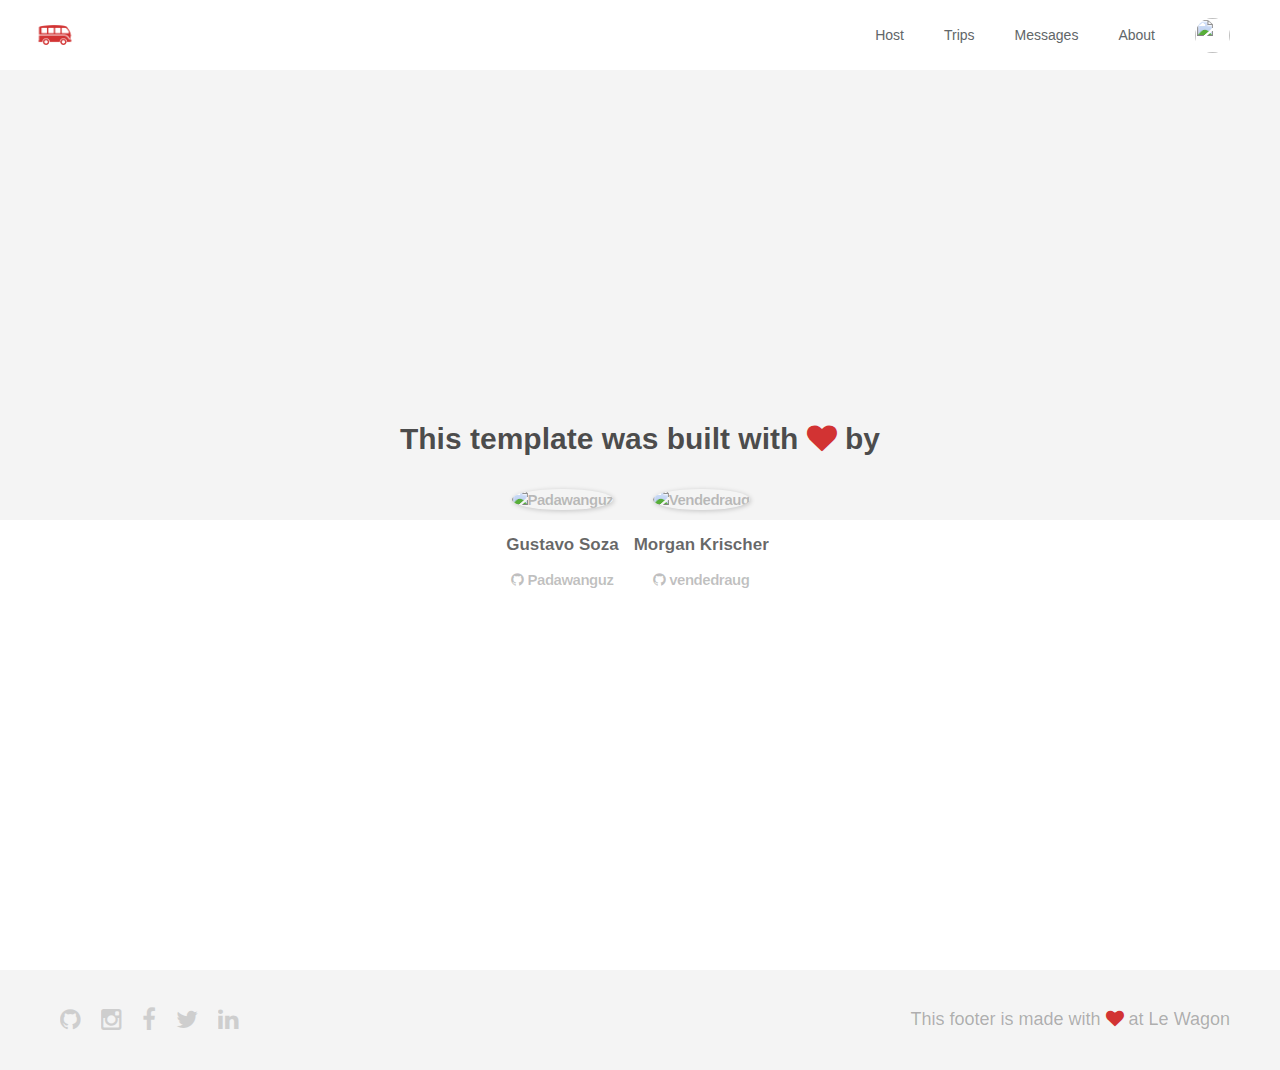
==== commit 2c66b5c1: "Automated commit at 2018-05-07 15:04:06 UTC by middleman-deploy 2.0.0-alpha" ====
--- a/about.html
+++ b/about.html
@@ -24,7 +24,7 @@
     <a href="" class="navbar-wagon-item navbar-wagon-link">Host</a>
     <a href="" class="navbar-wagon-item navbar-wagon-link">Trips</a>
     <a href="" class="navbar-wagon-item navbar-wagon-link">Messages</a>
-    <a href="" class="navbar-wagon-item navbar-wagon-link">About</a>
+    <a href="about.html" class="navbar-wagon-item navbar-wagon-link">About</a>
 
     <!-- Profile picture with dropdown list -->
     <div class="navbar-wagon-item">
@@ -57,17 +57,17 @@
     <h1>This template was built with <i class="fa fa-heart"></i> by</h1>
     <ul class="list-inline">
         <li>
-<a href="https://kitt.lewagon.com/alumni/ssaunier" target="_blank">            <img src="https://kitt.lewagon.com/placeholder/users/ssaunier" class="img-circle" alt="Ssaunier" />
-</a>          <h2>Sébastien Saunier</h2>
+<a href="https://kitt.lewagon.com/alumni/Padawanguz" target="_blank">            <img src="https://kitt.lewagon.com/placeholder/users/Padawanguz" class="img-circle" alt="Padawanguz" />
+</a>          <h2>Gustavo Soza</h2>
           <p>
-<a href="https://github.com/ssaunier" target="_blank">              <i class="fa fa-github"></i> ssaunier
+<a href="https://github.com/Padawanguz" target="_blank">              <i class="fa fa-github"></i> Padawanguz
 </a>          </p>
         </li>
         <li>
-<a href="https://kitt.lewagon.com/alumni/Papillard" target="_blank">            <img src="https://kitt.lewagon.com/placeholder/users/Papillard" class="img-circle" alt="Papillard" />
-</a>          <h2>Boris Paillard</h2>
+<a href="https://kitt.lewagon.com/alumni/vendedraug" target="_blank">            <img src="https://kitt.lewagon.com/placeholder/users/vendedraug" class="img-circle" alt="Vendedraug" />
+</a>          <h2>Morgan Krischer</h2>
           <p>
-<a href="https://github.com/Papillard" target="_blank">              <i class="fa fa-github"></i> Papillard
+<a href="https://github.com/vendedraug" target="_blank">              <i class="fa fa-github"></i> vendedraug
 </a>          </p>
         </li>
     </ul>
